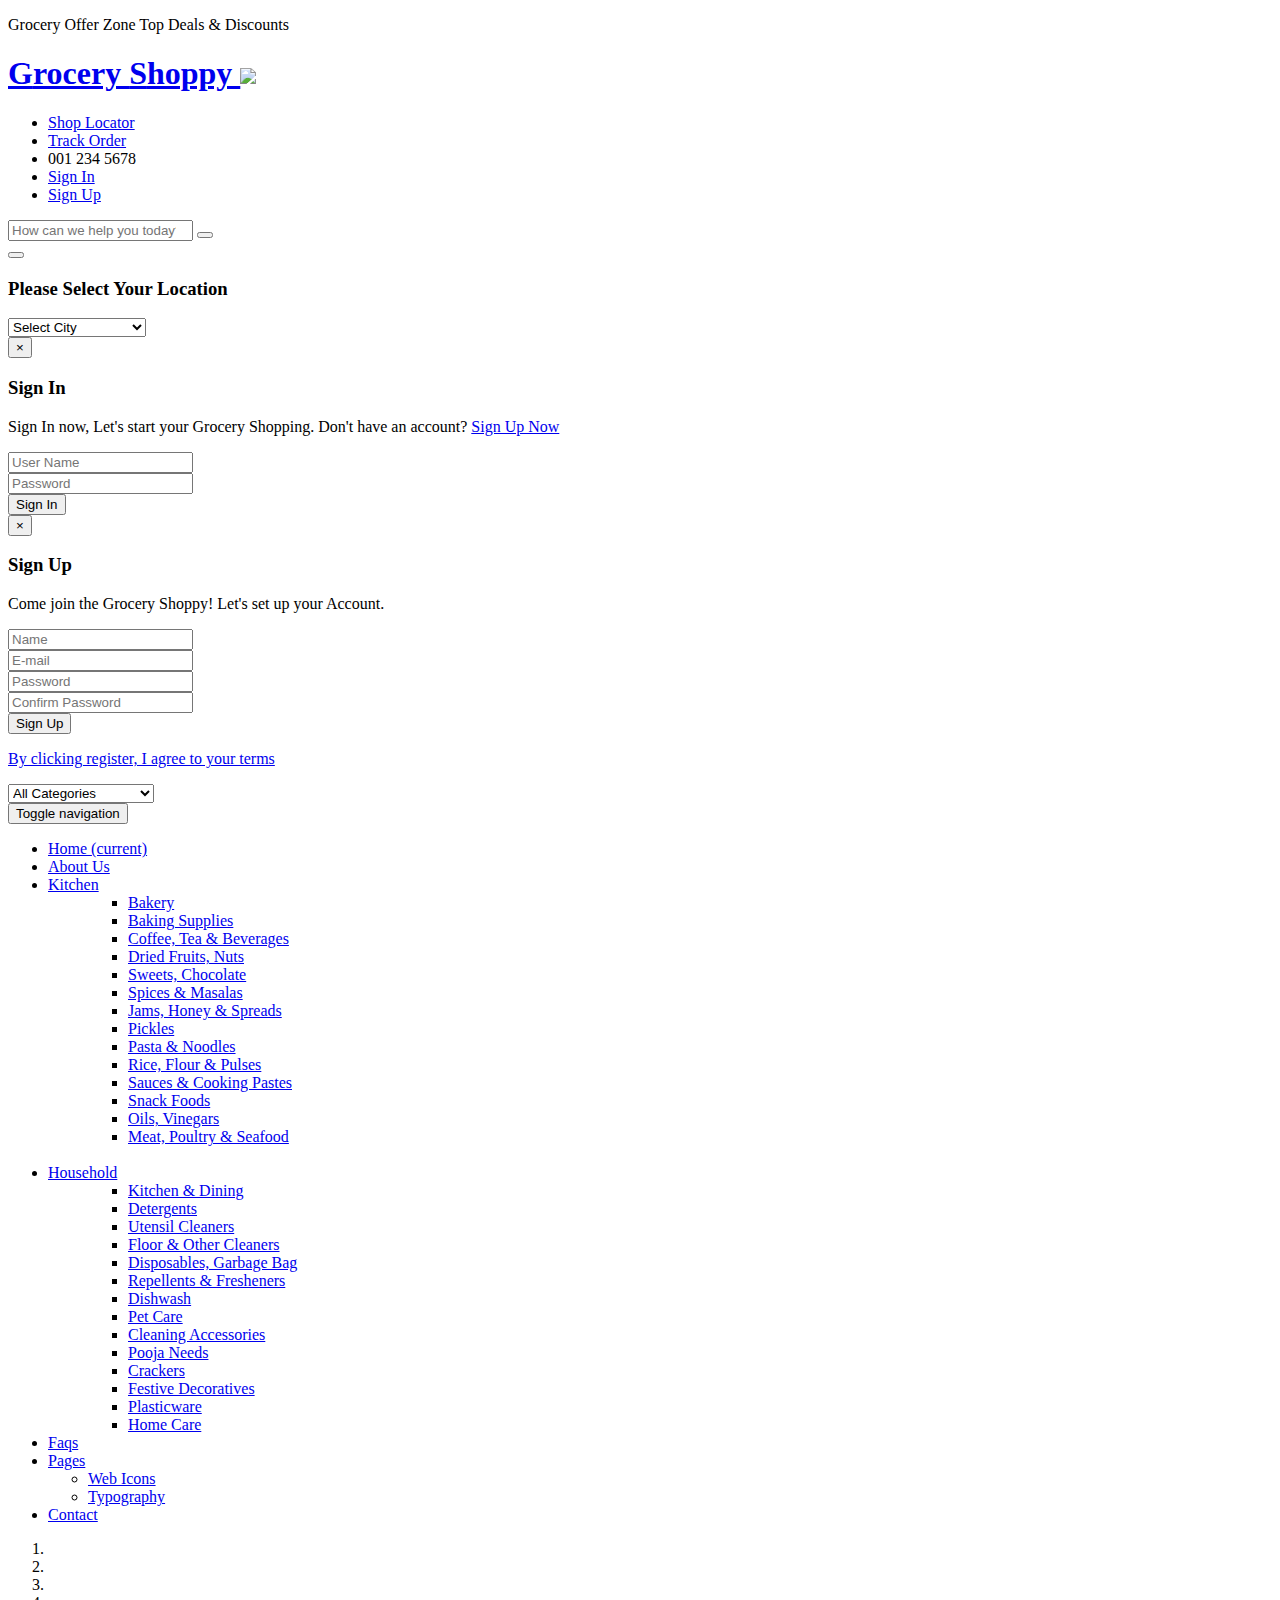
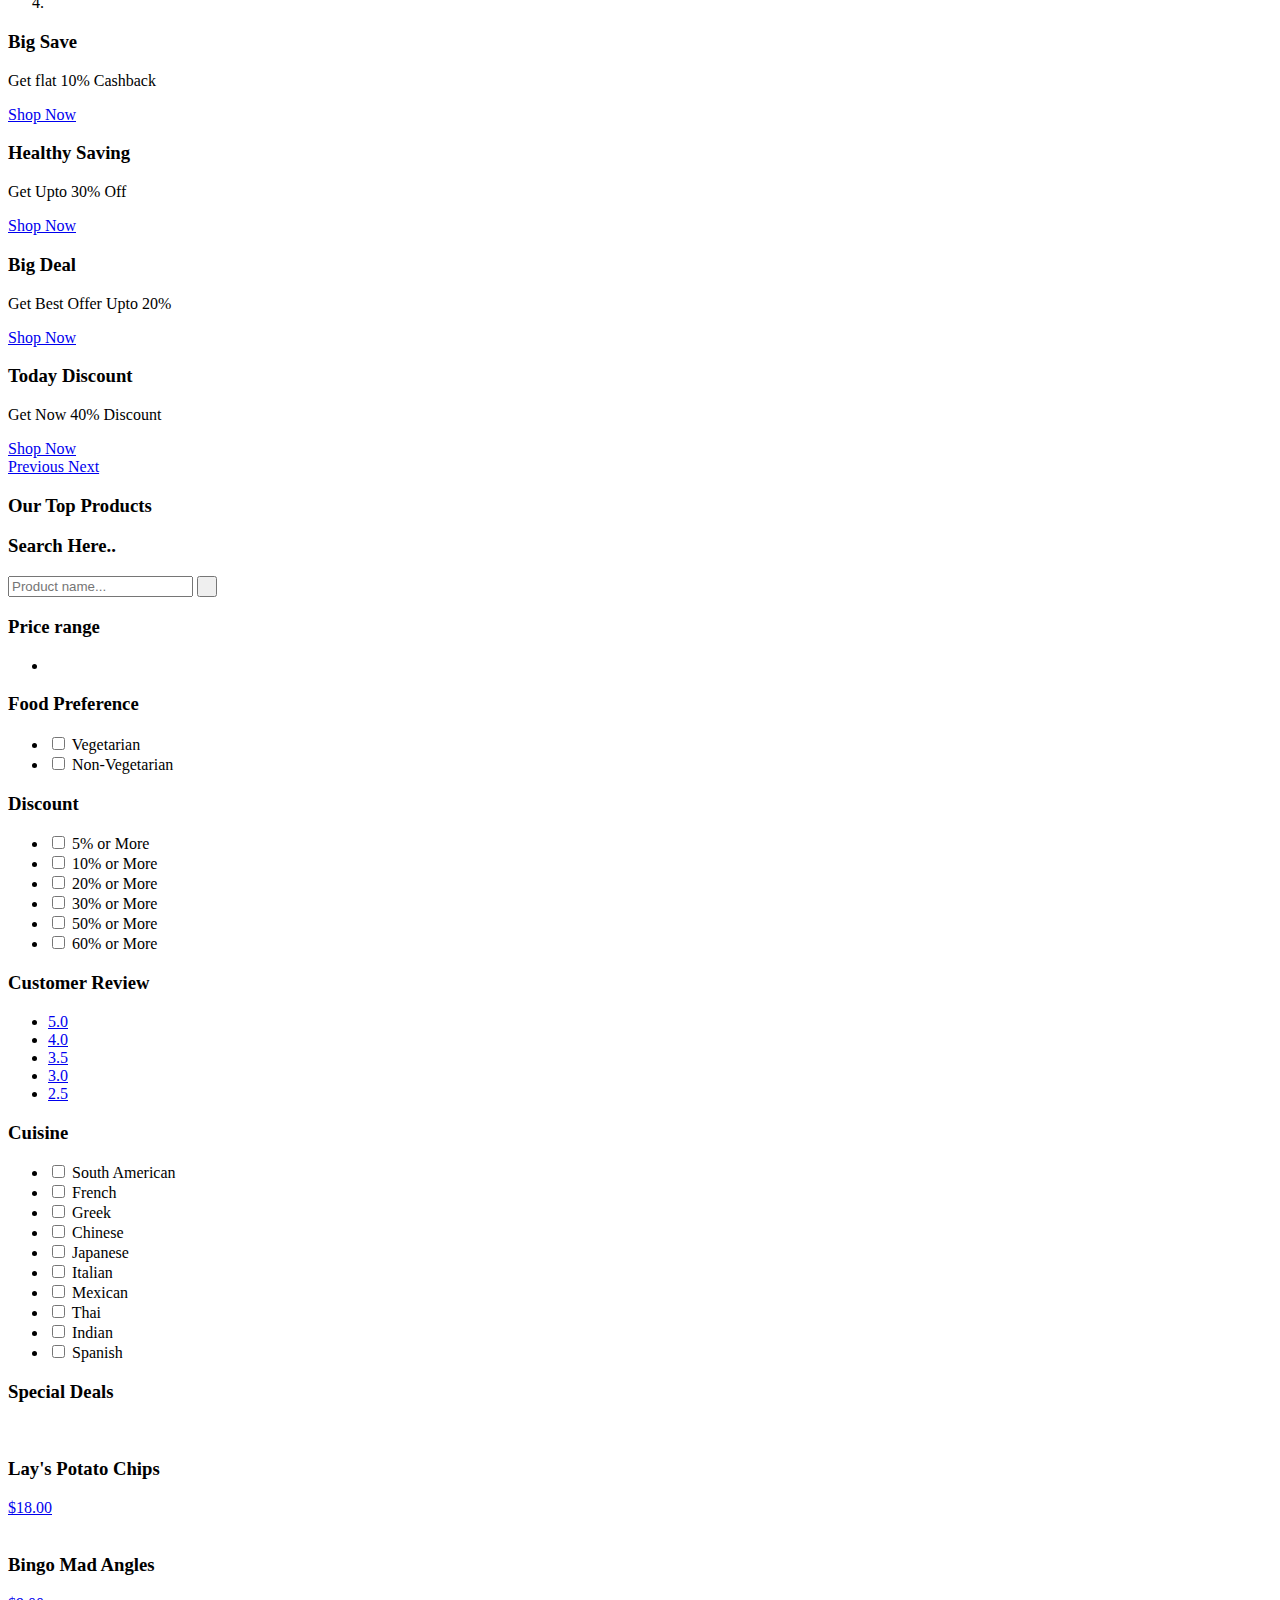
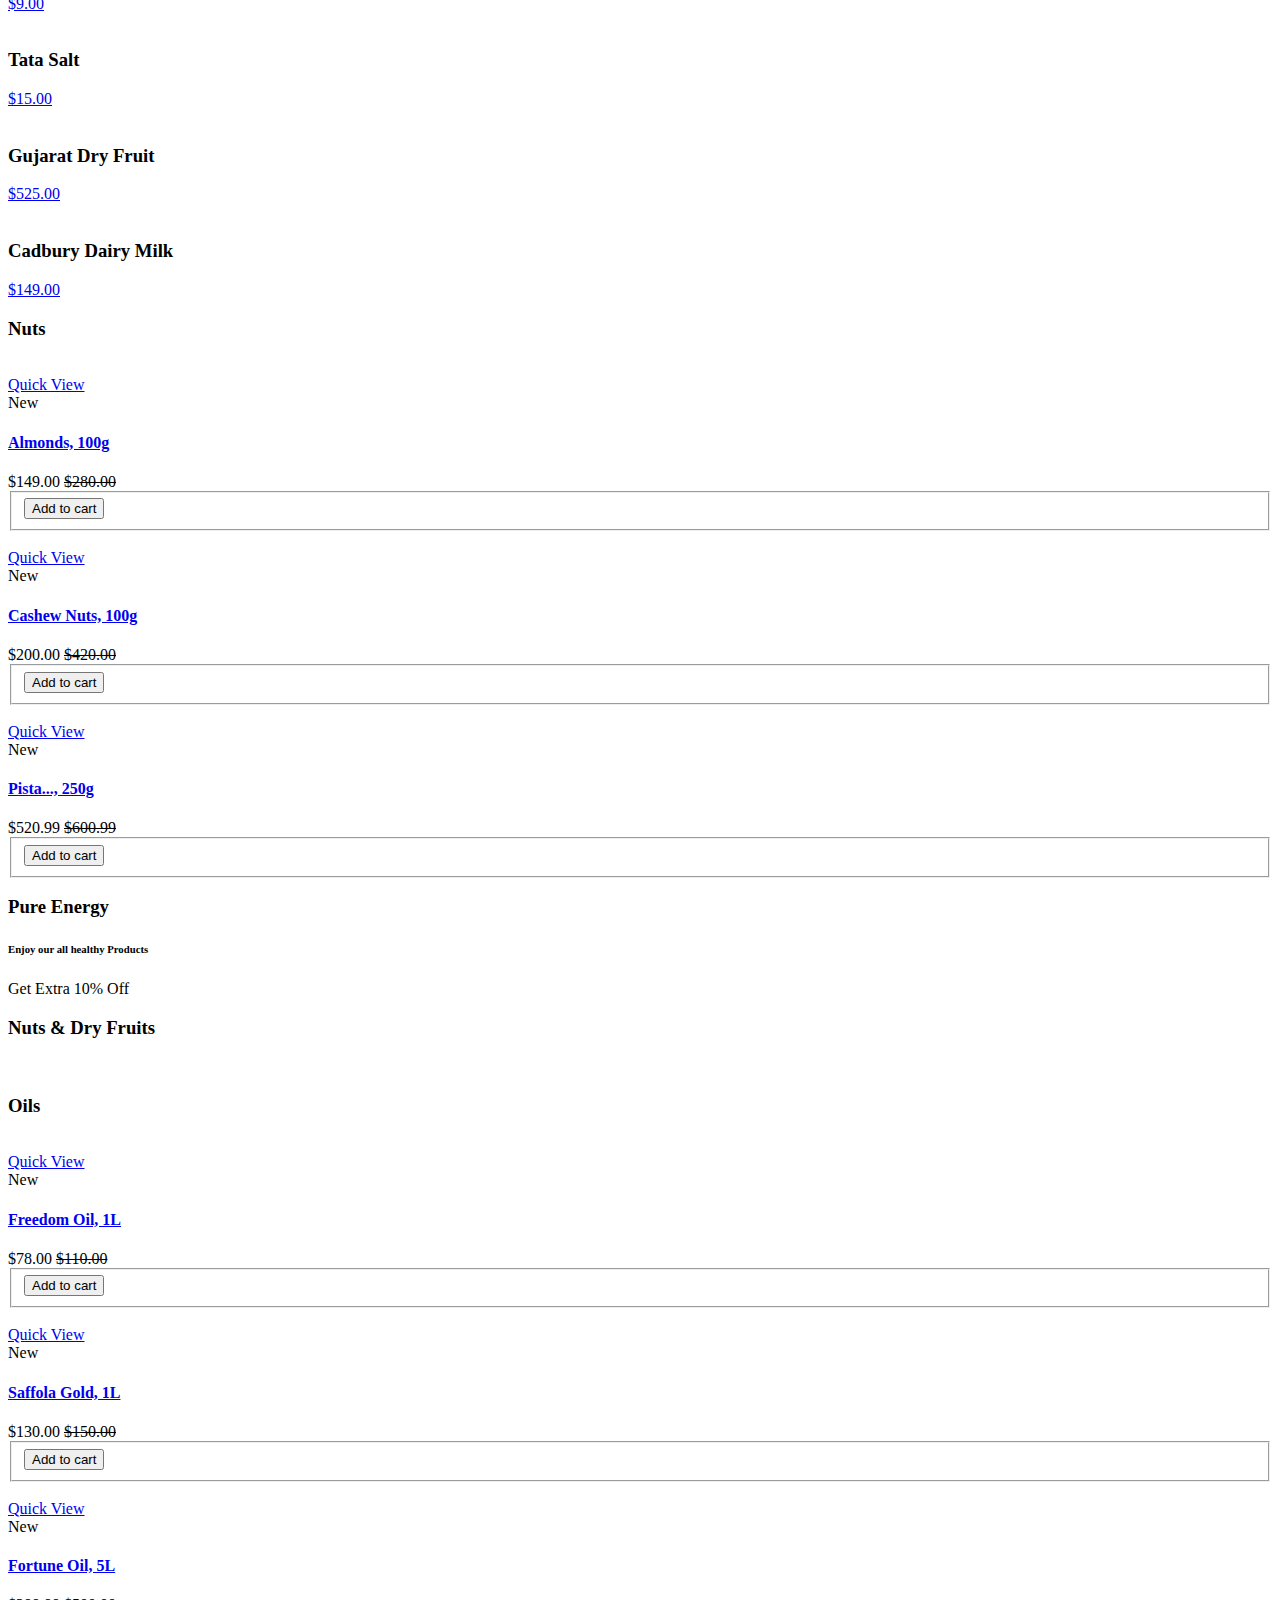
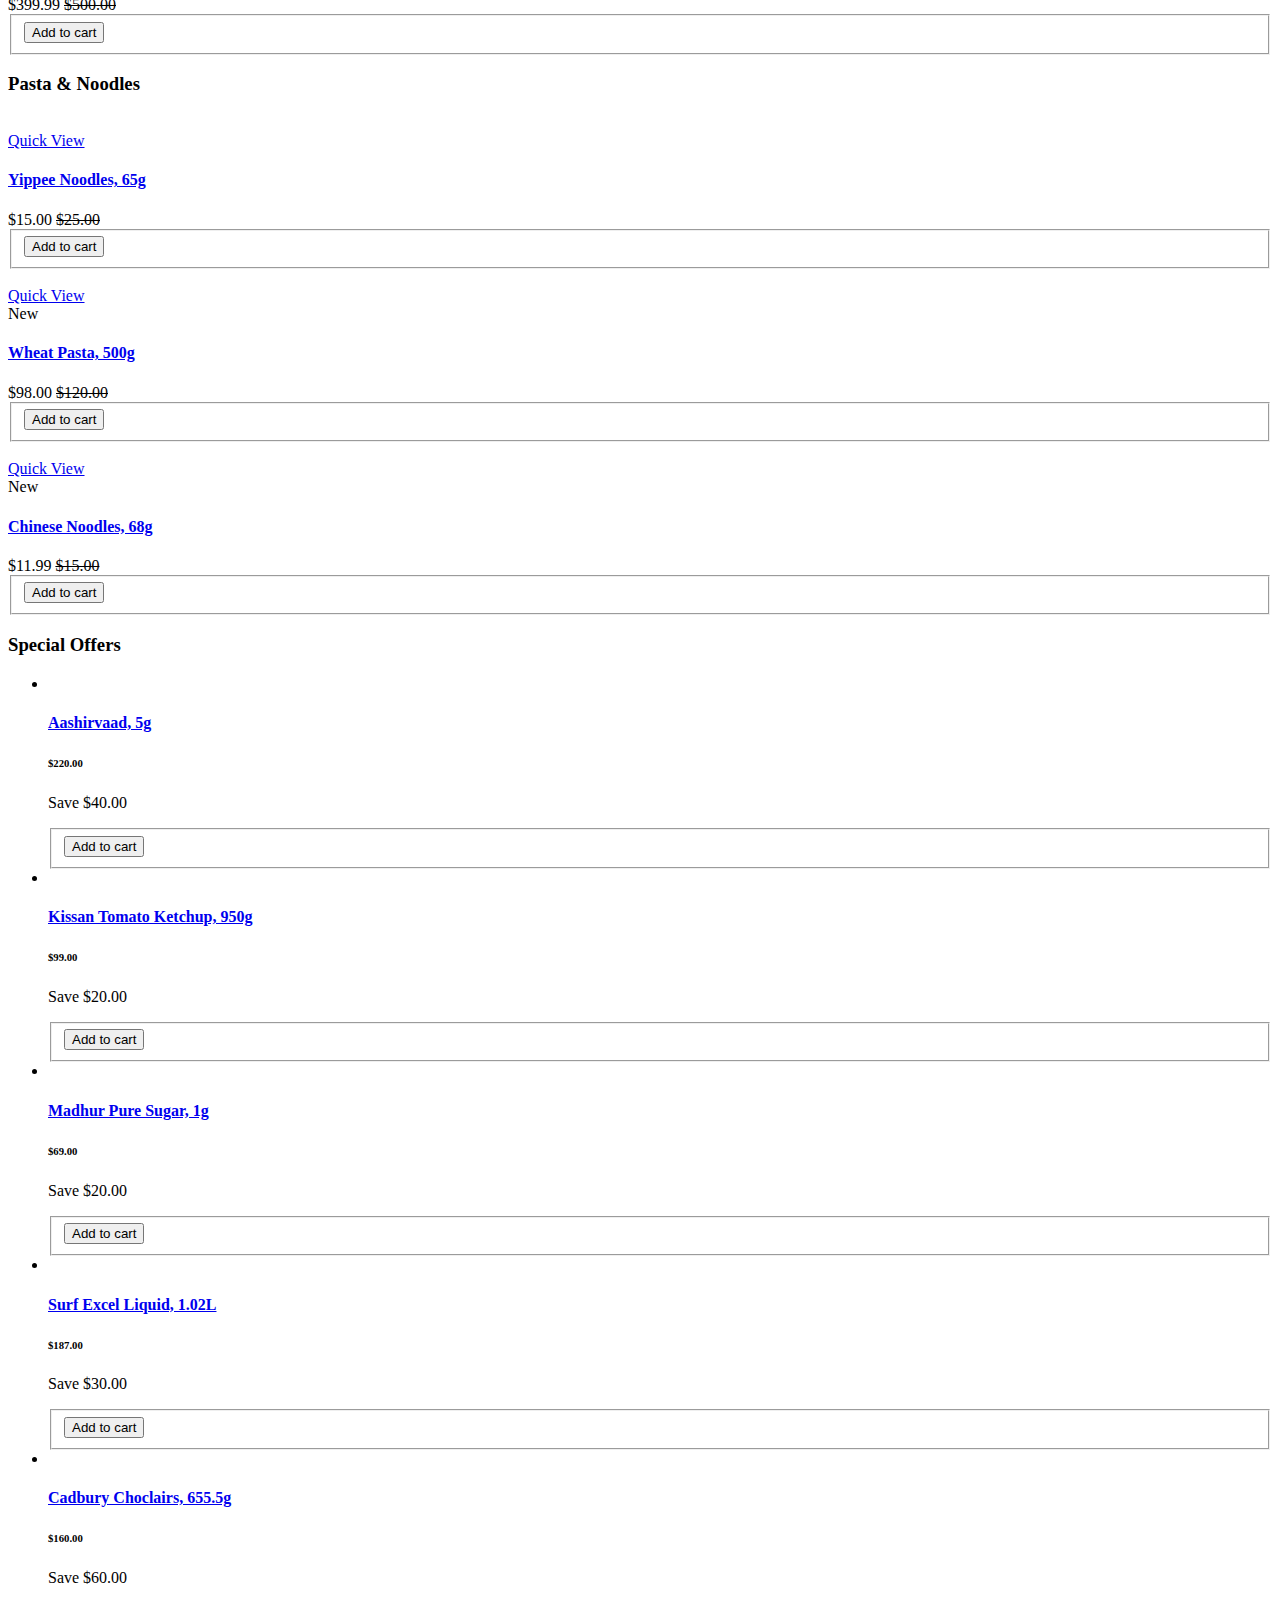
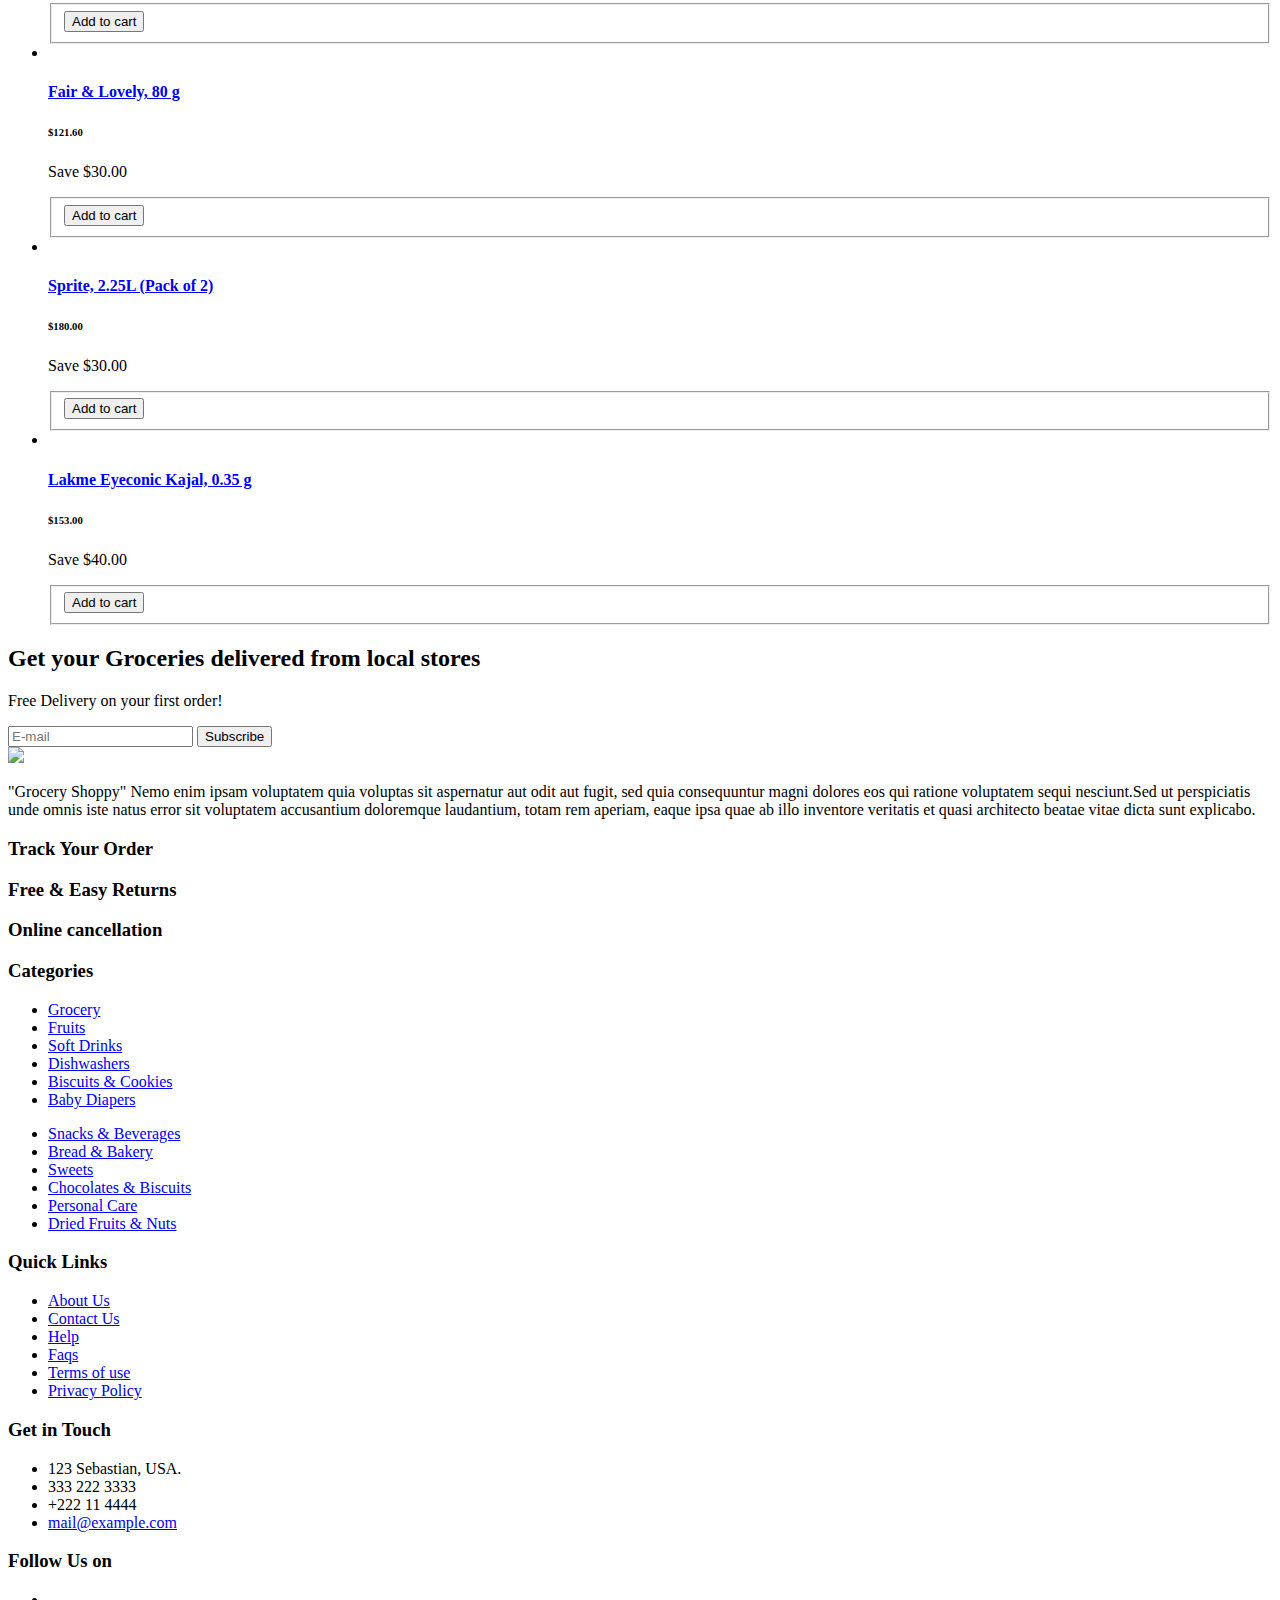
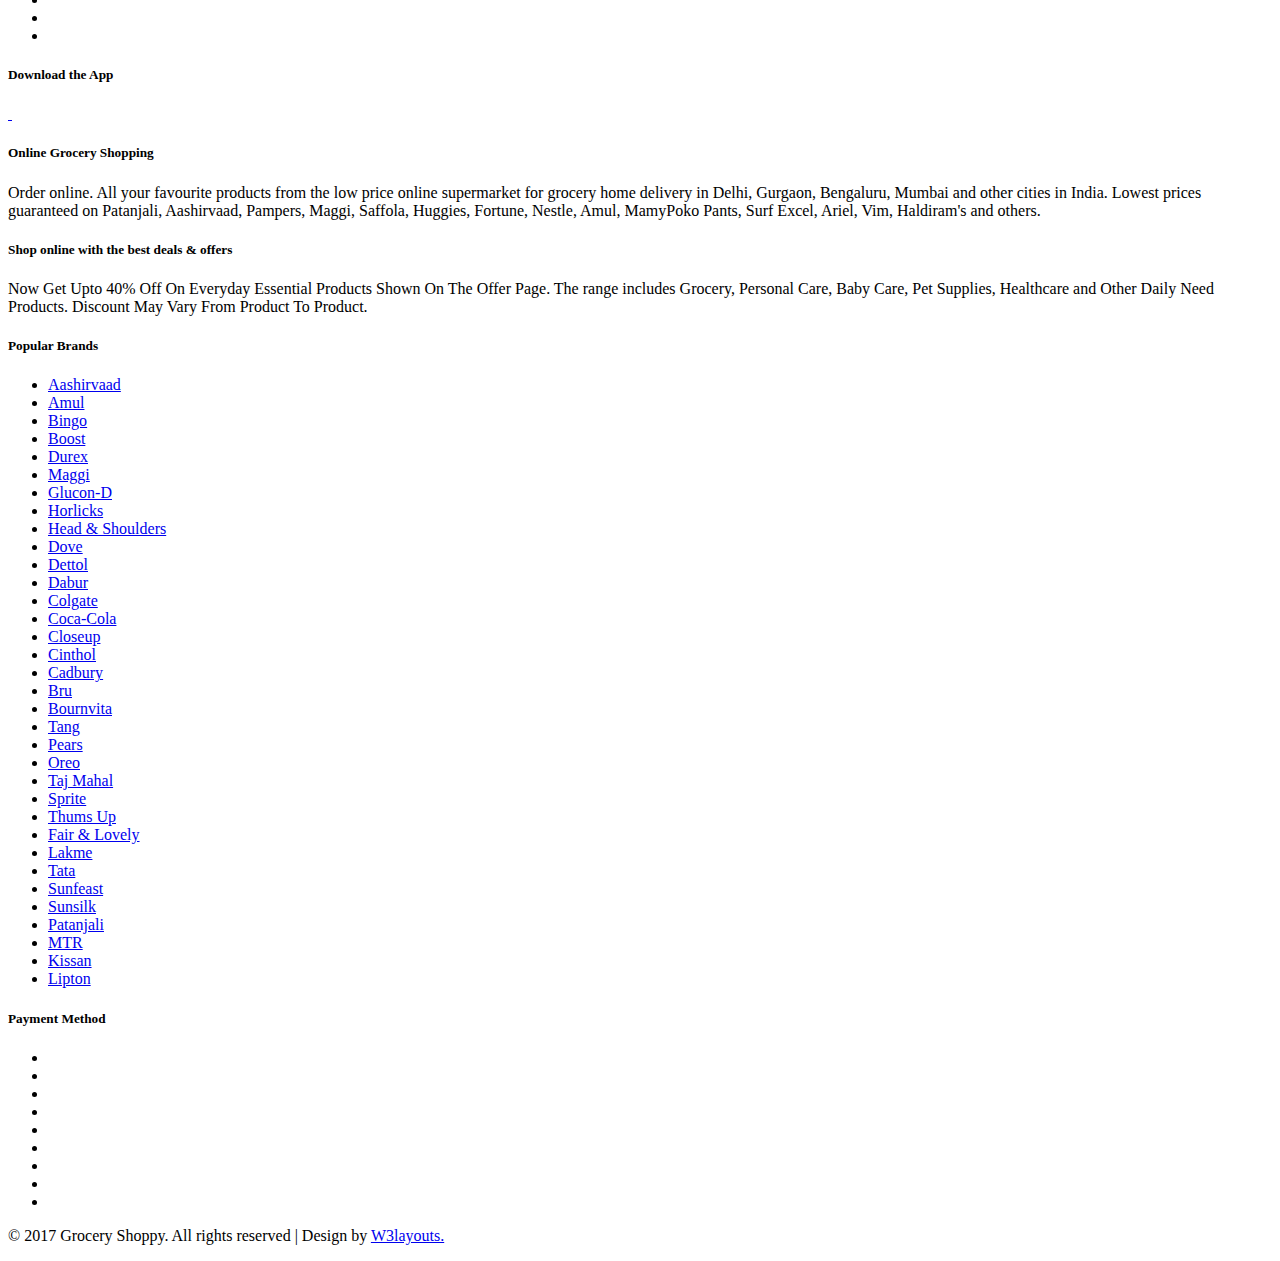
==== src/main/resources/templates/home.html @ a0363ea1 "first commit" ====
<!--
Author: W3layouts
Author URL: http://w3layouts.com
License: Creative Commons Attribution 3.0 Unported
License URL: http://creativecommons.org/licenses/by/3.0/
-->
<!DOCTYPE html>
<html lang="zxx">

<head>
	<title>Grocery Shoppy an Ecommerce Category Bootstrap Responsive Web Template | Home :: w3layouts</title>
	<!--/tags -->
	<meta name="viewport" content="width=device-width, initial-scale=1">
	<meta http-equiv="Content-Type" content="text/html; charset=utf-8" />
	<meta name="keywords" content="Grocery Shoppy Responsive web template, Bootstrap Web Templates, Flat Web Templates, Android Compatible web template, 
Smartphone Compatible web template, free webdesigns for Nokia, Samsung, LG, SonyEricsson, Motorola web design" />
	<script>
		addEventListener("load", function () {
			setTimeout(hideURLbar, 0);
		}, false);

		function hideURLbar() {
			window.scrollTo(0, 1);
		}
	</script>
	<!--//tags -->
	<link href="css/bootstrap.css" rel="stylesheet" type="text/css" media="all" />
	<link href="css/style.css" rel="stylesheet" type="text/css" media="all" />
	<link href="css/font-awesome.css" rel="stylesheet">
	<!--pop-up-box-->
	<link href="css/popuo-box.css" rel="stylesheet" type="text/css" media="all" />
	<!--//pop-up-box-->
	<!-- price range -->
	<link rel="stylesheet" type="text/css" href="css/jquery-ui1.css">
	<!-- fonts -->
	<link href="//fonts.googleapis.com/css?family=Open+Sans:300,300i,400,400i,600,600i,700,700i,800" rel="stylesheet">
</head>

<body>
	<!-- top-header -->
	<div class="header-most-top">
		<p>Grocery Offer Zone Top Deals & Discounts</p>
	</div>
	<!-- //top-header -->
	<!-- header-bot-->
	<div class="header-bot">
		<div class="header-bot_inner_wthreeinfo_header_mid">
			<!-- header-bot-->
			<div class="col-md-4 logo_agile">
				<h1>
					<a href="index.html">
						<span>G</span>rocery
						<span>S</span>hoppy
						<img src="images/logo2.png" alt=" ">
					</a>
				</h1>
			</div>
			<!-- header-bot -->
			<div class="col-md-8 header">
				<!-- header lists -->
				<ul>
					<li>
						<a class="play-icon popup-with-zoom-anim" href="#small-dialog1">
							<span class="fa fa-map-marker" aria-hidden="true"></span> Shop Locator</a>
					</li>
					<li>
						<a href="#" data-toggle="modal" data-target="#myModal1">
							<span class="fa fa-truck" aria-hidden="true"></span>Track Order</a>
					</li>
					<li>
						<span class="fa fa-phone" aria-hidden="true"></span> 001 234 5678
					</li>
					<li>
						<a href="#" data-toggle="modal" data-target="#myModal1">
							<span class="fa fa-unlock-alt" aria-hidden="true"></span> Sign In </a>
					</li>
					<li>
						<a href="#" data-toggle="modal" data-target="#myModal2">
							<span class="fa fa-pencil-square-o" aria-hidden="true"></span> Sign Up </a>
					</li>
				</ul>
				<!-- //header lists -->
				<!-- search -->
				<div class="agileits_search">
					<form action="#" method="post">
						<input name="Search" type="search" placeholder="How can we help you today?" required="">
						<button type="submit" class="btn btn-default" aria-label="Left Align">
							<span class="fa fa-search" aria-hidden="true"> </span>
						</button>
					</form>
				</div>
				<!-- //search -->
				<!-- cart details -->
				<div class="top_nav_right">
					<div class="wthreecartaits wthreecartaits2 cart cart box_1">
						<form action="#" method="post" class="last">
							<input type="hidden" name="cmd" value="_cart">
							<input type="hidden" name="display" value="1">
							<button class="w3view-cart" type="submit" name="submit" value="">
								<i class="fa fa-cart-arrow-down" aria-hidden="true"></i>
							</button>
						</form>
					</div>
				</div>
				<!-- //cart details -->
				<div class="clearfix"></div>
			</div>
			<div class="clearfix"></div>
		</div>
	</div>
	<!-- shop locator (popup) -->
	<!-- Button trigger modal(shop-locator) -->
	<div id="small-dialog1" class="mfp-hide">
		<div class="select-city">
			<h3>Please Select Your Location</h3>
			<select class="list_of_cities">
				<optgroup label="Popular Cities">
					<option selected style="display:none;color:#eee;">Select City</option>
					<option>Birmingham</option>
					<option>Anchorage</option>
					<option>Phoenix</option>
					<option>Little Rock</option>
					<option>Los Angeles</option>
					<option>Denver</option>
					<option>Bridgeport</option>
					<option>Wilmington</option>
					<option>Jacksonville</option>
					<option>Atlanta</option>
					<option>Honolulu</option>
					<option>Boise</option>
					<option>Chicago</option>
					<option>Indianapolis</option>
				</optgroup>
				<optgroup label="Alabama">
					<option>Birmingham</option>
					<option>Montgomery</option>
					<option>Mobile</option>
					<option>Huntsville</option>
					<option>Tuscaloosa</option>
				</optgroup>
				<optgroup label="Alaska">
					<option>Anchorage</option>
					<option>Fairbanks</option>
					<option>Juneau</option>
					<option>Sitka</option>
					<option>Ketchikan</option>
				</optgroup>
				<optgroup label="Arizona">
					<option>Phoenix</option>
					<option>Tucson</option>
					<option>Mesa</option>
					<option>Chandler</option>
					<option>Glendale</option>
				</optgroup>
				<optgroup label="Arkansas">
					<option>Little Rock</option>
					<option>Fort Smith</option>
					<option>Fayetteville</option>
					<option>Springdale</option>
					<option>Jonesboro</option>
				</optgroup>
				<optgroup label="California">
					<option>Los Angeles</option>
					<option>San Diego</option>
					<option>San Jose</option>
					<option>San Francisco</option>
					<option>Fresno</option>
				</optgroup>
				<optgroup label="Colorado">
					<option>Denver</option>
					<option>Colorado</option>
					<option>Aurora</option>
					<option>Fort Collins</option>
					<option>Lakewood</option>
				</optgroup>
				<optgroup label="Connecticut">
					<option>Bridgeport</option>
					<option>New Haven</option>
					<option>Hartford</option>
					<option>Stamford</option>
					<option>Waterbury</option>
				</optgroup>
				<optgroup label="Delaware">
					<option>Wilmington</option>
					<option>Dover</option>
					<option>Newark</option>
					<option>Bear</option>
					<option>Middletown</option>
				</optgroup>
				<optgroup label="Florida">
					<option>Jacksonville</option>
					<option>Miami</option>
					<option>Tampa</option>
					<option>St. Petersburg</option>
					<option>Orlando</option>
				</optgroup>
				<optgroup label="Georgia">
					<option>Atlanta</option>
					<option>Augusta</option>
					<option>Columbus</option>
					<option>Savannah</option>
					<option>Athens</option>
				</optgroup>
				<optgroup label="Hawaii">
					<option>Honolulu</option>
					<option>Pearl City</option>
					<option>Hilo</option>
					<option>Kailua</option>
					<option>Waipahu</option>
				</optgroup>
				<optgroup label="Idaho">
					<option>Boise</option>
					<option>Nampa</option>
					<option>Meridian</option>
					<option>Idaho Falls</option>
					<option>Pocatello</option>
				</optgroup>
				<optgroup label="Illinois">
					<option>Chicago</option>
					<option>Aurora</option>
					<option>Rockford</option>
					<option>Joliet</option>
					<option>Naperville</option>
				</optgroup>
				<optgroup label="Indiana">
					<option>Indianapolis</option>
					<option>Fort Wayne</option>
					<option>Evansville</option>
					<option>South Bend</option>
					<option>Hammond</option>														       
				</optgroup>
				<optgroup label="Iowa">
					<option>Des Moines</option>
					<option>Cedar Rapids</option>
					<option>Davenport</option>
					<option>Sioux City</option>
					<option>Waterloo</option>       													
				</optgroup>
				<optgroup label="Kansas">
					<option>Wichita</option>
					<option>Overland Park</option>
					<option>Kansas City</option>
					<option>Topeka</option>
					<option>Olathe  </option>            													
				</optgroup>
				<optgroup label="Kentucky">
					<option>Louisville</option>
					<option>Lexington</option>
					<option>Bowling Green</option>
					<option>Owensboro</option>
					<option>Covington</option>        														
				</optgroup>
				<optgroup label="Louisiana">
					<option>New Orleans</option>
					<option>Baton Rouge</option>
					<option>Shreveport</option>
					<option>Metairie</option>
					<option>Lafayette</option>          														
				</optgroup>
				<optgroup label="Maine">
					<option>Portland</option>
					<option>Lewiston</option>
					<option>Bangor</option>
					<option>South Portland</option>
					<option>Auburn</option>         														
				</optgroup>
				<optgroup label="Maryland">
					<option>Baltimore</option>
					<option>Frederick</option>
					<option>Rockville</option>
					<option>Gaithersburg</option>
					<option>Bowie</option>         														
				</optgroup>
				<optgroup label="Massachusetts">
					<option>Boston</option>
					<option>Worcester</option>
					<option>Springfield</option>
					<option>Lowell</option>
					<option>Cambridge</option>  
				</optgroup>
				<optgroup label="Michigan">
					<option>Detroit</option>
					<option>Grand Rapids</option>
					<option>Warren</option>
					<option>Sterling Heights</option>
					<option>Lansing</option> 
				</optgroup>
				<optgroup label="Minnesota">
					<option>Minneapolis</option>
					<option>St. Paul</option>
					<option>Rochester</option>
					<option>Duluth</option>
					<option>Bloomington</option>      														
				</optgroup>
				<optgroup label="Mississippi">
					<option>Jackson</option>
					<option>Gulfport</option>
					<option>Southaven</option>
					<option>Hattiesburg</option>
					<option>Biloxi</option>         														
				</optgroup>
				<optgroup label="Missouri">
					<option>Kansas City</option>
					<option>St. Louis</option>
					<option>Springfield</option>
					<option>Independence</option>
					<option>Columbia</option>            														
				</optgroup>
				<optgroup label="Montana">
					<option>Billings</option>
					<option>Missoula</option>
					<option>Great Falls</option>
					<option>Bozeman</option>
					<option>Butte-Silver Bow</option>         														
				</optgroup>
				<optgroup label="Nebraska">
					<option>Omaha</option>
					<option>Lincoln</option>
					<option>Bellevue</option>
					<option>Grand Island</option>
					<option>Kearney</option>        													
				</optgroup>
				<optgroup label="Nevada">
					<option>Las Vegas</option>
					<option>Henderson</option>
					<option>North Las Vegas</option>
					<option>Reno</option>
					<option>Sunrise Manor</option>            													
				</optgroup>
				<optgroup label="New Hampshire">
					<option>Manchesters</option>
					<option>Nashua</option>
					<option>Concord</option>
					<option>Dover</option>
					<option>Rochester</option>              													
				</optgroup>
				<optgroup label="New Jersey">
					<option>Newark</option>
					<option>Jersey City</option>
					<option>Paterson</option>
					<option>Elizabeth</option>
					<option>Edison</option> 
				</optgroup>
				<optgroup label="New Mexico">
					<option>Albuquerque</option>
					<option>Las Cruces</option>
					<option>Rio Rancho</option>
					<option>Santa Fe</option>
					<option>Roswell</option>       
				</optgroup>
				<optgroup label="New York">
					<option>New York</option>
					<option>Buffalo</option>
					<option>Rochester</option>
					<option>Yonkers</option>
					<option>Syracuse</option>        														
				</optgroup>
				<optgroup label="North Carolina">
					<option>Charlotte</option>
					<option>Raleigh</option>
					<option>Greensboro</option>
					<option>Winston-Salem</option>
					<option>Durham</option>          														
				</optgroup>
				<optgroup label="North Dakota">
					<option>Fargo</option>
					<option>Bismarck</option>
					<option>Grand Forks</option>
					<option>Minot</option>
					<option>West Fargo</option>
				</optgroup>
				<optgroup label="Ohio">
					<option>Columbus</option>
					<option>Cleveland</option>
					<option>Cincinnati</option>
					<option>Toledo</option>
					<option>Akron</option>      
				</optgroup>
				<optgroup label="Oklahoma">
					<option>Oklahoma City</option>
					<option>Tulsa</option>
					<option>Norman</option>
					<option>Broken Arrow</option>
					<option>Lawton</option>        														
				</optgroup>
				<optgroup label="Oregon">
					<option>Portland</option>
					<option>Eugene</option>
					<option>Salem</option>
					<option>Gresham</option>
					<option>Hillsboro</option>          														
				</optgroup>
				<optgroup label="Pennsylvania">
					<option>Philadelphia</option>
					<option>Pittsburgh</option>
					<option>Allentown</option>
					<option>Erie</option>
					<option>Reading</option>         														
				</optgroup>
				<optgroup label="Rhode Island">
					<option>Providence</option>
					<option>Warwick</option>
					<option>Cranston</option>
					<option>Pawtucket</option>
					<option>East Providence</option>   
				</optgroup>
				<optgroup label="South Carolina">
					<option>Columbia</option>
					<option>Charleston</option>
					<option>North Charleston</option>
					<option>Mount Pleasant</option>
					<option>Rock Hill</option> 
				</optgroup>
				<optgroup label="South Dakota">
					<option>Sioux Falls</option>
					<option>Rapid City</option>
					<option>Aberdeen</option>
					<option>Brookings</option>
					<option>Watertown</option> 
				</optgroup>
				<optgroup label="Tennessee">
					<option>Memphis</option>
					<option>Nashville</option>
					<option>Knoxville</option>
					<option>Chattanooga</option>
					<option>Clarksville</option>       
				</optgroup>
				<optgroup label="Texas">
					<option>Houston</option>
					<option>San Antonio</option>
					<option>Dallas</option>
					<option>Austin</option>
					<option>Fort Worth</option>   
				</optgroup>
				<optgroup label="Utah">
					<option>Salt Lake City</option>
					<option>West Valley City</option>
					<option>Provo</option>
					<option>West Jordan</option>
					<option>Orem</option>   
				</optgroup>	
				<optgroup label="Vermont">
					<option>Burlington</option>
					<option>Essex</option>
					<option>South Burlington</option>
					<option>Colchester</option>
					<option>Rutland</option>   
				</optgroup>
				<optgroup label="Virginia">
					<option>Virginia Beach</option>
					<option>Norfolk</option>
					<option>Chesapeake</option>
					<option>Arlington</option>
					<option>Richmond</option> 
				</optgroup>	
				<optgroup label="Washington">
					<option>Seattle</option>
					<option>Spokane</option>
					<option>Tacoma</option>
					<option>Vancouver</option>
					<option>Bellevue</option> 
				</optgroup>	
				<optgroup label="West Virginia">
					<option>Charleston</option>
					<option>Huntington</option>
					<option>Parkersburg</option>
					<option>Morgantown</option>
					<option>Wheeling</option> 
				</optgroup>	
				<optgroup label="Wisconsin">
					<option>Milwaukee</option>
					<option>Madison</option>
					<option>Green Bay</option>
					<option>Kenosha</option>
					<option>Racine</option>
				</optgroup>
				<optgroup label="Wyoming">
					<option>Cheyenne</option>
					<option>Casper</option>
					<option>Laramie</option>
					<option>Gillette</option>
					<option>Rock Springs</option>
				</optgroup>
			</select>
			<div class="clearfix"></div>
		</div>
	</div>
	<!-- //shop locator (popup) -->
	<!-- signin Model -->
	<!-- Modal1 -->
	<div class="modal fade" id="myModal1" tabindex="-1" role="dialog">
		<div class="modal-dialog">
			<!-- Modal content-->
			<div class="modal-content">
				<div class="modal-header">
					<button type="button" class="close" data-dismiss="modal">&times;</button>
				</div>
				<div class="modal-body modal-body-sub_agile">
					<div class="main-mailposi">
						<span class="fa fa-envelope-o" aria-hidden="true"></span>
					</div>
					<div class="modal_body_left modal_body_left1">
						<h3 class="agileinfo_sign">Sign In </h3>
						<p>
							Sign In now, Let's start your Grocery Shopping. Don't have an account?
							<a href="#" data-toggle="modal" data-target="#myModal2">
								Sign Up Now</a>
						</p>
						<form action="#" method="post">
							<div class="styled-input agile-styled-input-top">
								<input type="text" placeholder="User Name" name="Name" required="">
							</div>
							<div class="styled-input">
								<input type="password" placeholder="Password" name="password" required="">
							</div>
							<input type="submit" value="Sign In">
						</form>
						<div class="clearfix"></div>
					</div>
					<div class="clearfix"></div>
				</div>
			</div>
			<!-- //Modal content-->
		</div>
	</div>
	<!-- //Modal1 -->
	<!-- //signin Model -->
	<!-- signup Model -->
	<!-- Modal2 -->
	<div class="modal fade" id="myModal2" tabindex="-1" role="dialog">
		<div class="modal-dialog">
			<!-- Modal content-->
			<div class="modal-content">
				<div class="modal-header">
					<button type="button" class="close" data-dismiss="modal">&times;</button>
				</div>
				<div class="modal-body modal-body-sub_agile">
					<div class="main-mailposi">
						<span class="fa fa-envelope-o" aria-hidden="true"></span>
					</div>
					<div class="modal_body_left modal_body_left1">
						<h3 class="agileinfo_sign">Sign Up</h3>
						<p>
							Come join the Grocery Shoppy! Let's set up your Account.
						</p>
						<form action="#" method="post">
							<div class="styled-input agile-styled-input-top">
								<input type="text" placeholder="Name" name="Name" required="">
							</div>
							<div class="styled-input">
								<input type="email" placeholder="E-mail" name="Email" required="">
							</div>
							<div class="styled-input">
								<input type="password" placeholder="Password" name="password" id="password1" required="">
							</div>
							<div class="styled-input">
								<input type="password" placeholder="Confirm Password" name="Confirm Password" id="password2" required="">
							</div>
							<input type="submit" value="Sign Up">
						</form>
						<p>
							<a href="#">By clicking register, I agree to your terms</a>
						</p>
					</div>
				</div>
			</div>
			<!-- //Modal content-->
		</div>
	</div>
	<!-- //Modal2 -->
	<!-- //signup Model -->
	<!-- //header-bot -->
	<!-- navigation -->
	<div class="ban-top">
		<div class="container">
			<div class="agileits-navi_search">
				<form action="#" method="post">
					<select id="agileinfo-nav_search" name="agileinfo_search" required="">
						<option value="">All Categories</option>
						<option value="Kitchen">Kitchen</option>
						<option value="Household">Household</option>
						<option value="Snacks &amp; Beverages">Snacks & Beverages</option>
						<option value="Personal Care">Personal Care</option>
						<option value="Gift Hampers">Gift Hampers</option>
						<option value="Fruits &amp; Vegetables">Fruits & Vegetables</option>
						<option value="Baby Care">Baby Care</option>
						<option value="Soft Drinks &amp; Juices">Soft Drinks & Juices</option>
						<option value="Frozen Food">Frozen Food</option>
						<option value="Bread &amp; Bakery">Bread & Bakery</option>
						<option value="Sweets">Sweets</option>
					</select>
				</form>
			</div>
			<div class="top_nav_left">
				<nav class="navbar navbar-default">
					<div class="container-fluid">
						<!-- Brand and toggle get grouped for better mobile display -->
						<div class="navbar-header">
							<button type="button" class="navbar-toggle collapsed" data-toggle="collapse" data-target="#bs-example-navbar-collapse-1"
							    aria-expanded="false">
								<span class="sr-only">Toggle navigation</span>
								<span class="icon-bar"></span>
								<span class="icon-bar"></span>
								<span class="icon-bar"></span>
							</button>
						</div>
						<!-- Collect the nav links, forms, and other content for toggling -->
						<div class="collapse navbar-collapse menu--shylock" id="bs-example-navbar-collapse-1">
							<ul class="nav navbar-nav menu__list">
								<li class="active">
									<a class="nav-stylehead" href="index.html">Home
										<span class="sr-only">(current)</span>
									</a>
								</li>
								<li class="">
									<a class="nav-stylehead" href="about.html">About Us</a>
								</li>
								<li class="dropdown">
									<a href="#" class="dropdown-toggle nav-stylehead" data-toggle="dropdown" role="button" aria-haspopup="true" aria-expanded="false">Kitchen
										<span class="caret"></span>
									</a>
									<ul class="dropdown-menu multi-column columns-3">
										<div class="agile_inner_drop_nav_info">
											<div class="col-sm-4 multi-gd-img">
												<ul class="multi-column-dropdown">
													<li>
														<a href="product.html">Bakery</a>
													</li>
													<li>
														<a href="product.html">Baking Supplies</a>
													</li>
													<li>
														<a href="product.html">Coffee, Tea & Beverages</a>
													</li>
													<li>
														<a href="product.html">Dried Fruits, Nuts</a>
													</li>
													<li>
														<a href="product.html">Sweets, Chocolate</a>
													</li>
													<li>
														<a href="product.html">Spices & Masalas</a>
													</li>
													<li>
														<a href="product.html">Jams, Honey & Spreads</a>
													</li>
												</ul>
											</div>
											<div class="col-sm-4 multi-gd-img">
												<ul class="multi-column-dropdown">
													<li>
														<a href="product.html">Pickles</a>
													</li>
													<li>
														<a href="product.html">Pasta & Noodles</a>
													</li>
													<li>
														<a href="product.html">Rice, Flour & Pulses</a>
													</li>
													<li>
														<a href="product.html">Sauces & Cooking Pastes</a>
													</li>
													<li>
														<a href="product.html">Snack Foods</a>
													</li>
													<li>
														<a href="product.html">Oils, Vinegars</a>
													</li>
													<li>
														<a href="product.html">Meat, Poultry & Seafood</a>
													</li>
												</ul>
											</div>
											<div class="col-sm-4 multi-gd-img">
												<img src="images/nav.png" alt="">
											</div>
											<div class="clearfix"></div>
										</div>
									</ul>
								</li>
								<li class="dropdown">
									<a href="#" class="dropdown-toggle nav-stylehead" data-toggle="dropdown" role="button" aria-haspopup="true" aria-expanded="false">Household
										<span class="caret"></span>
									</a>
									<ul class="dropdown-menu multi-column columns-3">
										<div class="agile_inner_drop_nav_info">
											<div class="col-sm-6 multi-gd-img">
												<ul class="multi-column-dropdown">
													<li>
														<a href="product2.html">Kitchen & Dining</a>
													</li>
													<li>
														<a href="product2.html">Detergents</a>
													</li>
													<li>
														<a href="product2.html">Utensil Cleaners</a>
													</li>
													<li>
														<a href="product2.html">Floor & Other Cleaners</a>
													</li>
													<li>
														<a href="product2.html">Disposables, Garbage Bag</a>
													</li>
													<li>
														<a href="product2.html">Repellents & Fresheners</a>
													</li>
													<li>
														<a href="product2.html"> Dishwash</a>
													</li>
												</ul>
											</div>
											<div class="col-sm-6 multi-gd-img">
												<ul class="multi-column-dropdown">
													<li>
														<a href="product2.html">Pet Care</a>
													</li>
													<li>
														<a href="product2.html">Cleaning Accessories</a>
													</li>
													<li>
														<a href="product2.html">Pooja Needs</a>
													</li>
													<li>
														<a href="product2.html">Crackers</a>
													</li>
													<li>
														<a href="product2.html">Festive Decoratives</a>
													</li>
													<li>
														<a href="product2.html">Plasticware</a>
													</li>
													<li>
														<a href="product2.html">Home Care</a>
													</li>
												</ul>
											</div>
											<div class="clearfix"></div>
										</div>
									</ul>
								</li>
								<li class="">
									<a class="nav-stylehead" href="faqs.html">Faqs</a>
								</li>
								<li class="dropdown">
									<a class="nav-stylehead dropdown-toggle" href="#" data-toggle="dropdown">Pages
										<b class="caret"></b>
									</a>
									<ul class="dropdown-menu agile_short_dropdown">
										<li>
											<a href="icons.html">Web Icons</a>
										</li>
										<li>
											<a href="typography.html">Typography</a>
										</li>
									</ul>
								</li>
								<li class="">
									<a class="nav-stylehead" href="contact.html">Contact</a>
								</li>
							</ul>
						</div>
					</div>
				</nav>
			</div>
		</div>
	</div>
	<!-- //navigation -->
	<!-- banner -->
	<div id="myCarousel" class="carousel slide" data-ride="carousel">
		<!-- Indicators-->
		<ol class="carousel-indicators">
			<li data-target="#myCarousel" data-slide-to="0" class="active"></li>
			<li data-target="#myCarousel" data-slide-to="1" class=""></li>
			<li data-target="#myCarousel" data-slide-to="2" class=""></li>
			<li data-target="#myCarousel" data-slide-to="3" class=""></li>
		</ol>
		<div class="carousel-inner" role="listbox">
			<div class="item active">
				<div class="container">
					<div class="carousel-caption">
						<h3>Big
							<span>Save</span>
						</h3>
						<p>Get flat
							<span>10%</span> Cashback</p>
						<a class="button2" href="product.html">Shop Now </a>
					</div>
				</div>
			</div>
			<div class="item item2">
				<div class="container">
					<div class="carousel-caption">
						<h3>Healthy
							<span>Saving</span>
						</h3>
						<p>Get Upto
							<span>30%</span> Off</p>
						<a class="button2" href="product.html">Shop Now </a>
					</div>
				</div>
			</div>
			<div class="item item3">
				<div class="container">
					<div class="carousel-caption">
						<h3>Big
							<span>Deal</span>
						</h3>
						<p>Get Best Offer Upto
							<span>20%</span>
						</p>
						<a class="button2" href="product.html">Shop Now </a>
					</div>
				</div>
			</div>
			<div class="item item4">
				<div class="container">
					<div class="carousel-caption">
						<h3>Today
							<span>Discount</span>
						</h3>
						<p>Get Now
							<span>40%</span> Discount</p>
						<a class="button2" href="product.html">Shop Now </a>
					</div>
				</div>
			</div>
		</div>
		<a class="left carousel-control" href="#myCarousel" role="button" data-slide="prev">
			<span class="glyphicon glyphicon-chevron-left" aria-hidden="true"></span>
			<span class="sr-only">Previous</span>
		</a>
		<a class="right carousel-control" href="#myCarousel" role="button" data-slide="next">
			<span class="glyphicon glyphicon-chevron-right" aria-hidden="true"></span>
			<span class="sr-only">Next</span>
		</a>
	</div>
	<!-- //banner -->

	<!-- top Products -->
	<div class="ads-grid">
		<div class="container">
			<!-- tittle heading -->
			<h3 class="tittle-w3l">Our Top Products
				<span class="heading-style">
					<i></i>
					<i></i>
					<i></i>
				</span>
			</h3>
			<!-- //tittle heading -->
			<!-- product left -->
			<div class="side-bar col-md-3">
				<div class="search-hotel">
					<h3 class="agileits-sear-head">Search Here..</h3>
					<form action="#" method="post">
						<input type="search" placeholder="Product name..." name="search" required="">
						<input type="submit" value=" ">
					</form>
				</div>
				<!-- price range -->
				<div class="range">
					<h3 class="agileits-sear-head">Price range</h3>
					<ul class="dropdown-menu6">
						<li>

							<div id="slider-range"></div>
							<input type="text" id="amount" style="border: 0; color: #ffffff; font-weight: normal;" />
						</li>
					</ul>
				</div>
				<!-- //price range -->
				<!-- food preference -->
				<div class="left-side">
					<h3 class="agileits-sear-head">Food Preference</h3>
					<ul>
						<li>
							<input type="checkbox" class="checked">
							<span class="span">Vegetarian</span>
						</li>
						<li>
							<input type="checkbox" class="checked">
							<span class="span">Non-Vegetarian</span>
						</li>
					</ul>
				</div>
				<!-- //food preference -->
				<!-- discounts -->
				<div class="left-side">
					<h3 class="agileits-sear-head">Discount</h3>
					<ul>
						<li>
							<input type="checkbox" class="checked">
							<span class="span">5% or More</span>
						</li>
						<li>
							<input type="checkbox" class="checked">
							<span class="span">10% or More</span>
						</li>
						<li>
							<input type="checkbox" class="checked">
							<span class="span">20% or More</span>
						</li>
						<li>
							<input type="checkbox" class="checked">
							<span class="span">30% or More</span>
						</li>
						<li>
							<input type="checkbox" class="checked">
							<span class="span">50% or More</span>
						</li>
						<li>
							<input type="checkbox" class="checked">
							<span class="span">60% or More</span>
						</li>
					</ul>
				</div>
				<!-- //discounts -->
				<!-- reviews -->
				<div class="customer-rev left-side">
					<h3 class="agileits-sear-head">Customer Review</h3>
					<ul>
						<li>
							<a href="#">
								<i class="fa fa-star" aria-hidden="true"></i>
								<i class="fa fa-star" aria-hidden="true"></i>
								<i class="fa fa-star" aria-hidden="true"></i>
								<i class="fa fa-star" aria-hidden="true"></i>
								<i class="fa fa-star" aria-hidden="true"></i>
								<span>5.0</span>
							</a>
						</li>
						<li>
							<a href="#">
								<i class="fa fa-star" aria-hidden="true"></i>
								<i class="fa fa-star" aria-hidden="true"></i>
								<i class="fa fa-star" aria-hidden="true"></i>
								<i class="fa fa-star" aria-hidden="true"></i>
								<i class="fa fa-star-o" aria-hidden="true"></i>
								<span>4.0</span>
							</a>
						</li>
						<li>
							<a href="#">
								<i class="fa fa-star" aria-hidden="true"></i>
								<i class="fa fa-star" aria-hidden="true"></i>
								<i class="fa fa-star" aria-hidden="true"></i>
								<i class="fa fa-star-half-o" aria-hidden="true"></i>
								<i class="fa fa-star-o" aria-hidden="true"></i>
								<span>3.5</span>
							</a>
						</li>
						<li>
							<a href="#">
								<i class="fa fa-star" aria-hidden="true"></i>
								<i class="fa fa-star" aria-hidden="true"></i>
								<i class="fa fa-star" aria-hidden="true"></i>
								<i class="fa fa-star-o" aria-hidden="true"></i>
								<i class="fa fa-star-o" aria-hidden="true"></i>
								<span>3.0</span>
							</a>
						</li>
						<li>
							<a href="#">
								<i class="fa fa-star" aria-hidden="true"></i>
								<i class="fa fa-star" aria-hidden="true"></i>
								<i class="fa fa-star-half-o" aria-hidden="true"></i>
								<i class="fa fa-star-o" aria-hidden="true"></i>
								<i class="fa fa-star-o" aria-hidden="true"></i>
								<span>2.5</span>
							</a>
						</li>
					</ul>
				</div>
				<!-- //reviews -->
				<!-- cuisine -->
				<div class="left-side">
					<h3 class="agileits-sear-head">Cuisine</h3>
					<ul>
						<li>
							<input type="checkbox" class="checked">
							<span class="span">South American</span>
						</li>
						<li>
							<input type="checkbox" class="checked">
							<span class="span">French</span>
						</li>
						<li>
							<input type="checkbox" class="checked">
							<span class="span">Greek</span>
						</li>
						<li>
							<input type="checkbox" class="checked">
							<span class="span">Chinese</span>
						</li>
						<li>
							<input type="checkbox" class="checked">
							<span class="span">Japanese</span>
						</li>
						<li>
							<input type="checkbox" class="checked">
							<span class="span">Italian</span>
						</li>
						<li>
							<input type="checkbox" class="checked">
							<span class="span">Mexican</span>
						</li>
						<li>
							<input type="checkbox" class="checked">
							<span class="span">Thai</span>
						</li>
						<li>
							<input type="checkbox" class="checked">
							<span class="span">Indian</span>
						</li>
						<li>
							<input type="checkbox" class="checked">
							<span class="span"> Spanish </span>
						</li>
					</ul>
				</div>
				<!-- //cuisine -->
				<!-- deals -->
				<div class="deal-leftmk left-side">
					<h3 class="agileits-sear-head">Special Deals</h3>
					<div class="special-sec1">
						<div class="col-xs-4 img-deals">
							<img src="images/d2.jpg" alt="">
						</div>
						<div class="col-xs-8 img-deal1">
							<h3>Lay's Potato Chips</h3>
							<a href="single.html">$18.00</a>
						</div>
						<div class="clearfix"></div>
					</div>
					<div class="special-sec1">
						<div class="col-xs-4 img-deals">
							<img src="images/d1.jpg" alt="">
						</div>
						<div class="col-xs-8 img-deal1">
							<h3>Bingo Mad Angles</h3>
							<a href="single.html">$9.00</a>
						</div>
						<div class="clearfix"></div>
					</div>
					<div class="special-sec1">
						<div class="col-xs-4 img-deals">
							<img src="images/d4.jpg" alt="">
						</div>
						<div class="col-xs-8 img-deal1">
							<h3>Tata Salt</h3>
							<a href="single.html">$15.00</a>
						</div>
						<div class="clearfix"></div>
					</div>
					<div class="special-sec1">
						<div class="col-xs-4 img-deals">
							<img src="images/d5.jpg" alt="">
						</div>
						<div class="col-xs-8 img-deal1">
							<h3>Gujarat Dry Fruit</h3>
							<a href="single.html">$525.00</a>
						</div>
						<div class="clearfix"></div>
					</div>
					<div class="special-sec1">
						<div class="col-xs-4 img-deals">
							<img src="images/d3.jpg" alt="">
						</div>
						<div class="col-xs-8 img-deal1">
							<h3>Cadbury Dairy Milk</h3>
							<a href="single.html">$149.00</a>
						</div>
						<div class="clearfix"></div>
					</div>
				</div>
				<!-- //deals -->
			</div>
			<!-- //product left -->
			<!-- product right -->
			<div class="agileinfo-ads-display col-md-9">
				<div class="wrapper">
					<!-- first section (nuts) -->
					<div class="product-sec1">
						<h3 class="heading-tittle">Nuts</h3>
						<div class="col-md-4 product-men">
							<div class="men-pro-item simpleCart_shelfItem">
								<div class="men-thumb-item">
									<img src="images/m1.jpg" alt="">
									<div class="men-cart-pro">
										<div class="inner-men-cart-pro">
											<a href="single.html" class="link-product-add-cart">Quick View</a>
										</div>
									</div>
									<span class="product-new-top">New</span>
								</div>
								<div class="item-info-product ">
									<h4>
										<a href="single.html">Almonds, 100g</a>
									</h4>
									<div class="info-product-price">
										<span class="item_price">$149.00</span>
										<del>$280.00</del>
									</div>
									<div class="snipcart-details top_brand_home_details item_add single-item hvr-outline-out">
										<form action="#" method="post">
											<fieldset>
												<input type="hidden" name="cmd" value="_cart" />
												<input type="hidden" name="add" value="1" />
												<input type="hidden" name="business" value=" " />
												<input type="hidden" name="item_name" value="Almonds, 100g" />
												<input type="hidden" name="amount" value="149.00" />
												<input type="hidden" name="discount_amount" value="1.00" />
												<input type="hidden" name="currency_code" value="USD" />
												<input type="hidden" name="return" value=" " />
												<input type="hidden" name="cancel_return" value=" " />
												<input type="submit" name="submit" value="Add to cart" class="button" />
											</fieldset>
										</form>
									</div>

								</div>
							</div>
						</div>
						<div class="col-md-4 product-men">
							<div class="men-pro-item simpleCart_shelfItem">
								<div class="men-thumb-item">
									<img src="images/m2.jpg" alt="">
									<div class="men-cart-pro">
										<div class="inner-men-cart-pro">
											<a href="single.html" class="link-product-add-cart">Quick View</a>
										</div>
									</div>
									<span class="product-new-top">New</span>

								</div>
								<div class="item-info-product ">
									<h4>
										<a href="single.html">Cashew Nuts, 100g</a>
									</h4>
									<div class="info-product-price">
										<span class="item_price">$200.00</span>
										<del>$420.00</del>
									</div>
									<div class="snipcart-details top_brand_home_details item_add single-item hvr-outline-out">
										<form action="#" method="post">
											<fieldset>
												<input type="hidden" name="cmd" value="_cart" />
												<input type="hidden" name="add" value="1" />
												<input type="hidden" name="business" value=" " />
												<input type="hidden" name="item_name" value="Cashew Nuts, 100g" />
												<input type="hidden" name="amount" value="200.00" />
												<input type="hidden" name="discount_amount" value="1.00" />
												<input type="hidden" name="currency_code" value="USD" />
												<input type="hidden" name="return" value=" " />
												<input type="hidden" name="cancel_return" value=" " />
												<input type="submit" name="submit" value="Add to cart" class="button" />
											</fieldset>
										</form>
									</div>

								</div>
							</div>
						</div>
						<div class="col-md-4 product-men">
							<div class="men-pro-item simpleCart_shelfItem">
								<div class="men-thumb-item">
									<img src="images/m3.jpg" alt="">
									<div class="men-cart-pro">
										<div class="inner-men-cart-pro">
											<a href="single.html" class="link-product-add-cart">Quick View</a>
										</div>
									</div>
									<span class="product-new-top">New</span>

								</div>
								<div class="item-info-product ">
									<h4>
										<a href="single.html">Pista..., 250g</a>
									</h4>
									<div class="info-product-price">
										<span class="item_price">$520.99</span>
										<del>$600.99</del>
									</div>
									<div class="snipcart-details top_brand_home_details item_add single-item hvr-outline-out">
										<form action="#" method="post">
											<fieldset>
												<input type="hidden" name="cmd" value="_cart" />
												<input type="hidden" name="add" value="1" />
												<input type="hidden" name="business" value=" " />
												<input type="hidden" name="item_name" value="Pista, 250g" />
												<input type="hidden" name="amount" value="520.99" />
												<input type="hidden" name="discount_amount" value="1.00" />
												<input type="hidden" name="currency_code" value="USD" />
												<input type="hidden" name="return" value=" " />
												<input type="hidden" name="cancel_return" value=" " />
												<input type="submit" name="submit" value="Add to cart" class="button" />
											</fieldset>
										</form>
									</div>

								</div>
							</div>
						</div>
						<div class="clearfix"></div>
					</div>
					<!-- //first section (nuts) -->
					<!-- second section (nuts special) -->
					<div class="product-sec1 product-sec2">
						<div class="col-xs-7 effect-bg">
							<h3 class="">Pure Energy</h3>
							<h6>Enjoy our all healthy Products</h6>
							<p>Get Extra 10% Off</p>
						</div>
						<h3 class="w3l-nut-middle">Nuts & Dry Fruits</h3>
						<div class="col-xs-5 bg-right-nut">
							<img src="images/nut1.png" alt="">
						</div>
						<div class="clearfix"></div>
					</div>
					<!-- //second section (nuts special) -->
					<!-- third section (oils) -->
					<div class="product-sec1">
						<h3 class="heading-tittle">Oils</h3>
						<div class="col-md-4 product-men">
							<div class="men-pro-item simpleCart_shelfItem">
								<div class="men-thumb-item">
									<img src="images/mk4.jpg" alt="">
									<div class="men-cart-pro">
										<div class="inner-men-cart-pro">
											<a href="single.html" class="link-product-add-cart">Quick View</a>
										</div>
									</div>
									<span class="product-new-top">New</span>
								</div>
								<div class="item-info-product ">
									<h4>
										<a href="single.html">Freedom Oil, 1L</a>
									</h4>
									<div class="info-product-price">
										<span class="item_price">$78.00</span>
										<del>$110.00</del>
									</div>
									<div class="snipcart-details top_brand_home_details item_add single-item hvr-outline-out">
										<form action="#" method="post">
											<fieldset>
												<input type="hidden" name="cmd" value="_cart" />
												<input type="hidden" name="add" value="1" />
												<input type="hidden" name="business" value=" " />
												<input type="hidden" name="item_name" value="Freedom Sunflower Oil, 1L" />
												<input type="hidden" name="amount" value="78.00" />
												<input type="hidden" name="discount_amount" value="1.00" />
												<input type="hidden" name="currency_code" value="USD" />
												<input type="hidden" name="return" value=" " />
												<input type="hidden" name="cancel_return" value=" " />
												<input type="submit" name="submit" value="Add to cart" class="button" />
											</fieldset>
										</form>
									</div>

								</div>
							</div>
						</div>
						<div class="col-md-4 product-men">
							<div class="men-pro-item simpleCart_shelfItem">
								<div class="men-thumb-item">
									<img src="images/mk5.jpg" alt="">
									<div class="men-cart-pro">
										<div class="inner-men-cart-pro">
											<a href="single.html" class="link-product-add-cart">Quick View</a>
										</div>
									</div>
									<span class="product-new-top">New</span>

								</div>
								<div class="item-info-product ">
									<h4>
										<a href="single.html">Saffola Gold, 1L</a>
									</h4>
									<div class="info-product-price">
										<span class="item_price">$130.00</span>
										<del>$150.00</del>
									</div>
									<div class="snipcart-details top_brand_home_details item_add single-item hvr-outline-out">
										<form action="#" method="post">
											<fieldset>
												<input type="hidden" name="cmd" value="_cart" />
												<input type="hidden" name="add" value="1" />
												<input type="hidden" name="business" value=" " />
												<input type="hidden" name="item_name" value="Saffola Gold, 1L" />
												<input type="hidden" name="amount" value="130.00" />
												<input type="hidden" name="discount_amount" value="1.00" />
												<input type="hidden" name="currency_code" value="USD" />
												<input type="hidden" name="return" value=" " />
												<input type="hidden" name="cancel_return" value=" " />
												<input type="submit" name="submit" value="Add to cart" class="button" />
											</fieldset>
										</form>
									</div>

								</div>
							</div>
						</div>
						<div class="col-md-4 product-men">
							<div class="men-pro-item simpleCart_shelfItem">
								<div class="men-thumb-item">
									<img src="images/mk6.jpg" alt="">
									<div class="men-cart-pro">
										<div class="inner-men-cart-pro">
											<a href="single.html" class="link-product-add-cart">Quick View</a>
										</div>
									</div>
									<span class="product-new-top">New</span>

								</div>
								<div class="item-info-product ">
									<h4>
										<a href="single.html">Fortune Oil, 5L</a>
									</h4>
									<div class="info-product-price">
										<span class="item_price">$399.99</span>
										<del>$500.00</del>
									</div>
									<div class="snipcart-details top_brand_home_details item_add single-item hvr-outline-out">
										<form action="#" method="post">
											<fieldset>
												<input type="hidden" name="cmd" value="_cart" />
												<input type="hidden" name="add" value="1" />
												<input type="hidden" name="business" value=" " />
												<input type="hidden" name="item_name" value="Fortune Oil, 5L" />
												<input type="hidden" name="amount" value="399.99" />
												<input type="hidden" name="discount_amount" value="1.00" />
												<input type="hidden" name="currency_code" value="USD" />
												<input type="hidden" name="return" value=" " />
												<input type="hidden" name="cancel_return" value=" " />
												<input type="submit" name="submit" value="Add to cart" class="button" />
											</fieldset>
										</form>
									</div>

								</div>
							</div>
						</div>
						<div class="clearfix"></div>
					</div>
					<!-- //third section (oils) -->
					<!-- fourth section (noodles) -->
					<div class="product-sec1">
						<h3 class="heading-tittle">Pasta & Noodles</h3>
						<div class="col-md-4 product-men">
							<div class="men-pro-item simpleCart_shelfItem">
								<div class="men-thumb-item">
									<img src="images/mk7.jpg" alt="">
									<div class="men-cart-pro">
										<div class="inner-men-cart-pro">
											<a href="single.html" class="link-product-add-cart">Quick View</a>
										</div>
									</div>
								</div>
								<div class="item-info-product ">
									<h4>
										<a href="single.html">Yippee Noodles, 65g</a>
									</h4>
									<div class="info-product-price">
										<span class="item_price">$15.00</span>
										<del>$25.00</del>
									</div>
									<div class="snipcart-details top_brand_home_details item_add single-item hvr-outline-out">
										<form action="#" method="post">
											<fieldset>
												<input type="hidden" name="cmd" value="_cart" />
												<input type="hidden" name="add" value="1" />
												<input type="hidden" name="business" value=" " />
												<input type="hidden" name="item_name" value="YiPPee Noodles, 65g" />
												<input type="hidden" name="amount" value="15.00" />
												<input type="hidden" name="discount_amount" value="1.00" />
												<input type="hidden" name="currency_code" value="USD" />
												<input type="hidden" name="return" value=" " />
												<input type="hidden" name="cancel_return" value=" " />
												<input type="submit" name="submit" value="Add to cart" class="button" />
											</fieldset>
										</form>
									</div>

								</div>
							</div>
						</div>
						<div class="col-md-4 product-men">
							<div class="men-pro-item simpleCart_shelfItem">
								<div class="men-thumb-item">
									<img src="images/mk8.jpg" alt="">
									<div class="men-cart-pro">
										<div class="inner-men-cart-pro">
											<a href="single.html" class="link-product-add-cart">Quick View</a>
										</div>
									</div>
									<span class="product-new-top">New</span>

								</div>
								<div class="item-info-product ">
									<h4>
										<a href="single.html">Wheat Pasta, 500g</a>
									</h4>
									<div class="info-product-price">
										<span class="item_price">$98.00</span>
										<del>$120.00</del>
									</div>
									<div class="snipcart-details top_brand_home_details item_add single-item hvr-outline-out">
										<form action="#" method="post">
											<fieldset>
												<input type="hidden" name="cmd" value="_cart" />
												<input type="hidden" name="add" value="1" />
												<input type="hidden" name="business" value=" " />
												<input type="hidden" name="item_name" value="Wheat Pasta, 500g" />
												<input type="hidden" name="amount" value="98.00" />
												<input type="hidden" name="discount_amount" value="1.00" />
												<input type="hidden" name="currency_code" value="USD" />
												<input type="hidden" name="return" value=" " />
												<input type="hidden" name="cancel_return" value=" " />
												<input type="submit" name="submit" value="Add to cart" class="button" />
											</fieldset>
										</form>
									</div>

								</div>
							</div>
						</div>
						<div class="col-md-4 product-men">
							<div class="men-pro-item simpleCart_shelfItem">
								<div class="men-thumb-item">
									<img src="images/mk9.jpg" alt="">
									<div class="men-cart-pro">
										<div class="inner-men-cart-pro">
											<a href="single.html" class="link-product-add-cart">Quick View</a>
										</div>
									</div>
									<span class="product-new-top">New</span>

								</div>
								<div class="item-info-product ">
									<h4>
										<a href="single.html">Chinese Noodles, 68g</a>
									</h4>
									<div class="info-product-price">
										<span class="item_price">$11.99</span>
										<del>$15.00</del>
									</div>
									<div class="snipcart-details top_brand_home_details item_add single-item hvr-outline-out">
										<form action="#" method="post">
											<fieldset>
												<input type="hidden" name="cmd" value="_cart" />
												<input type="hidden" name="add" value="1" />
												<input type="hidden" name="business" value=" " />
												<input type="hidden" name="item_name" value="Chinese Noodles, 68g" />
												<input type="hidden" name="amount" value="11.99" />
												<input type="hidden" name="discount_amount" value="1.00" />
												<input type="hidden" name="currency_code" value="USD" />
												<input type="hidden" name="return" value=" " />
												<input type="hidden" name="cancel_return" value=" " />
												<input type="submit" name="submit" value="Add to cart" class="button" />
											</fieldset>
										</form>
									</div>

								</div>
							</div>
						</div>
						<div class="clearfix"></div>
					</div>
					<!-- //fourth section (noodles) -->
				</div>
			</div>
			<!-- //product right -->
		</div>
	</div>
	<!-- //top products -->
	<!-- special offers -->
	<div class="featured-section" id="projects">
		<div class="container">
			<!-- tittle heading -->
			<h3 class="tittle-w3l">Special Offers
				<span class="heading-style">
					<i></i>
					<i></i>
					<i></i>
				</span>
			</h3>
			<!-- //tittle heading -->
			<div class="content-bottom-in">
				<ul id="flexiselDemo1">
					<li>
						<div class="w3l-specilamk">
							<div class="speioffer-agile">
								<a href="single.html">
									<img src="images/s1.jpg" alt="">
								</a>
							</div>
							<div class="product-name-w3l">
								<h4>
									<a href="single.html">Aashirvaad, 5g</a>
								</h4>
								<div class="w3l-pricehkj">
									<h6>$220.00</h6>
									<p>Save $40.00</p>
								</div>
								<div class="snipcart-details top_brand_home_details item_add single-item hvr-outline-out">
									<form action="#" method="post">
										<fieldset>
											<input type="hidden" name="cmd" value="_cart" />
											<input type="hidden" name="add" value="1" />
											<input type="hidden" name="business" value=" " />
											<input type="hidden" name="item_name" value="Aashirvaad, 5g" />
											<input type="hidden" name="amount" value="220.00" />
											<input type="hidden" name="discount_amount" value="1.00" />
											<input type="hidden" name="currency_code" value="USD" />
											<input type="hidden" name="return" value=" " />
											<input type="hidden" name="cancel_return" value=" " />
											<input type="submit" name="submit" value="Add to cart" class="button" />
										</fieldset>
									</form>
								</div>
							</div>
						</div>
					</li>
					<li>
						<div class="w3l-specilamk">
							<div class="speioffer-agile">
								<a href="single.html">
									<img src="images/s4.jpg" alt="">
								</a>
							</div>
							<div class="product-name-w3l">
								<h4>
									<a href="single.html">Kissan Tomato Ketchup, 950g</a>
								</h4>
								<div class="w3l-pricehkj">
									<h6>$99.00</h6>
									<p>Save $20.00</p>
								</div>
								<div class="snipcart-details top_brand_home_details item_add single-item hvr-outline-out">
									<form action="#" method="post">
										<fieldset>
											<input type="hidden" name="cmd" value="_cart" />
											<input type="hidden" name="add" value="1" />
											<input type="hidden" name="business" value=" " />
											<input type="hidden" name="item_name" value="Kissan Tomato Ketchup, 950g" />
											<input type="hidden" name="amount" value="99.00" />
											<input type="hidden" name="discount_amount" value="1.00" />
											<input type="hidden" name="currency_code" value="USD" />
											<input type="hidden" name="return" value=" " />
											<input type="hidden" name="cancel_return" value=" " />
											<input type="submit" name="submit" value="Add to cart" class="button" />
										</fieldset>
									</form>
								</div>
							</div>
						</div>
					</li>
					<li>
						<div class="w3l-specilamk">
							<div class="speioffer-agile">
								<a href="single.html">
									<img src="images/s2.jpg" alt="">
								</a>
							</div>
							<div class="product-name-w3l">
								<h4>
									<a href="single.html">Madhur Pure Sugar, 1g</a>
								</h4>
								<div class="w3l-pricehkj">
									<h6>$69.00</h6>
									<p>Save $20.00</p>
								</div>
								<div class="snipcart-details top_brand_home_details item_add single-item hvr-outline-out">
									<form action="#" method="post">
										<fieldset>
											<input type="hidden" name="cmd" value="_cart" />
											<input type="hidden" name="add" value="1" />
											<input type="hidden" name="business" value=" " />
											<input type="hidden" name="item_name" value="Madhur Pure Sugar, 1g" />
											<input type="hidden" name="amount" value="69.00" />
											<input type="hidden" name="discount_amount" value="1.00" />
											<input type="hidden" name="currency_code" value="USD" />
											<input type="hidden" name="return" value=" " />
											<input type="hidden" name="cancel_return" value=" " />
											<input type="submit" name="submit" value="Add to cart" class="button" />
										</fieldset>
									</form>
								</div>
							</div>
						</div>
					</li>
					<li>
						<div class="w3l-specilamk">
							<div class="speioffer-agile">
								<a href="single2.html">
									<img src="images/s3.jpg" alt="">
								</a>
							</div>
							<div class="product-name-w3l">
								<h4>
									<a href="single2.html">Surf Excel Liquid, 1.02L</a>
								</h4>
								<div class="w3l-pricehkj">
									<h6>$187.00</h6>
									<p>Save $30.00</p>
								</div>
								<div class="snipcart-details top_brand_home_details item_add single-item hvr-outline-out">
									<form action="#" method="post">
										<fieldset>
											<input type="hidden" name="cmd" value="_cart" />
											<input type="hidden" name="add" value="1" />
											<input type="hidden" name="business" value=" " />
											<input type="hidden" name="item_name" value="Surf Excel Liquid, 1.02L" />
											<input type="hidden" name="amount" value="187.00" />
											<input type="hidden" name="discount_amount" value="1.00" />
											<input type="hidden" name="currency_code" value="USD" />
											<input type="hidden" name="return" value=" " />
											<input type="hidden" name="cancel_return" value=" " />
											<input type="submit" name="submit" value="Add to cart" class="button" />
										</fieldset>
									</form>
								</div>
							</div>
						</div>
					</li>
					<li>
						<div class="w3l-specilamk">
							<div class="speioffer-agile">
								<a href="single.html">
									<img src="images/s8.jpg" alt="">
								</a>
							</div>
							<div class="product-name-w3l">
								<h4>
									<a href="single.html">Cadbury Choclairs, 655.5g</a>
								</h4>
								<div class="w3l-pricehkj">
									<h6>$160.00</h6>
									<p>Save $60.00</p>
								</div>
								<div class="snipcart-details top_brand_home_details item_add single-item hvr-outline-out">
									<form action="#" method="post">
										<fieldset>
											<input type="hidden" name="cmd" value="_cart" />
											<input type="hidden" name="add" value="1" />
											<input type="hidden" name="business" value=" " />
											<input type="hidden" name="item_name" value="Cadbury Choclairs, 655.5g" />
											<input type="hidden" name="amount" value="160.00" />
											<input type="hidden" name="discount_amount" value="1.00" />
											<input type="hidden" name="currency_code" value="USD" />
											<input type="hidden" name="return" value=" " />
											<input type="hidden" name="cancel_return" value=" " />
											<input type="submit" name="submit" value="Add to cart" class="button" />
										</fieldset>
									</form>
								</div>
							</div>
						</div>
					</li>
					<li>
						<div class="w3l-specilamk">
							<div class="speioffer-agile">
								<a href="single2.html">
									<img src="images/s6.jpg" alt="">
								</a>
							</div>
							<div class="product-name-w3l">
								<h4>
									<a href="single2.html">Fair & Lovely, 80 g</a>
								</h4>
								<div class="w3l-pricehkj">
									<h6>$121.60</h6>
									<p>Save $30.00</p>
								</div>
								<div class="snipcart-details top_brand_home_details item_add single-item hvr-outline-out">
									<form action="#" method="post">
										<fieldset>
											<input type="hidden" name="cmd" value="_cart" />
											<input type="hidden" name="add" value="1" />
											<input type="hidden" name="business" value=" " />
											<input type="hidden" name="item_name" value="Fair & Lovely, 80 g" />
											<input type="hidden" name="amount" value="121.60" />
											<input type="hidden" name="discount_amount" value="1.00" />
											<input type="hidden" name="currency_code" value="USD" />
											<input type="hidden" name="return" value=" " />
											<input type="hidden" name="cancel_return" value=" " />
											<input type="submit" name="submit" value="Add to cart" class="button" />
										</fieldset>
									</form>
								</div>
							</div>
						</div>
					</li>
					<li>
						<div class="w3l-specilamk">
							<div class="speioffer-agile">
								<a href="single.html">
									<img src="images/s5.jpg" alt="">
								</a>
							</div>
							<div class="product-name-w3l">
								<h4>
									<a href="single.html">Sprite, 2.25L (Pack of 2)</a>
								</h4>
								<div class="w3l-pricehkj">
									<h6>$180.00</h6>
									<p>Save $30.00</p>
								</div>
								<div class="snipcart-details top_brand_home_details item_add single-item hvr-outline-out">
									<form action="#" method="post">
										<fieldset>
											<input type="hidden" name="cmd" value="_cart" />
											<input type="hidden" name="add" value="1" />
											<input type="hidden" name="business" value=" " />
											<input type="hidden" name="item_name" value="Sprite, 2.25L (Pack of 2)" />
											<input type="hidden" name="amount" value="180.00" />
											<input type="hidden" name="discount_amount" value="1.00" />
											<input type="hidden" name="currency_code" value="USD" />
											<input type="hidden" name="return" value=" " />
											<input type="hidden" name="cancel_return" value=" " />
											<input type="submit" name="submit" value="Add to cart" class="button" />
										</fieldset>
									</form>
								</div>
							</div>
						</div>
					</li>
					<li>
						<div class="w3l-specilamk">
							<div class="speioffer-agile">
								<a href="single2.html">
									<img src="images/s9.jpg" alt="">
								</a>
							</div>
							<div class="product-name-w3l">
								<h4>
									<a href="single2.html">Lakme Eyeconic Kajal, 0.35 g</a>
								</h4>
								<div class="w3l-pricehkj">
									<h6>$153.00</h6>
									<p>Save $40.00</p>
								</div>
								<div class="snipcart-details top_brand_home_details item_add single-item hvr-outline-out">
									<form action="#" method="post">
										<fieldset>
											<input type="hidden" name="cmd" value="_cart" />
											<input type="hidden" name="add" value="1" />
											<input type="hidden" name="business" value=" " />
											<input type="hidden" name="item_name" value="Lakme Eyeconic Kajal, 0.35 g" />
											<input type="hidden" name="amount" value="153.00" />
											<input type="hidden" name="discount_amount" value="1.00" />
											<input type="hidden" name="currency_code" value="USD" />
											<input type="hidden" name="return" value=" " />
											<input type="hidden" name="cancel_return" value=" " />
											<input type="submit" name="submit" value="Add to cart" class="button" />
										</fieldset>
									</form>
								</div>
							</div>
						</div>
					</li>
				</ul>
			</div>
		</div>
	</div>
	<!-- //special offers -->
	<!-- newsletter -->
	<div class="footer-top">
		<div class="container-fluid">
			<div class="col-xs-8 agile-leftmk">
				<h2>Get your Groceries delivered from local stores</h2>
				<p>Free Delivery on your first order!</p>
				<form action="#" method="post">
					<input type="email" placeholder="E-mail" name="email" required="">
					<input type="submit" value="Subscribe">
				</form>
				<div class="newsform-w3l">
					<span class="fa fa-envelope-o" aria-hidden="true"></span>
				</div>
			</div>
			<div class="col-xs-4 w3l-rightmk">
				<img src="images/tab3.png" alt=" ">
			</div>
			<div class="clearfix"></div>
		</div>
	</div>
	<!-- //newsletter -->
	<!-- footer -->
	<footer>
		<div class="container">
			<!-- footer first section -->
			<p class="footer-main">
				<span>"Grocery Shoppy"</span> Nemo enim ipsam voluptatem quia voluptas sit aspernatur aut odit aut fugit, sed quia consequuntur
				magni dolores eos qui ratione voluptatem sequi nesciunt.Sed ut perspiciatis unde omnis iste natus error sit voluptatem
				accusantium doloremque laudantium, totam rem aperiam, eaque ipsa quae ab illo inventore veritatis et quasi architecto
				beatae vitae dicta sunt explicabo.</p>
			<!-- //footer first section -->
			<!-- footer second section -->
			<div class="w3l-grids-footer">
				<div class="col-xs-4 offer-footer">
					<div class="col-xs-4 icon-fot">
						<span class="fa fa-map-marker" aria-hidden="true"></span>
					</div>
					<div class="col-xs-8 text-form-footer">
						<h3>Track Your Order</h3>
					</div>
					<div class="clearfix"></div>
				</div>
				<div class="col-xs-4 offer-footer">
					<div class="col-xs-4 icon-fot">
						<span class="fa fa-refresh" aria-hidden="true"></span>
					</div>
					<div class="col-xs-8 text-form-footer">
						<h3>Free & Easy Returns</h3>
					</div>
					<div class="clearfix"></div>
				</div>
				<div class="col-xs-4 offer-footer">
					<div class="col-xs-4 icon-fot">
						<span class="fa fa-times" aria-hidden="true"></span>
					</div>
					<div class="col-xs-8 text-form-footer">
						<h3>Online cancellation </h3>
					</div>
					<div class="clearfix"></div>
				</div>
				<div class="clearfix"></div>
			</div>
			<!-- //footer second section -->
			<!-- footer third section -->
			<div class="footer-info w3-agileits-info">
				<!-- footer categories -->
				<div class="col-sm-5 address-right">
					<div class="col-xs-6 footer-grids">
						<h3>Categories</h3>
						<ul>
							<li>
								<a href="product.html">Grocery</a>
							</li>
							<li>
								<a href="product.html">Fruits</a>
							</li>
							<li>
								<a href="product.html">Soft Drinks</a>
							</li>
							<li>
								<a href="product2.html">Dishwashers</a>
							</li>
							<li>
								<a href="product.html">Biscuits & Cookies</a>
							</li>
							<li>
								<a href="product2.html">Baby Diapers</a>
							</li>
						</ul>
					</div>
					<div class="col-xs-6 footer-grids agile-secomk">
						<ul>
							<li>
								<a href="product.html">Snacks & Beverages</a>
							</li>
							<li>
								<a href="product.html">Bread & Bakery</a>
							</li>
							<li>
								<a href="product.html">Sweets</a>
							</li>
							<li>
								<a href="product.html">Chocolates & Biscuits</a>
							</li>
							<li>
								<a href="product2.html">Personal Care</a>
							</li>
							<li>
								<a href="product.html">Dried Fruits & Nuts</a>
							</li>
						</ul>
					</div>
					<div class="clearfix"></div>
				</div>
				<!-- //footer categories -->
				<!-- quick links -->
				<div class="col-sm-5 address-right">
					<div class="col-xs-6 footer-grids">
						<h3>Quick Links</h3>
						<ul>
							<li>
								<a href="about.html">About Us</a>
							</li>
							<li>
								<a href="contact.html">Contact Us</a>
							</li>
							<li>
								<a href="help.html">Help</a>
							</li>
							<li>
								<a href="faqs.html">Faqs</a>
							</li>
							<li>
								<a href="terms.html">Terms of use</a>
							</li>
							<li>
								<a href="privacy.html">Privacy Policy</a>
							</li>
						</ul>
					</div>
					<div class="col-xs-6 footer-grids">
						<h3>Get in Touch</h3>
						<ul>
							<li>
								<i class="fa fa-map-marker"></i> 123 Sebastian, USA.</li>
							<li>
								<i class="fa fa-mobile"></i> 333 222 3333 </li>
							<li>
								<i class="fa fa-phone"></i> +222 11 4444 </li>
							<li>
								<i class="fa fa-envelope-o"></i>
								<a href="mailto:example@mail.com"> mail@example.com</a>
							</li>
						</ul>
					</div>
				</div>
				<!-- //quick links -->
				<!-- social icons -->
				<div class="col-sm-2 footer-grids  w3l-socialmk">
					<h3>Follow Us on</h3>
					<div class="social">
						<ul>
							<li>
								<a class="icon fb" href="#">
									<i class="fa fa-facebook"></i>
								</a>
							</li>
							<li>
								<a class="icon tw" href="#">
									<i class="fa fa-twitter"></i>
								</a>
							</li>
							<li>
								<a class="icon gp" href="#">
									<i class="fa fa-google-plus"></i>
								</a>
							</li>
						</ul>
					</div>
					<div class="agileits_app-devices">
						<h5>Download the App</h5>
						<a href="#">
							<img src="images/1.png" alt="">
						</a>
						<a href="#">
							<img src="images/2.png" alt="">
						</a>
						<div class="clearfix"> </div>
					</div>
				</div>
				<!-- //social icons -->
				<div class="clearfix"></div>
			</div>
			<!-- //footer third section -->
			<!-- footer fourth section (text) -->
			<div class="agile-sometext">
				<div class="sub-some">
					<h5>Online Grocery Shopping</h5>
					<p>Order online. All your favourite products from the low price online supermarket for grocery home delivery in Delhi,
						Gurgaon, Bengaluru, Mumbai and other cities in India. Lowest prices guaranteed on Patanjali, Aashirvaad, Pampers, Maggi,
						Saffola, Huggies, Fortune, Nestle, Amul, MamyPoko Pants, Surf Excel, Ariel, Vim, Haldiram's and others.</p>
				</div>
				<div class="sub-some">
					<h5>Shop online with the best deals & offers</h5>
					<p>Now Get Upto 40% Off On Everyday Essential Products Shown On The Offer Page. The range includes Grocery, Personal Care,
						Baby Care, Pet Supplies, Healthcare and Other Daily Need Products. Discount May Vary From Product To Product.</p>
				</div>
				<!-- brands -->
				<div class="sub-some">
					<h5>Popular Brands</h5>
					<ul>
						<li>
							<a href="product.html">Aashirvaad</a>
						</li>
						<li>
							<a href="product.html">Amul</a>
						</li>
						<li>
							<a href="product.html">Bingo</a>
						</li>
						<li>
							<a href="product.html">Boost</a>
						</li>
						<li>
							<a href="product.html">Durex</a>
						</li>
						<li>
							<a href="product.html"> Maggi</a>
						</li>
						<li>
							<a href="product.html">Glucon-D</a>
						</li>
						<li>
							<a href="product.html">Horlicks</a>
						</li>
						<li>
							<a href="product2.html">Head & Shoulders</a>
						</li>
						<li>
							<a href="product2.html">Dove</a>
						</li>
						<li>
							<a href="product2.html">Dettol</a>
						</li>
						<li>
							<a href="product2.html">Dabur</a>
						</li>
						<li>
							<a href="product2.html">Colgate</a>
						</li>
						<li>
							<a href="product.html">Coca-Cola</a>
						</li>
						<li>
							<a href="product2.html">Closeup</a>
						</li>
						<li>
							<a href="product2.html"> Cinthol</a>
						</li>
						<li>
							<a href="product.html">Cadbury</a>
						</li>
						<li>
							<a href="product.html">Bru</a>
						</li>
						<li>
							<a href="product.html">Bournvita</a>
						</li>
						<li>
							<a href="product.html">Tang</a>
						</li>
						<li>
							<a href="product.html">Pears</a>
						</li>
						<li>
							<a href="product.html">Oreo</a>
						</li>
						<li>
							<a href="product.html"> Taj Mahal</a>
						</li>
						<li>
							<a href="product.html">Sprite</a>
						</li>
						<li>
							<a href="product.html">Thums Up</a>
						</li>
						<li>
							<a href="product2.html">Fair & Lovely</a>
						</li>
						<li>
							<a href="product2.html">Lakme</a>
						</li>
						<li>
							<a href="product.html">Tata</a>
						</li>
						<li>
							<a href="product2.html">Sunfeast</a>
						</li>
						<li>
							<a href="product2.html">Sunsilk</a>
						</li>
						<li>
							<a href="product.html">Patanjali</a>
						</li>
						<li>
							<a href="product.html">MTR</a>
						</li>
						<li>
							<a href="product.html">Kissan</a>
						</li>
						<li>
							<a href="product2.html"> Lipton</a>
						</li>
					</ul>
				</div>
				<!-- //brands -->
				<!-- payment -->
				<div class="sub-some child-momu">
					<h5>Payment Method</h5>
					<ul>
						<li>
							<img src="images/pay2.png" alt="">
						</li>
						<li>
							<img src="images/pay5.png" alt="">
						</li>
						<li>
							<img src="images/pay1.png" alt="">
						</li>
						<li>
							<img src="images/pay4.png" alt="">
						</li>
						<li>
							<img src="images/pay6.png" alt="">
						</li>
						<li>
							<img src="images/pay3.png" alt="">
						</li>
						<li>
							<img src="images/pay7.png" alt="">
						</li>
						<li>
							<img src="images/pay8.png" alt="">
						</li>
						<li>
							<img src="images/pay9.png" alt="">
						</li>
					</ul>
				</div>
				<!-- //payment -->
			</div>
			<!-- //footer fourth section (text) -->
		</div>
	</footer>
	<!-- //footer -->
	<!-- copyright -->
	<div class="copy-right">
		<div class="container">
			<p>© 2017 Grocery Shoppy. All rights reserved | Design by
				<a href="http://w3layouts.com"> W3layouts.</a>
			</p>
		</div>
	</div>
	<!-- //copyright -->

	<!-- js-files -->
	<!-- jquery -->
	<script src="js/jquery-2.1.4.min.js"></script>
	<!-- //jquery -->

	<!-- popup modal (for signin & signup)-->
	<script src="js/jquery.magnific-popup.js"></script>
	<script>
		$(document).ready(function () {
			$('.popup-with-zoom-anim').magnificPopup({
				type: 'inline',
				fixedContentPos: false,
				fixedBgPos: true,
				overflowY: 'auto',
				closeBtnInside: true,
				preloader: false,
				midClick: true,
				removalDelay: 300,
				mainClass: 'my-mfp-zoom-in'
			});

		});
	</script>
	<!-- Large modal -->
	<!-- <script>
		$('#').modal('show');
	</script> -->
	<!-- //popup modal (for signin & signup)-->

	<!-- cart-js -->
	<script src="js/minicart.js"></script>
	<script>
		paypalm.minicartk.render(); //use only unique class names other than paypalm.minicartk.Also Replace same class name in css and minicart.min.js

		paypalm.minicartk.cart.on('checkout', function (evt) {
			var items = this.items(),
				len = items.length,
				total = 0,
				i;

			// Count the number of each item in the cart
			for (i = 0; i < len; i++) {
				total += items[i].get('quantity');
			}

			if (total < 3) {
				alert('The minimum order quantity is 3. Please add more to your shopping cart before checking out');
				evt.preventDefault();
			}
		});
	</script>
	<!-- //cart-js -->

	<!-- price range (top products) -->
	<script src="js/jquery-ui.js"></script>
	<script>
		//<![CDATA[ 
		$(window).load(function () {
			$("#slider-range").slider({
				range: true,
				min: 0,
				max: 9000,
				values: [50, 6000],
				slide: function (event, ui) {
					$("#amount").val("$" + ui.values[0] + " - $" + ui.values[1]);
				}
			});
			$("#amount").val("$" + $("#slider-range").slider("values", 0) + " - $" + $("#slider-range").slider("values", 1));

		}); //]]>
	</script>
	<!-- //price range (top products) -->

	<!-- flexisel (for special offers) -->
	<script src="js/jquery.flexisel.js"></script>
	<script>
		$(window).load(function () {
			$("#flexiselDemo1").flexisel({
				visibleItems: 3,
				animationSpeed: 1000,
				autoPlay: true,
				autoPlaySpeed: 3000,
				pauseOnHover: true,
				enableResponsiveBreakpoints: true,
				responsiveBreakpoints: {
					portrait: {
						changePoint: 480,
						visibleItems: 1
					},
					landscape: {
						changePoint: 640,
						visibleItems: 2
					},
					tablet: {
						changePoint: 768,
						visibleItems: 2
					}
				}
			});

		});
	</script>
	<!-- //flexisel (for special offers) -->

	<!-- password-script -->
	<script>
		window.onload = function () {
			document.getElementById("password1").onchange = validatePassword;
			document.getElementById("password2").onchange = validatePassword;
		}

		function validatePassword() {
			var pass2 = document.getElementById("password2").value;
			var pass1 = document.getElementById("password1").value;
			if (pass1 != pass2)
				document.getElementById("password2").setCustomValidity("Passwords Don't Match");
			else
				document.getElementById("password2").setCustomValidity('');
			//empty string means no validation error
		}
	</script>
	<!-- //password-script -->

	<!-- smoothscroll -->
	<script src="js/SmoothScroll.min.js"></script>
	<!-- //smoothscroll -->

	<!-- start-smooth-scrolling -->
	<script src="js/move-top.js"></script>
	<script src="js/easing.js"></script>
	<script>
		jQuery(document).ready(function ($) {
			$(".scroll").click(function (event) {
				event.preventDefault();

				$('html,body').animate({
					scrollTop: $(this.hash).offset().top
				}, 1000);
			});
		});
	</script>
	<!-- //end-smooth-scrolling -->

	<!-- smooth-scrolling-of-move-up -->
	<script>
		$(document).ready(function () {
			/*
			var defaults = {
				containerID: 'toTop', // fading element id
				containerHoverID: 'toTopHover', // fading element hover id
				scrollSpeed: 1200,
				easingType: 'linear' 
			};
			*/
			$().UItoTop({
				easingType: 'easeOutQuart'
			});

		});
	</script>
	<!-- //smooth-scrolling-of-move-up -->

	<!-- for bootstrap working -->
	<script src="js/bootstrap.js"></script>
	<!-- //for bootstrap working -->
	<!-- //js-files -->


</body>

</html>
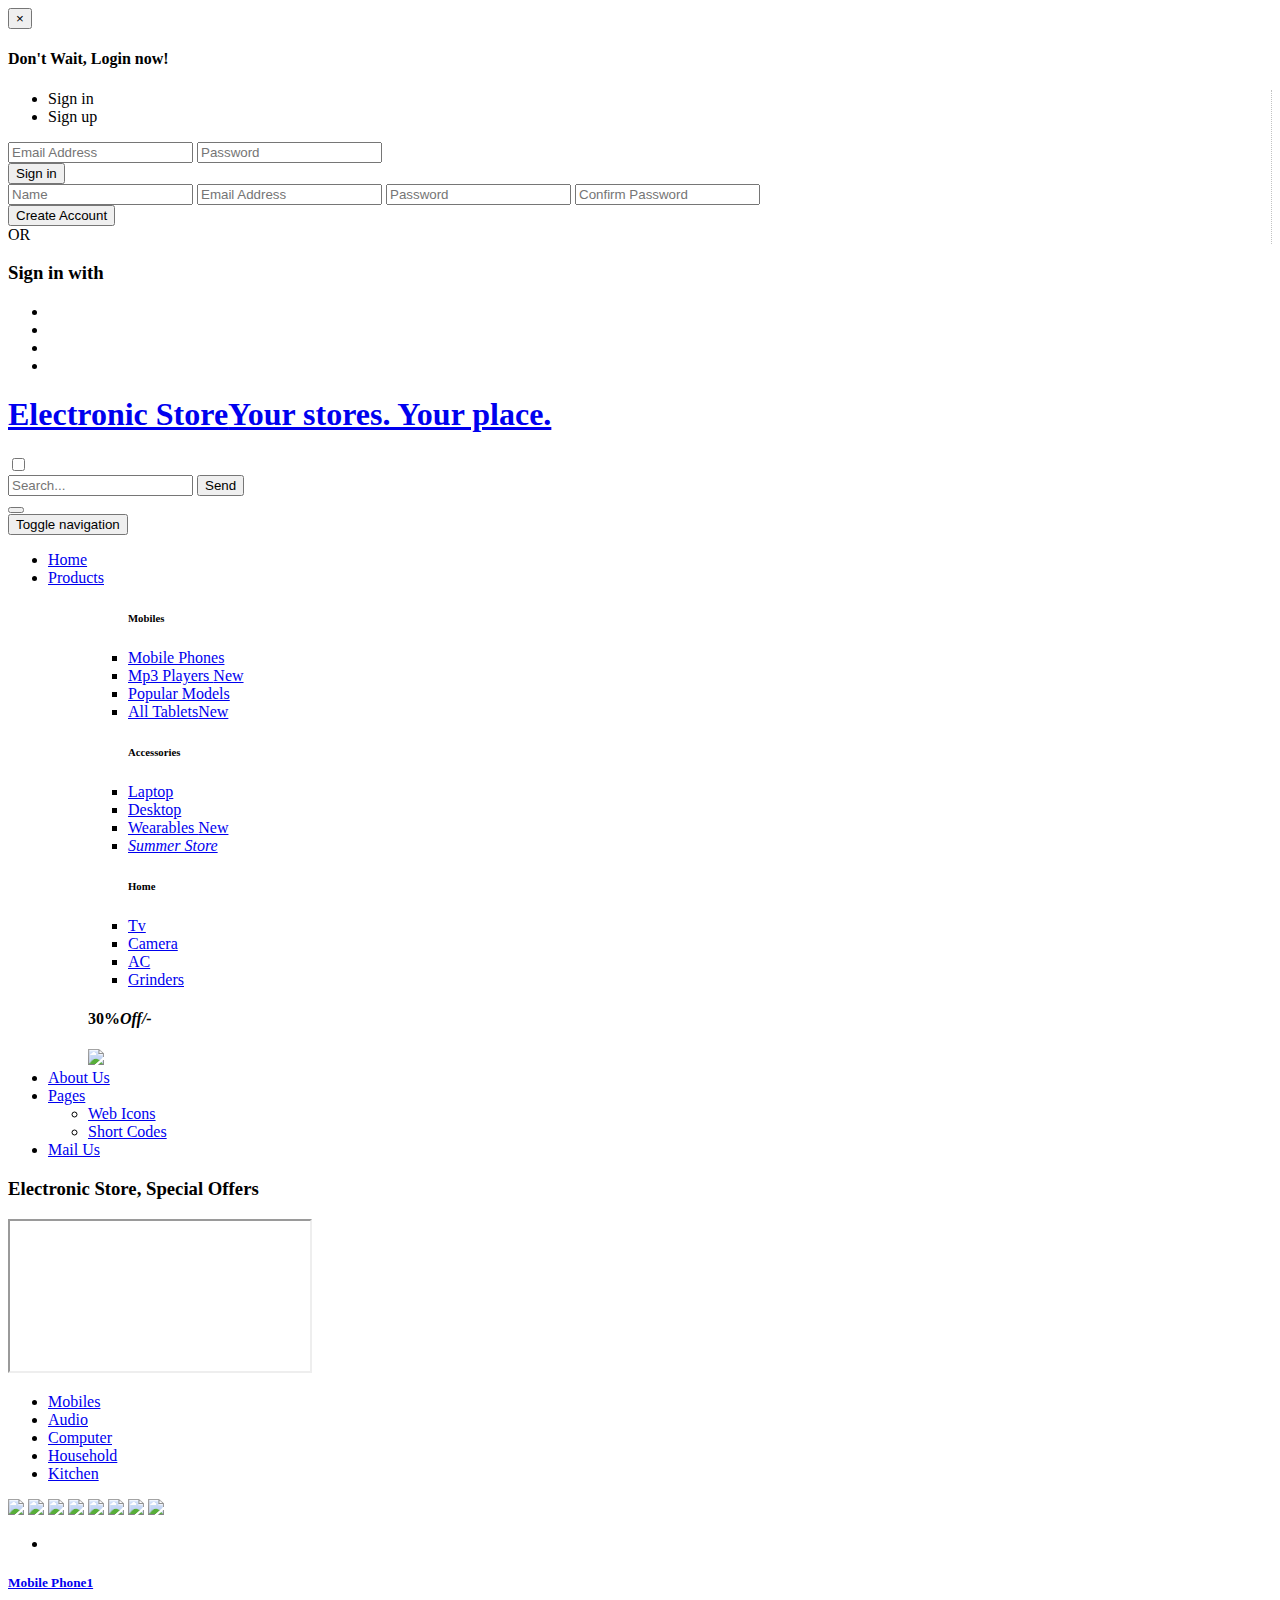
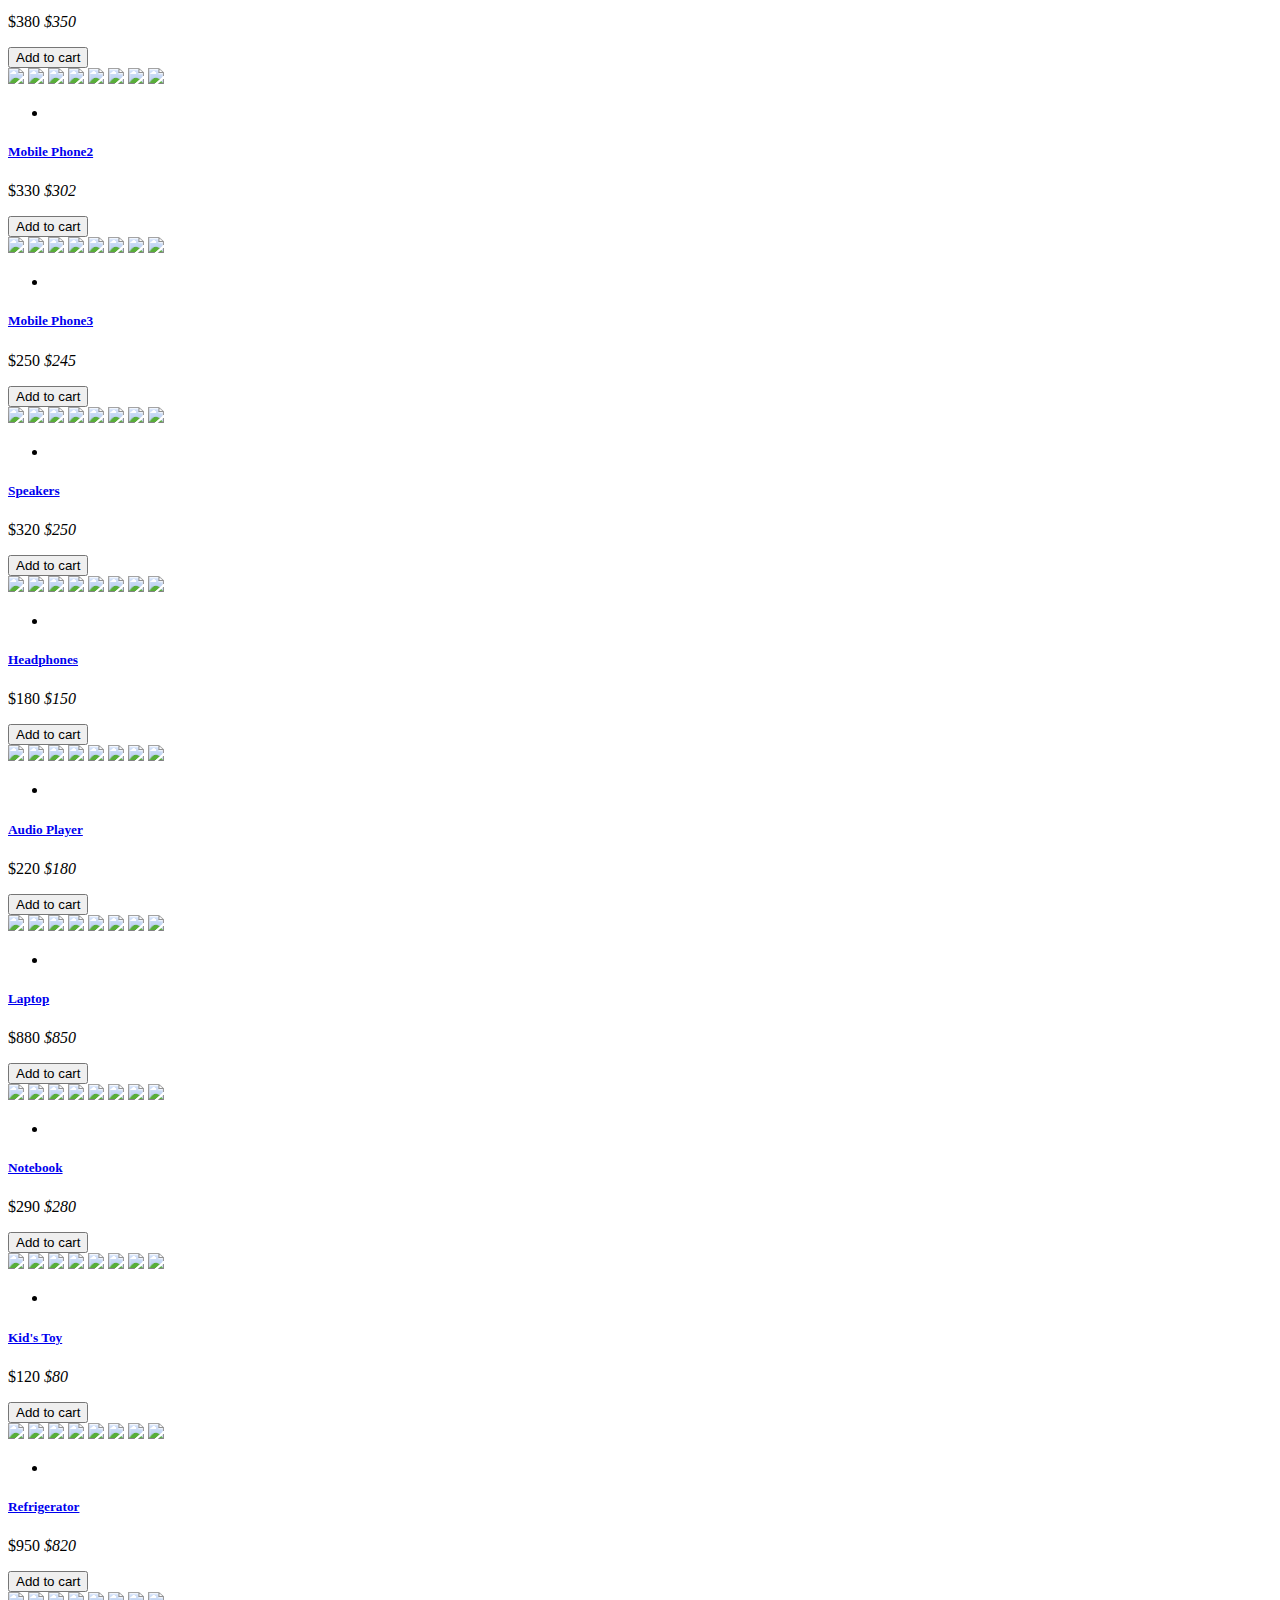
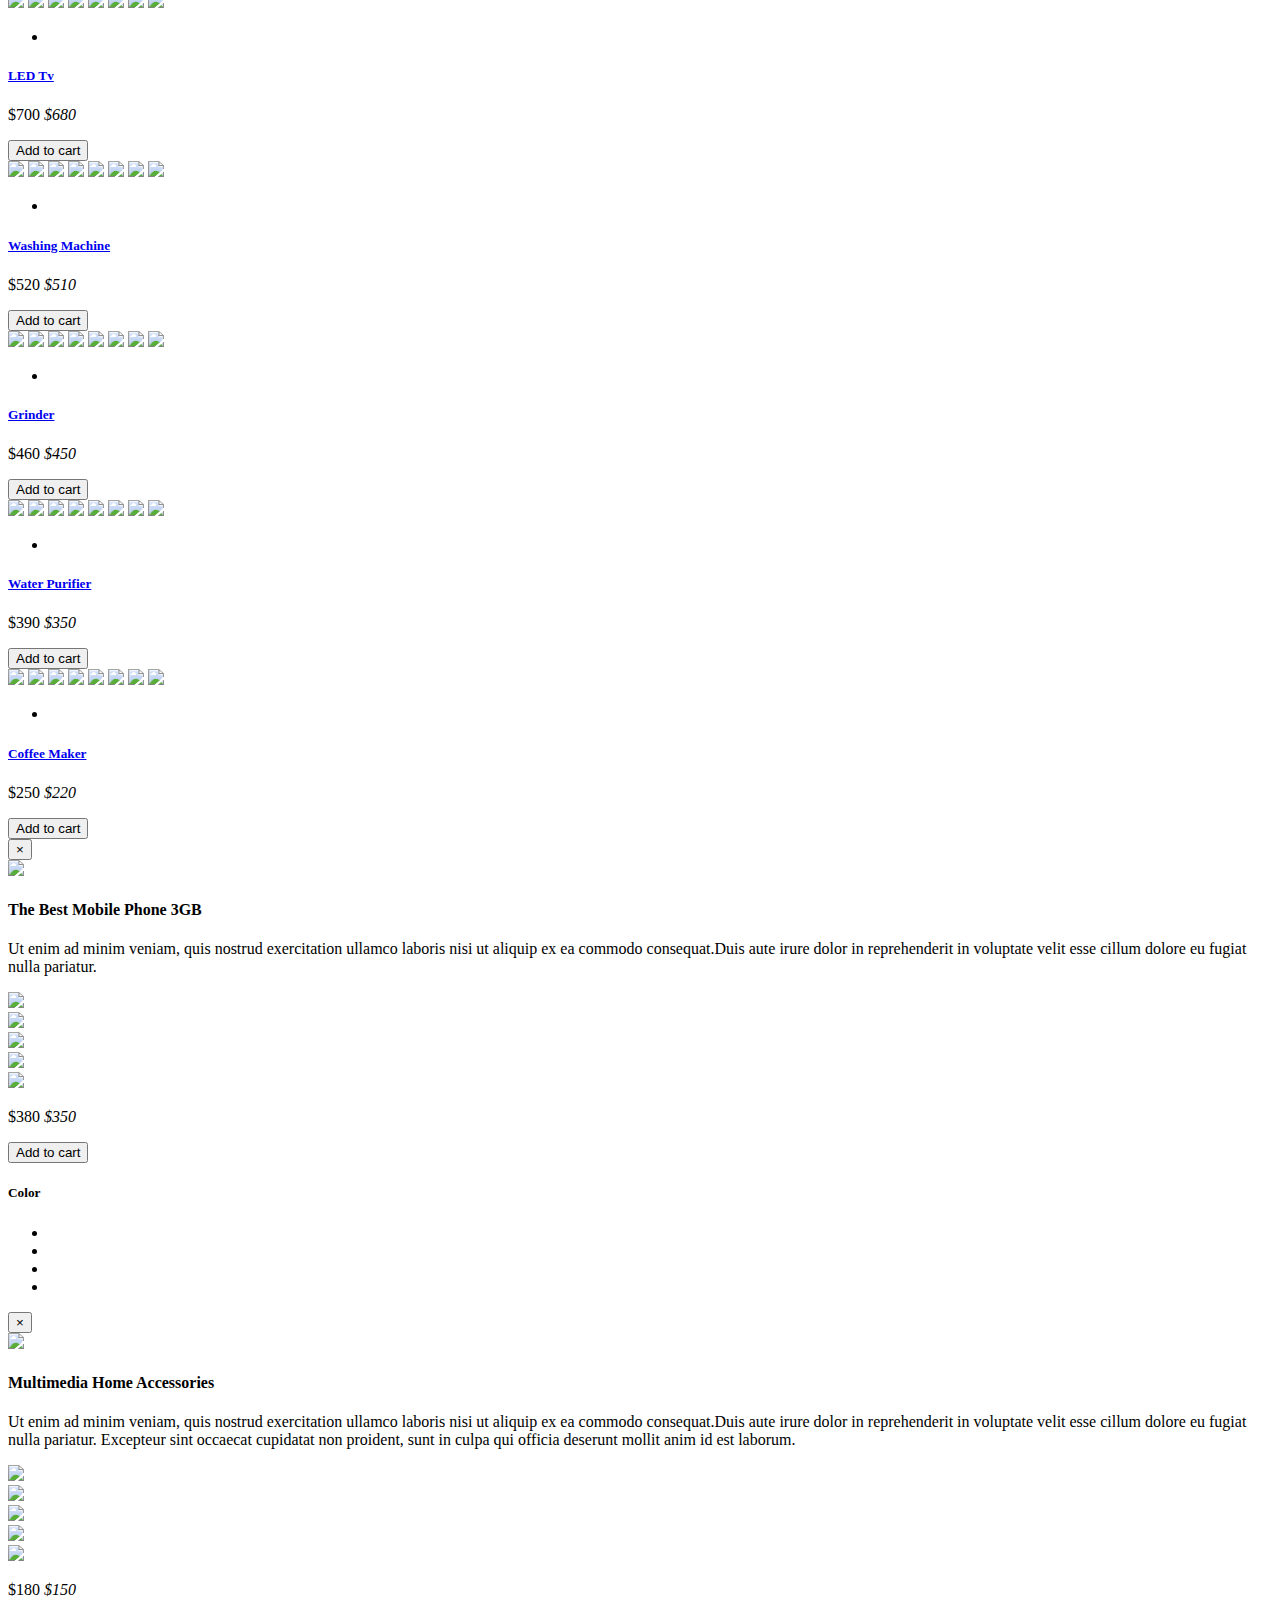
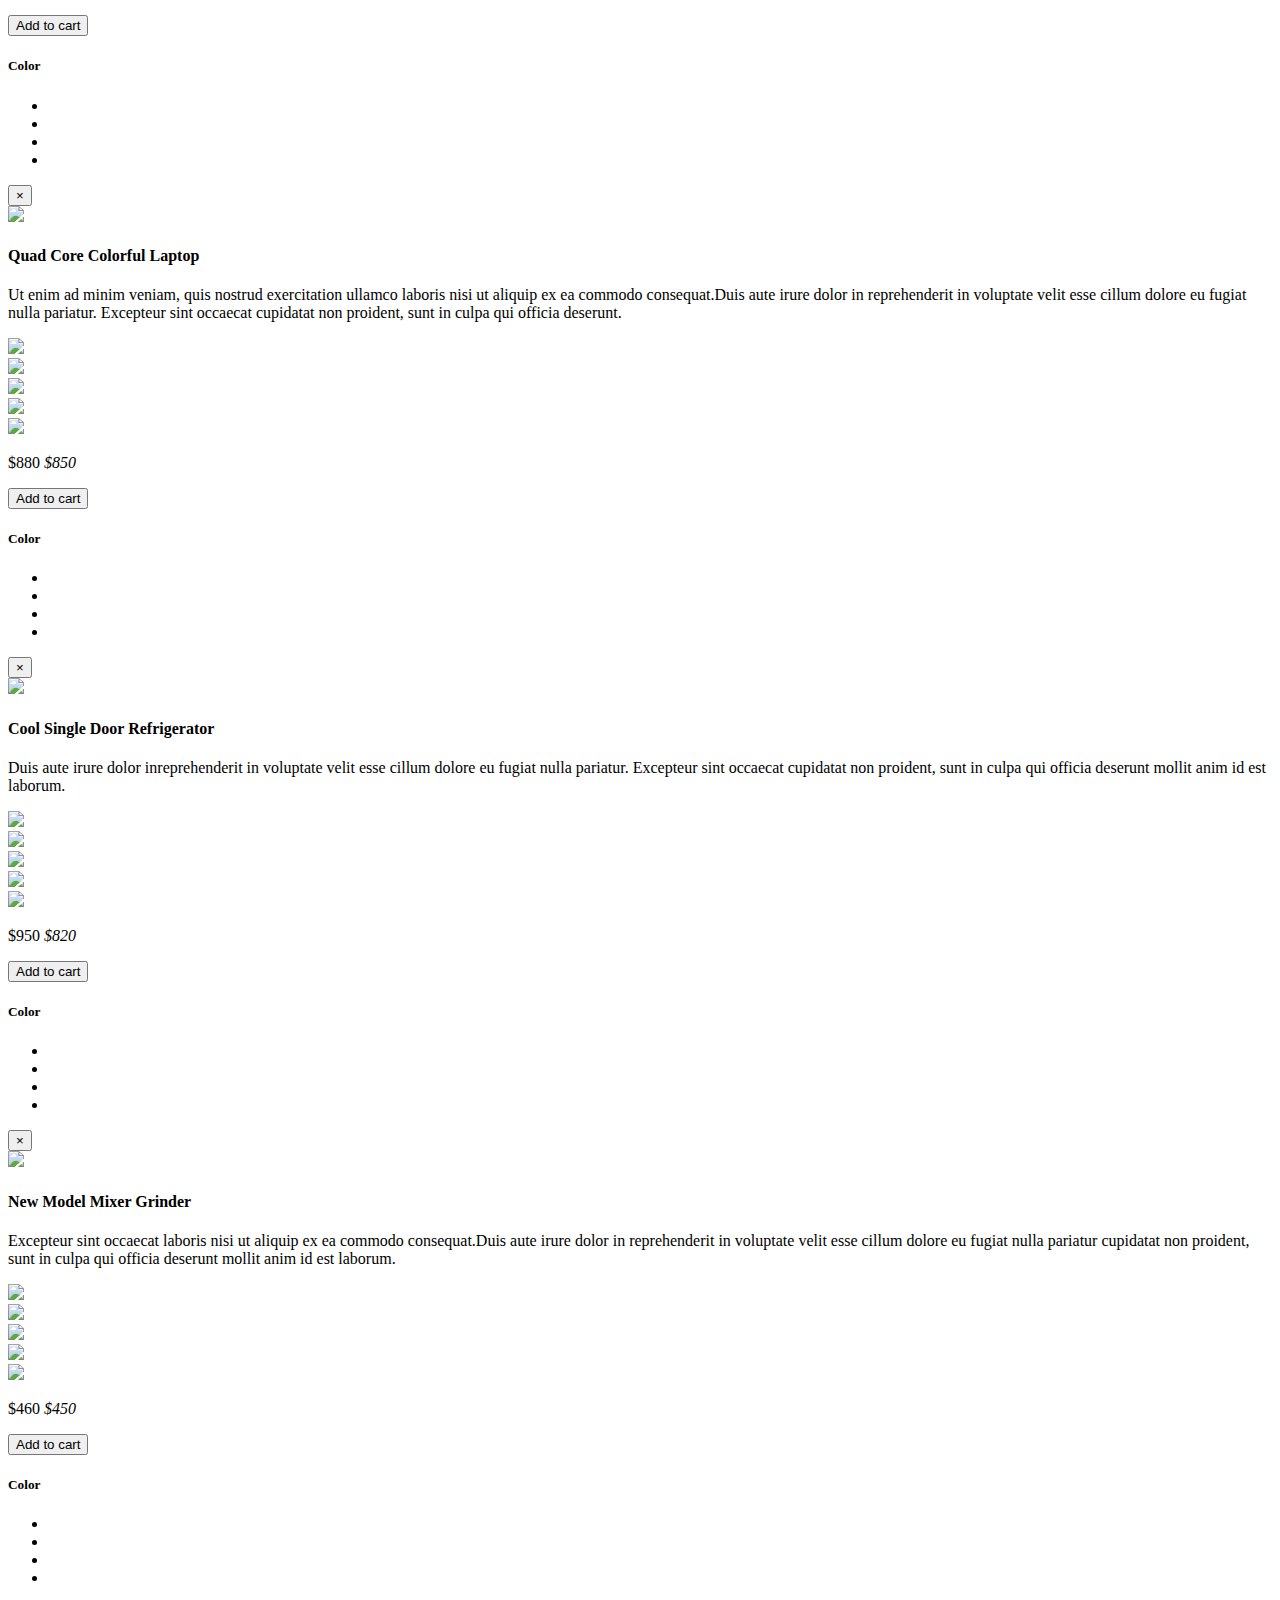
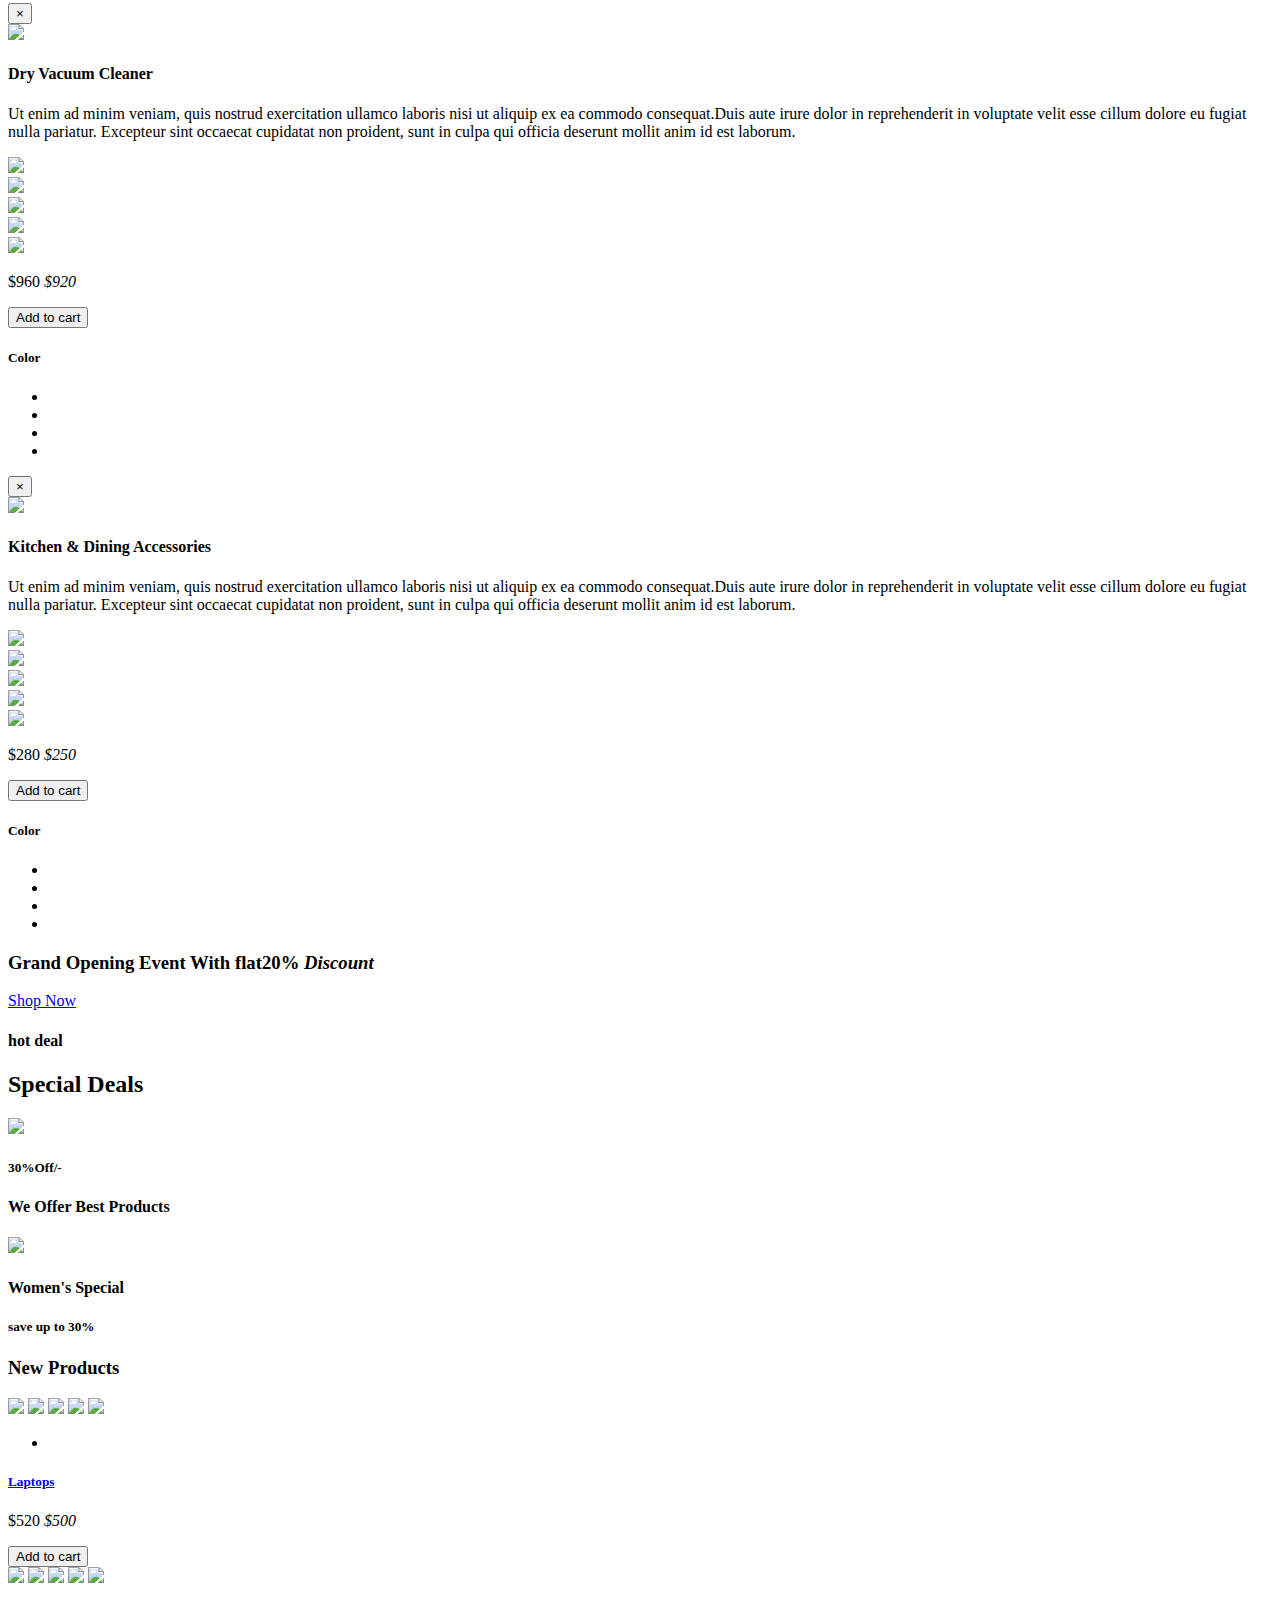
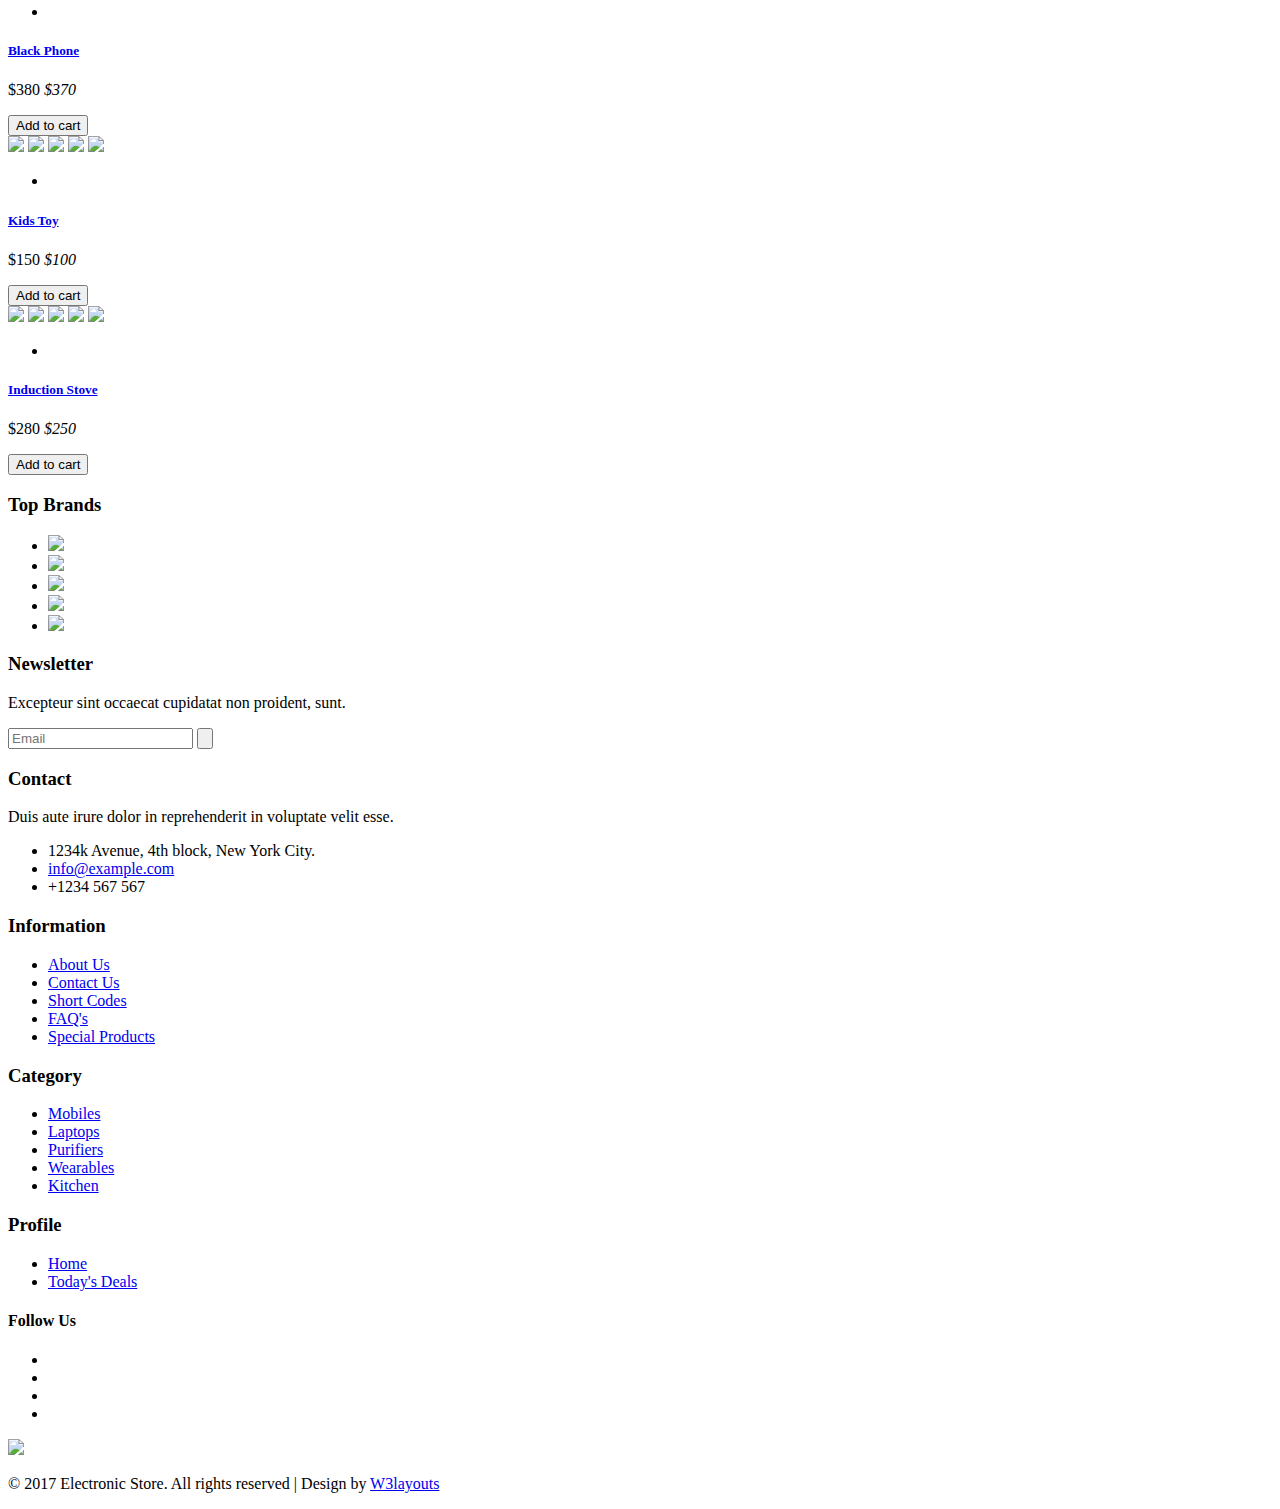
==== commit e5e38e4e: "a" ====
--- a/src/main/resources/templates/home.html
+++ b/src/main/resources/templates/home.html
@@ -5,2298 +5,1558 @@
 License URL: http://creativecommons.org/licenses/by/3.0/
 -->
 <!DOCTYPE html>
-<html lang="zxx">
-
+<html xmlns:th="http://www.thymeleaf.org">
 <head>
-	<title>Grocery Shoppy an Ecommerce Category Bootstrap Responsive Web Template | Home :: w3layouts</title>
-	<!--/tags -->
-	<meta name="viewport" content="width=device-width, initial-scale=1">
-	<meta http-equiv="Content-Type" content="text/html; charset=utf-8" />
-	<meta name="keywords" content="Grocery Shoppy Responsive web template, Bootstrap Web Templates, Flat Web Templates, Android Compatible web template, 
-Smartphone Compatible web template, free webdesigns for Nokia, Samsung, LG, SonyEricsson, Motorola web design" />
+<title>Electronic Store a Ecommerce Online Shopping Category Bootstrap Responsive Website Template | Home :: w3layouts</title>
+<!-- for-mobile-apps -->
+<meta name="viewport" content="width=device-width, initial-scale=1">
+<meta http-equiv="Content-Type" content="text/html; charset=utf-8" />
+<meta name="keywords" content="Electronic Store Responsive web template, Bootstrap Web Templates, Flat Web Templates, Android Compatible web template, 
+	SmartPhone Compatible web template, free web designs for Nokia, Samsung, LG, SonyEricsson, Motorola web design" />
+<script type="application/x-javascript"> addEventListener("load", function() { setTimeout(hideURLbar, 0); }, false);
+	function hideURLbar(){ window.scrollTo(0,1); } </script>
+<!-- //for-mobile-apps -->
+<!-- Custom Theme files -->
+<link href="css/bootstrap.css" rel="stylesheet" type="text/css" media="all" />
+<link href="css/style.css" rel="stylesheet" type="text/css" media="all" />
+<link href="css/fasthover.css" rel="stylesheet" type="text/css" media="all" />
+<link href="css/popuo-box.css" rel="stylesheet" type="text/css" media="all" />
+<!-- //Custom Theme files -->
+<!-- font-awesome icons -->
+<link href="css/font-awesome.css" rel="stylesheet"> 
+<!-- //font-awesome icons -->
+<!-- js -->
+<script src="js/jquery.min.js"></script>
+<link rel="stylesheet" href="css/jquery.countdown.css" /> <!-- countdown --> 
+<!-- //js -->  
+<!-- web fonts --> 
+<link href='//fonts.googleapis.com/css?family=Glegoo:400,700' rel='stylesheet' type='text/css'>
+<link href='//fonts.googleapis.com/css?family=Open+Sans:400,300,300italic,400italic,600,600italic,700,700italic,800,800italic' rel='stylesheet' type='text/css'>
+<!-- //web fonts -->  
+<!-- start-smooth-scrolling -->
+<script type="text/javascript">
+	jQuery(document).ready(function($) {
+		$(".scroll").click(function(event){		
+			event.preventDefault();
+			$('html,body').animate({scrollTop:$(this.hash).offset().top},1000);
+		});
+	});
+</script>
+<!-- //end-smooth-scrolling --> 
+</head> 
+<body>
+	<!-- for bootstrap working -->
+	<script type="text/javascript" src="js/bootstrap-3.1.1.min.js"></script>
+	<!-- //for bootstrap working -->
+	<!-- header modal -->
+	<div class="modal fade" id="myModal88" tabindex="-1" role="dialog" aria-labelledby="myModal88"
+		aria-hidden="true">
+		<div class="modal-dialog modal-lg">
+			<div class="modal-content">
+				<div class="modal-header">
+					<button type="button" class="close" data-dismiss="modal" aria-hidden="true">
+						&times;</button>
+					<h4 class="modal-title" id="myModalLabel">Don't Wait, Login now!</h4>
+				</div>
+				<div class="modal-body modal-body-sub">
+					<div class="row">
+						<div class="col-md-8 modal_body_left modal_body_left1" style="border-right: 1px dotted #C2C2C2;padding-right:3em;">
+							<div class="sap_tabs">	
+								<div id="horizontalTab" style="display: block; width: 100%; margin: 0px;">
+									<ul>
+										<li class="resp-tab-item" aria-controls="tab_item-0"><span>Sign in</span></li>
+										<li class="resp-tab-item" aria-controls="tab_item-1"><span>Sign up</span></li>
+									</ul>		
+									<div class="tab-1 resp-tab-content" aria-labelledby="tab_item-0">
+										<div class="facts">
+											<div class="register">
+												<form action="#" method="post">			
+													<input name="Email" placeholder="Email Address" type="text" required="">						
+													<input name="Password" placeholder="Password" type="password" required="">										
+													<div class="sign-up">
+														<input type="submit" value="Sign in"/>
+													</div>
+												</form>
+											</div>
+										</div> 
+									</div>	 
+									<div class="tab-2 resp-tab-content" aria-labelledby="tab_item-1">
+										<div class="facts">
+											<div class="register">
+												<form action="#" method="post">			
+													<input placeholder="Name" name="Name" type="text" required="">
+													<input placeholder="Email Address" name="Email" type="email" required="">	
+													<input placeholder="Password" name="Password" type="password" required="">	
+													<input placeholder="Confirm Password" name="Password" type="password" required="">
+													<div class="sign-up">
+														<input type="submit" value="Create Account"/>
+													</div>
+												</form>
+											</div>
+										</div>
+									</div> 			        					            	      
+								</div>	
+							</div>
+							<script src="js/easyResponsiveTabs.js" type="text/javascript"></script>
+							<script type="text/javascript">
+								$(document).ready(function () {
+									$('#horizontalTab').easyResponsiveTabs({
+										type: 'default', //Types: default, vertical, accordion           
+										width: 'auto', //auto or any width like 600px
+										fit: true   // 100% fit in a container
+									});
+								});
+							</script>
+							<div id="OR" class="hidden-xs">OR</div>
+						</div>
+						<div class="col-md-4 modal_body_right modal_body_right1">
+							<div class="row text-center sign-with">
+								<div class="col-md-12">
+									<h3 class="other-nw">Sign in with</h3>
+								</div>
+								<div class="col-md-12">
+									<ul class="social">
+										<li class="social_facebook"><a href="#" class="entypo-facebook"></a></li>
+										<li class="social_dribbble"><a href="#" class="entypo-dribbble"></a></li>
+										<li class="social_twitter"><a href="#" class="entypo-twitter"></a></li>
+										<li class="social_behance"><a href="#" class="entypo-behance"></a></li>
+									</ul>
+								</div>
+							</div>
+						</div>
+					</div>
+				</div>
+			</div>
+		</div>
+	</div>
 	<script>
-		addEventListener("load", function () {
-			setTimeout(hideURLbar, 0);
-		}, false);
-
-		function hideURLbar() {
-			window.scrollTo(0, 1);
-		}
-	</script>
-	<!--//tags -->
-	<link href="css/bootstrap.css" rel="stylesheet" type="text/css" media="all" />
-	<link href="css/style.css" rel="stylesheet" type="text/css" media="all" />
-	<link href="css/font-awesome.css" rel="stylesheet">
-	<!--pop-up-box-->
-	<link href="css/popuo-box.css" rel="stylesheet" type="text/css" media="all" />
-	<!--//pop-up-box-->
-	<!-- price range -->
-	<link rel="stylesheet" type="text/css" href="css/jquery-ui1.css">
-	<!-- fonts -->
-	<link href="//fonts.googleapis.com/css?family=Open+Sans:300,300i,400,400i,600,600i,700,700i,800" rel="stylesheet">
-</head>
-
-<body>
-	<!-- top-header -->
-	<div class="header-most-top">
-		<p>Grocery Offer Zone Top Deals & Discounts</p>
-	</div>
-	<!-- //top-header -->
-	<!-- header-bot-->
-	<div class="header-bot">
-		<div class="header-bot_inner_wthreeinfo_header_mid">
-			<!-- header-bot-->
-			<div class="col-md-4 logo_agile">
-				<h1>
-					<a href="index.html">
-						<span>G</span>rocery
-						<span>S</span>hoppy
-						<img src="images/logo2.png" alt=" ">
+		$('#myModal88').modal('show');
+	</script>  
+	<!-- header modal -->
+	<!-- header -->
+	<div class="header" id="home1">
+		<div class="container">
+			<div class="w3l_login">
+				<a href="#" data-toggle="modal" data-target="#myModal88"><span class="glyphicon glyphicon-user" aria-hidden="true"></span></a>
+			</div>
+			<div class="w3l_logo">
+				<h1><a href="index.html">Electronic Store<span>Your stores. Your place.</span></a></h1>
+			</div>
+			<div class="search">
+				<input class="search_box" type="checkbox" id="search_box">
+				<label class="icon-search" for="search_box"><span class="glyphicon glyphicon-search" aria-hidden="true"></span></label>
+				<div class="search_form">
+					<form action="#" method="post">
+						<input type="text" name="Search" placeholder="Search...">
+						<input type="submit" value="Send">
+					</form>
+				</div>
+			</div>
+			<div class="cart cart box_1"> 
+				<form action="#" method="post" class="last"> 
+					<input type="hidden" name="cmd" value="_cart" />
+					<input type="hidden" name="display" value="1" />
+					<button class="w3view-cart" type="submit" name="submit" value=""><i class="fa fa-cart-arrow-down" aria-hidden="true"></i></button>
+				</form>   
+			</div>  
+		</div>
+	</div>
+	<!-- //header -->
+	<!-- navigation -->
+	<div class="navigation">
+		<div class="container">
+			<nav class="navbar navbar-default">
+				<!-- Brand and toggle get grouped for better mobile display -->
+				<div class="navbar-header nav_2">
+					<button type="button" class="navbar-toggle collapsed navbar-toggle1" data-toggle="collapse" data-target="#bs-megadropdown-tabs">
+						<span class="sr-only">Toggle navigation</span>
+						<span class="icon-bar"></span>
+						<span class="icon-bar"></span>
+						<span class="icon-bar"></span>
+					</button>
+				</div> 
+				<div class="collapse navbar-collapse" id="bs-megadropdown-tabs">
+					<ul class="nav navbar-nav">
+						<li><a href="index.html" class="act">Home</a></li>	
+						<!-- Mega Menu -->
+						<li class="dropdown">
+							<a href="#" class="dropdown-toggle" data-toggle="dropdown">Products <b class="caret"></b></a>
+							<ul class="dropdown-menu multi-column columns-3">
+								<div class="row">
+									<div class="col-sm-3">
+										<ul class="multi-column-dropdown">
+											<h6>Mobiles</h6>
+											<li><a href="products.html">Mobile Phones</a></li>
+											<li><a href="products.html">Mp3 Players <span>New</span></a></li> 
+											<li><a href="products.html">Popular Models</a></li>
+											<li><a href="products.html">All Tablets<span>New</span></a></li>
+										</ul>
+									</div>
+									<div class="col-sm-3">
+										<ul class="multi-column-dropdown">
+											<h6>Accessories</h6>
+											<li><a href="products1.html">Laptop</a></li>
+											<li><a href="products1.html">Desktop</a></li>
+											<li><a href="products1.html">Wearables <span>New</span></a></li>
+											<li><a href="products1.html"><i>Summer Store</i></a></li>
+										</ul>
+									</div>
+									<div class="col-sm-2">
+										<ul class="multi-column-dropdown">
+											<h6>Home</h6>
+											<li><a href="products2.html">Tv</a></li>
+											<li><a href="products2.html">Camera</a></li>
+											<li><a href="products2.html">AC</a></li>
+											<li><a href="products2.html">Grinders</a></li>
+										</ul>
+									</div>
+									<div class="col-sm-4">
+										<div class="w3ls_products_pos">
+											<h4>30%<i>Off/-</i></h4>
+											<img src="images/1.jpg" alt=" " class="img-responsive" />
+										</div>
+									</div>
+									<div class="clearfix"></div>
+								</div>
+							</ul>
+						</li>
+						<li><a href="about.html">About Us</a></li> 
+						<li class="w3pages"><a href="#" class="dropdown-toggle" data-toggle="dropdown" role="button" aria-haspopup="true" aria-expanded="false">Pages <span class="caret"></span></a>
+							<ul class="dropdown-menu">
+								<li><a href="icons.html">Web Icons</a></li>
+								<li><a href="codes.html">Short Codes</a></li>     
+							</ul>
+						</li>  
+						<li><a href="mail.html">Mail Us</a></li>
+					</ul>
+				</div>
+			</nav>
+		</div>
+	</div>
+	<!-- //navigation -->
+	<!-- banner -->
+	<div class="banner">
+		<div class="container">
+			<h3>Electronic Store, <span>Special Offers</span></h3>
+		</div>
+	</div>
+	<!-- //banner --> 
+	<!-- banner-bottom -->
+	<div class="banner-bottom">
+		<div class="container">
+			<div class="col-md-5 wthree_banner_bottom_left">
+				<div class="video-img">
+					<a class="play-icon popup-with-zoom-anim" href="#small-dialog">
+						<span class="glyphicon glyphicon-expand" aria-hidden="true"></span>
 					</a>
-				</h1>
-			</div>
-			<!-- header-bot -->
-			<div class="col-md-8 header">
-				<!-- header lists -->
-				<ul>
+				</div> 
+					<!-- pop-up-box -->     
+					<script src="js/jquery.magnific-popup.js" type="text/javascript"></script>
+					<!--//pop-up-box -->
+					<div id="small-dialog" class="mfp-hide">
+						<iframe src="https://www.youtube.com/embed/ZQa6GUVnbNM"></iframe>
+					</div>
+					<script>
+						$(document).ready(function() {
+						$('.popup-with-zoom-anim').magnificPopup({
+							type: 'inline',
+							fixedContentPos: false,
+							fixedBgPos: true,
+							overflowY: 'auto',
+							closeBtnInside: true,
+							preloader: false,
+							midClick: true,
+							removalDelay: 300,
+							mainClass: 'my-mfp-zoom-in'
+						});
+																						
+						});
+					</script>
+			</div>
+			<div class="col-md-7 wthree_banner_bottom_right">
+				<div class="bs-example bs-example-tabs" role="tabpanel" data-example-id="togglable-tabs">
+					<ul id="myTab" class="nav nav-tabs" role="tablist">
+						<li role="presentation" class="active"><a href="#home" id="home-tab" role="tab" data-toggle="tab" aria-controls="home">Mobiles</a></li>
+						<li role="presentation"><a href="#audio" role="tab" id="audio-tab" data-toggle="tab" aria-controls="audio">Audio</a></li>
+						<li role="presentation"><a href="#video" role="tab" id="video-tab" data-toggle="tab" aria-controls="video">Computer</a></li>
+						<li role="presentation"><a href="#tv" role="tab" id="tv-tab" data-toggle="tab" aria-controls="tv">Household</a></li>
+						<li role="presentation"><a href="#kitchen" role="tab" id="kitchen-tab" data-toggle="tab" aria-controls="kitchen">Kitchen</a></li>
+					</ul>
+					<div id="myTabContent" class="tab-content">
+						<div role="tabpanel" class="tab-pane fade active in" id="home" aria-labelledby="home-tab">
+							<div class="agile_ecommerce_tabs">
+								<div class="col-md-4 agile_ecommerce_tab_left">
+									<div class="hs-wrapper">
+										<img src="images/3.jpg" alt=" " class="img-responsive" />
+										<img src="images/4.jpg" alt=" " class="img-responsive" />
+										<img src="images/5.jpg" alt=" " class="img-responsive" />
+										<img src="images/6.jpg" alt=" " class="img-responsive" />
+										<img src="images/7.jpg" alt=" " class="img-responsive" />
+										<img src="images/3.jpg" alt=" " class="img-responsive" />
+										<img src="images/4.jpg" alt=" " class="img-responsive" />
+										<img src="images/5.jpg" alt=" " class="img-responsive" />
+										<div class="w3_hs_bottom">
+											<ul>
+												<li>
+													<a href="#" data-toggle="modal" data-target="#myModal"><span class="glyphicon glyphicon-eye-open" aria-hidden="true"></span></a>
+												</li>
+											</ul>
+										</div>
+									</div> 
+									<h5><a href="single.html">Mobile Phone1</a></h5>
+									<div class="simpleCart_shelfItem">
+										<p><span>$380</span> <i class="item_price">$350</i></p>
+										<form action="#" method="post">
+											<input type="hidden" name="cmd" value="_cart" />
+											<input type="hidden" name="add" value="1" /> 
+											<input type="hidden" name="w3ls_item" value="Mobile Phone1" /> 
+											<input type="hidden" name="amount" value="350.00" />   
+											<button type="submit" class="w3ls-cart">Add to cart</button>
+										</form>  
+									</div>
+								</div>
+								<div class="col-md-4 agile_ecommerce_tab_left">
+									<div class="hs-wrapper">
+										<img src="images/4.jpg" alt=" " class="img-responsive" />
+										<img src="images/5.jpg" alt=" " class="img-responsive" />
+										<img src="images/6.jpg" alt=" " class="img-responsive" />
+										<img src="images/7.jpg" alt=" " class="img-responsive" />
+										<img src="images/3.jpg" alt=" " class="img-responsive" />
+										<img src="images/4.jpg" alt=" " class="img-responsive" />
+										<img src="images/5.jpg" alt=" " class="img-responsive" />
+										<img src="images/6.jpg" alt=" " class="img-responsive" />
+										<div class="w3_hs_bottom">
+											<ul>
+												<li>
+													<a href="#" data-toggle="modal" data-target="#myModal"><span class="glyphicon glyphicon-eye-open" aria-hidden="true"></span></a>
+												</li>
+											</ul>
+										</div>
+									</div>
+									<h5><a href="single.html">Mobile Phone2</a></h5>
+									<div class="simpleCart_shelfItem">
+										<p><span>$330</span> <i class="item_price">$302</i></p>
+										<form action="#" method="post">
+											<input type="hidden" name="cmd" value="_cart" />
+											<input type="hidden" name="add" value="1" /> 
+											<input type="hidden" name="w3ls_item" value="Mobile Phone2" /> 
+											<input type="hidden" name="amount" value="302.00" />   
+											<button type="submit" class="w3ls-cart">Add to cart</button>
+										</form>
+									</div>
+								</div>
+								<div class="col-md-4 agile_ecommerce_tab_left">
+									<div class="hs-wrapper">
+										<img src="images/7.jpg" alt=" " class="img-responsive" />
+										<img src="images/6.jpg" alt=" " class="img-responsive" />
+										<img src="images/4.jpg" alt=" " class="img-responsive" />
+										<img src="images/3.jpg" alt=" " class="img-responsive" />
+										<img src="images/5.jpg" alt=" " class="img-responsive" />
+										<img src="images/7.jpg" alt=" " class="img-responsive" />
+										<img src="images/4.jpg" alt=" " class="img-responsive" />
+										<img src="images/6.jpg" alt=" " class="img-responsive" />
+										<div class="w3_hs_bottom">
+											<ul>
+												<li>
+													<a href="#" data-toggle="modal" data-target="#myModal"><span class="glyphicon glyphicon-eye-open" aria-hidden="true"></span></a>
+												</li>
+											</ul>
+										</div>
+									</div>
+									<h5><a href="single.html">Mobile Phone3</a></h5>
+									<div class="simpleCart_shelfItem">
+										<p><span>$250</span> <i class="item_price">$245</i></p>
+										<form action="#" method="post">
+											<input type="hidden" name="cmd" value="_cart" />
+											<input type="hidden" name="add" value="1" /> 
+											<input type="hidden" name="w3ls_item" value="Mobile Phone3" /> 
+											<input type="hidden" name="amount" value="245.00"/>   
+											<button type="submit" class="w3ls-cart">Add to cart</button>
+										</form>
+									</div>
+								</div>
+								<div class="clearfix"> </div>
+							</div>
+						</div>
+						<div role="tabpanel" class="tab-pane fade" id="audio" aria-labelledby="audio-tab">
+							<div class="agile_ecommerce_tabs">
+								<div class="col-md-4 agile_ecommerce_tab_left">
+									<div class="hs-wrapper">
+										<img src="images/8.jpg" alt=" " class="img-responsive" />
+										<img src="images/9.jpg" alt=" " class="img-responsive" />
+										<img src="images/10.jpg" alt=" " class="img-responsive" />
+										<img src="images/8.jpg" alt=" " class="img-responsive" />
+										<img src="images/9.jpg" alt=" " class="img-responsive" />
+										<img src="images/10.jpg" alt=" " class="img-responsive" />
+										<img src="images/8.jpg" alt=" " class="img-responsive" />
+										<img src="images/9.jpg" alt=" " class="img-responsive" />
+										<div class="w3_hs_bottom">
+											<ul>
+												<li>
+													<a href="#" data-toggle="modal" data-target="#myModal1"><span class="glyphicon glyphicon-eye-open" aria-hidden="true"></span></a>
+												</li>
+											</ul>
+										</div>
+									</div>
+									<h5><a href="single.html">Speakers</a></h5>
+										<p><span>$320</span> <i class="item_price">$250</i></p>
+									<div class="simpleCart_shelfItem">
+										<form action="#" method="post">
+											<input type="hidden" name="cmd" value="_cart" />
+											<input type="hidden" name="add" value="1" /> 
+											<input type="hidden" name="w3ls_item" value="Speakers" /> 
+											<input type="hidden" name="amount" value="250.00" />   
+											<button type="submit" class="w3ls-cart">Add to cart</button>
+										</form>
+									</div>
+								</div>
+								<div class="col-md-4 agile_ecommerce_tab_left">
+									<div class="hs-wrapper">
+										<img src="images/9.jpg" alt=" " class="img-responsive" />
+										<img src="images/8.jpg" alt=" " class="img-responsive" />
+										<img src="images/10.jpg" alt=" " class="img-responsive" />
+										<img src="images/8.jpg" alt=" " class="img-responsive" />
+										<img src="images/9.jpg" alt=" " class="img-responsive" />
+										<img src="images/10.jpg" alt=" " class="img-responsive" />
+										<img src="images/8.jpg" alt=" " class="img-responsive" />
+										<img src="images/9.jpg" alt=" " class="img-responsive" />
+										<div class="w3_hs_bottom">
+											<ul>
+												<li>
+													<a href="#" data-toggle="modal" data-target="#myModal1"><span class="glyphicon glyphicon-eye-open" aria-hidden="true"></span></a>
+												</li>
+											</ul>
+										</div>
+									</div>
+									<h5><a href="single.html">Headphones</a></h5>
+									<div class="simpleCart_shelfItem">
+										<p><span>$180</span> <i class="item_price">$150</i></p>
+										<form action="#" method="post">
+											<input type="hidden" name="cmd" value="_cart" />
+											<input type="hidden" name="add" value="1" /> 
+											<input type="hidden" name="w3ls_item" value="Headphones" /> 
+											<input type="hidden" name="amount" value="150.00" />   
+											<button type="submit" class="w3ls-cart">Add to cart</button>
+										</form>
+									</div>
+								</div>
+								<div class="col-md-4 agile_ecommerce_tab_left">
+									<div class="hs-wrapper">
+										<img src="images/10.jpg" alt=" " class="img-responsive" />
+										<img src="images/8.jpg" alt=" " class="img-responsive" />
+										<img src="images/9.jpg" alt=" " class="img-responsive" />
+										<img src="images/8.jpg" alt=" " class="img-responsive" />
+										<img src="images/9.jpg" alt=" " class="img-responsive" />
+										<img src="images/10.jpg" alt=" " class="img-responsive" />
+										<img src="images/8.jpg" alt=" " class="img-responsive" />
+										<img src="images/9.jpg" alt=" " class="img-responsive" />
+										<div class="w3_hs_bottom">
+											<ul>
+												<li>
+													<a href="#" data-toggle="modal" data-target="#myModal1"><span class="glyphicon glyphicon-eye-open" aria-hidden="true"></span></a>
+												</li>
+											</ul>
+										</div>
+									</div>
+									<h5><a href="single.html">Audio Player</a></h5>
+									<div class="simpleCart_shelfItem">
+										<p><span>$220</span> <i class="item_price">$180</i></p>
+										<form action="#" method="post">
+											<input type="hidden" name="cmd" value="_cart" />
+											<input type="hidden" name="add" value="1" /> 
+											<input type="hidden" name="w3ls_item" value="Audio Player" /> 
+											<input type="hidden" name="amount" value="180.00"/>   
+											<button type="submit" class="w3ls-cart">Add to cart</button>
+										</form>
+									</div>
+								</div>
+								<div class="clearfix"> </div>
+							</div>
+						</div>
+						<div role="tabpanel" class="tab-pane fade" id="video" aria-labelledby="video-tab">
+							<div class="agile_ecommerce_tabs">
+								<div class="col-md-4 agile_ecommerce_tab_left">
+									<div class="hs-wrapper">
+										<img src="images/11.jpg" alt=" " class="img-responsive" />
+										<img src="images/12.jpg" alt=" " class="img-responsive" />
+										<img src="images/13.jpg" alt=" " class="img-responsive" />
+										<img src="images/11.jpg" alt=" " class="img-responsive" />
+										<img src="images/12.jpg" alt=" " class="img-responsive" />
+										<img src="images/13.jpg" alt=" " class="img-responsive" />
+										<img src="images/11.jpg" alt=" " class="img-responsive" />
+										<img src="images/12.jpg" alt=" " class="img-responsive" />
+										<div class="w3_hs_bottom">
+											<ul>
+												<li>
+													<a href="#" data-toggle="modal" data-target="#myModal2"><span class="glyphicon glyphicon-eye-open" aria-hidden="true"></span></a>
+												</li>
+											</ul>
+										</div>
+									</div>
+									<h5><a href="single.html">Laptop</a></h5>
+									<div class="simpleCart_shelfItem">
+										<p><span>$880</span> <i class="item_price">$850</i></p>
+										<form action="#" method="post">
+											<input type="hidden" name="cmd" value="_cart" />
+											<input type="hidden" name="add" value="1" /> 
+											<input type="hidden" name="w3ls_item" value="Laptop" /> 
+											<input type="hidden" name="amount" value="850.00" />   
+											<button type="submit" class="w3ls-cart">Add to cart</button>
+										</form>
+									</div>
+								</div>
+								<div class="col-md-4 agile_ecommerce_tab_left">
+									<div class="hs-wrapper">
+										<img src="images/12.jpg" alt=" " class="img-responsive" />
+										<img src="images/11.jpg" alt=" " class="img-responsive" />
+										<img src="images/13.jpg" alt=" " class="img-responsive" />
+										<img src="images/11.jpg" alt=" " class="img-responsive" />
+										<img src="images/12.jpg" alt=" " class="img-responsive" />
+										<img src="images/13.jpg" alt=" " class="img-responsive" />
+										<img src="images/11.jpg" alt=" " class="img-responsive" />
+										<img src="images/12.jpg" alt=" " class="img-responsive" />
+										<div class="w3_hs_bottom">
+											<ul>
+												<li>
+													<a href="#" data-toggle="modal" data-target="#myModal2"><span class="glyphicon glyphicon-eye-open" aria-hidden="true"></span></a>
+												</li>
+											</ul>
+										</div>
+									</div>
+									<h5><a href="single.html">Notebook</a></h5>
+									<div class="simpleCart_shelfItem">
+										<p><span>$290</span> <i class="item_price">$280</i></p>
+										<form action="#" method="post">
+											<input type="hidden" name="cmd" value="_cart" />
+											<input type="hidden" name="add" value="1" /> 
+											<input type="hidden" name="w3ls_item" value="Notebook" /> 
+											<input type="hidden" name="amount" value="280.00" />   
+											<button type="submit" class="w3ls-cart">Add to cart</button>
+										</form>
+									</div>
+								</div>
+								<div class="col-md-4 agile_ecommerce_tab_left">
+									<div class="hs-wrapper">
+										<img src="images/13.jpg" alt=" " class="img-responsive" />
+										<img src="images/11.jpg" alt=" " class="img-responsive" />
+										<img src="images/12.jpg" alt=" " class="img-responsive" />
+										<img src="images/11.jpg" alt=" " class="img-responsive" />
+										<img src="images/12.jpg" alt=" " class="img-responsive" />
+										<img src="images/13.jpg" alt=" " class="img-responsive" />
+										<img src="images/11.jpg" alt=" " class="img-responsive" />
+										<img src="images/12.jpg" alt=" " class="img-responsive" />
+										<div class="w3_hs_bottom">
+											<ul>
+												<li>
+													<a href="#" data-toggle="modal" data-target="#myModal2"><span class="glyphicon glyphicon-eye-open" aria-hidden="true"></span></a>
+												</li>
+											</ul>
+										</div>
+									</div>
+									<h5><a href="single.html">Kid's Toy</a></h5>
+									<div class="simpleCart_shelfItem">
+										<p><span>$120</span> <i class="item_price">$80</i></p>
+										<form action="#" method="post">
+											<input type="hidden" name="cmd" value="_cart" />
+											<input type="hidden" name="add" value="1" /> 
+											<input type="hidden" name="w3ls_item" value="Kid's Toy" /> 
+											<input type="hidden" name="amount" value="80.00" />   
+											<button type="submit" class="w3ls-cart">Add to cart</button>
+										</form>
+									</div>
+								</div>
+								<div class="clearfix"> </div>
+							</div>
+						</div>
+						<div role="tabpanel" class="tab-pane fade" id="tv" aria-labelledby="tv-tab">
+							<div class="agile_ecommerce_tabs">
+								<div class="col-md-4 agile_ecommerce_tab_left">
+									<div class="hs-wrapper">
+										<img src="images/14.jpg" alt=" " class="img-responsive" />
+										<img src="images/15.jpg" alt=" " class="img-responsive" />
+										<img src="images/16.jpg" alt=" " class="img-responsive" />
+										<img src="images/14.jpg" alt=" " class="img-responsive" />
+										<img src="images/15.jpg" alt=" " class="img-responsive" />
+										<img src="images/16.jpg" alt=" " class="img-responsive" />
+										<img src="images/14.jpg" alt=" " class="img-responsive" />
+										<img src="images/15.jpg" alt=" " class="img-responsive" />
+										<div class="w3_hs_bottom">
+											<ul>
+												<li>
+													<a href="#" data-toggle="modal" data-target="#myModal3"><span class="glyphicon glyphicon-eye-open" aria-hidden="true"></span></a>
+												</li>
+											</ul>
+										</div>
+									</div>
+									<h5><a href="single.html">Refrigerator</a></h5>
+									<div class="simpleCart_shelfItem">
+										<p><span>$950</span> <i class="item_price">$820</i></p>
+										<form action="#" method="post">
+											<input type="hidden" name="cmd" value="_cart" />
+											<input type="hidden" name="add" value="1" /> 
+											<input type="hidden" name="w3ls_item" value="Refrigerator" /> 
+											<input type="hidden" name="amount" value="820.00" />   
+											<button type="submit" class="w3ls-cart">Add to cart</button>
+										</form>
+									</div>
+								</div>
+								<div class="col-md-4 agile_ecommerce_tab_left">
+									<div class="hs-wrapper">
+										<img src="images/15.jpg" alt=" " class="img-responsive" />
+										<img src="images/14.jpg" alt=" " class="img-responsive" />
+										<img src="images/16.jpg" alt=" " class="img-responsive" />
+										<img src="images/14.jpg" alt=" " class="img-responsive" />
+										<img src="images/15.jpg" alt=" " class="img-responsive" />
+										<img src="images/16.jpg" alt=" " class="img-responsive" />
+										<img src="images/14.jpg" alt=" " class="img-responsive" />
+										<img src="images/15.jpg" alt=" " class="img-responsive" />
+										<div class="w3_hs_bottom">
+											<ul>
+												<li>
+													<a href="#" data-toggle="modal" data-target="#myModal3"><span class="glyphicon glyphicon-eye-open" aria-hidden="true"></span></a>
+												</li>
+											</ul>
+										</div>
+									</div>
+									<h5><a href="single.html">LED Tv</a></h5>
+									<div class="simpleCart_shelfItem">
+										<p><span>$700</span> <i class="item_price">$680</i></p>
+										<form action="#" method="post">
+											<input type="hidden" name="cmd" value="_cart" />
+											<input type="hidden" name="add" value="1" /> 
+											<input type="hidden" name="w3ls_item" value="LED Tv"/> 
+											<input type="hidden" name="amount" value="680.00"/>   
+											<button type="submit" class="w3ls-cart">Add to cart</button>
+										</form>
+									</div>
+								</div>
+								<div class="col-md-4 agile_ecommerce_tab_left">
+									<div class="hs-wrapper">
+										<img src="images/16.jpg" alt=" " class="img-responsive" />
+										<img src="images/14.jpg" alt=" " class="img-responsive" />
+										<img src="images/15.jpg" alt=" " class="img-responsive" />
+										<img src="images/14.jpg" alt=" " class="img-responsive" />
+										<img src="images/15.jpg" alt=" " class="img-responsive" />
+										<img src="images/16.jpg" alt=" " class="img-responsive" />
+										<img src="images/14.jpg" alt=" " class="img-responsive" />
+										<img src="images/15.jpg" alt=" " class="img-responsive" />
+										<div class="w3_hs_bottom">
+											<ul>
+												<li>
+													<a href="#" data-toggle="modal" data-target="#myModal3"><span class="glyphicon glyphicon-eye-open" aria-hidden="true"></span></a>
+												</li>
+											</ul>
+										</div>
+									</div>
+									<h5><a href="single.html">Washing Machine</a></h5>
+									<div class="simpleCart_shelfItem">
+										<p><span>$520</span> <i class="item_price">$510</i></p>
+										<form action="#" method="post">
+											<input type="hidden" name="cmd" value="_cart" />
+											<input type="hidden" name="add" value="1" /> 
+											<input type="hidden" name="w3ls_item" value="Washing Machine" /> 
+											<input type="hidden" name="amount" value="510.00" />   
+											<button type="submit" class="w3ls-cart">Add to cart</button>
+										</form>
+									</div>
+								</div>
+								<div class="clearfix"> </div>
+							</div>
+						</div>
+						<div role="tabpanel" class="tab-pane fade" id="kitchen" aria-labelledby="kitchen-tab">
+							<div class="agile_ecommerce_tabs">
+								<div class="col-md-4 agile_ecommerce_tab_left">
+									<div class="hs-wrapper">
+										<img src="images/17.jpg" alt=" " class="img-responsive" />
+										<img src="images/18.jpg" alt=" " class="img-responsive" />
+										<img src="images/19.jpg" alt=" " class="img-responsive" />
+										<img src="images/17.jpg" alt=" " class="img-responsive" />
+										<img src="images/18.jpg" alt=" " class="img-responsive" />
+										<img src="images/19.jpg" alt=" " class="img-responsive" />
+										<img src="images/17.jpg" alt=" " class="img-responsive" />
+										<img src="images/18.jpg" alt=" " class="img-responsive" />
+										<div class="w3_hs_bottom">
+											<ul>
+												<li>
+													<a href="#" data-toggle="modal" data-target="#myModal4"><span class="glyphicon glyphicon-eye-open" aria-hidden="true"></span></a>
+												</li>
+											</ul>
+										</div>
+									</div>
+									<h5><a href="single.html">Grinder</a></h5>
+									<div class="simpleCart_shelfItem">
+										<p><span>$460</span> <i class="item_price">$450</i></p>
+										<form action="#" method="post">
+											<input type="hidden" name="cmd" value="_cart" />
+											<input type="hidden" name="add" value="1" /> 
+											<input type="hidden" name="w3ls_item" value="Grinder" /> 
+											<input type="hidden" name="amount" value="450.00" />   
+											<button type="submit" class="w3ls-cart">Add to cart</button>
+										</form>
+									</div>
+								</div>
+								<div class="col-md-4 agile_ecommerce_tab_left">
+									<div class="hs-wrapper">
+										<img src="images/18.jpg" alt=" " class="img-responsive" />
+										<img src="images/17.jpg" alt=" " class="img-responsive" />
+										<img src="images/19.jpg" alt=" " class="img-responsive" />
+										<img src="images/17.jpg" alt=" " class="img-responsive" />
+										<img src="images/18.jpg" alt=" " class="img-responsive" />
+										<img src="images/19.jpg" alt=" " class="img-responsive" />
+										<img src="images/17.jpg" alt=" " class="img-responsive" />
+										<img src="images/18.jpg" alt=" " class="img-responsive" />
+										<div class="w3_hs_bottom">
+											<ul>
+												<li>
+													<a href="#" data-toggle="modal" data-target="#myModal4"><span class="glyphicon glyphicon-eye-open" aria-hidden="true"></span></a>
+												</li>
+											</ul>
+										</div>
+									</div>
+									<h5><a href="single.html">Water Purifier</a></h5>
+									<div class="simpleCart_shelfItem">
+										<p><span>$390</span> <i class="item_price">$350</i></p>
+										<form action="#" method="post">
+											<input type="hidden" name="cmd" value="_cart" />
+											<input type="hidden" name="add" value="1" /> 
+											<input type="hidden" name="w3ls_item" value="Water Purifier" /> 
+											<input type="hidden" name="amount" value="350.00" />   
+											<button type="submit" class="w3ls-cart">Add to cart</button>
+										</form>
+									</div>
+								</div>
+								<div class="col-md-4 agile_ecommerce_tab_left">
+									<div class="hs-wrapper">
+										<img src="images/19.jpg" alt=" " class="img-responsive" />
+										<img src="images/17.jpg" alt=" " class="img-responsive" />
+										<img src="images/18.jpg" alt=" " class="img-responsive" />
+										<img src="images/17.jpg" alt=" " class="img-responsive" />
+										<img src="images/18.jpg" alt=" " class="img-responsive" />
+										<img src="images/19.jpg" alt=" " class="img-responsive" />
+										<img src="images/17.jpg" alt=" " class="img-responsive" />
+										<img src="images/18.jpg" alt=" " class="img-responsive" />
+										<div class="w3_hs_bottom">
+											<ul>
+												<li>
+													<a href="#" data-toggle="modal" data-target="#myModal4"><span class="glyphicon glyphicon-eye-open" aria-hidden="true"></span></a>
+												</li>
+											</ul>
+										</div>
+									</div>
+									<h5><a href="single.html">Coffee Maker</a></h5>
+									<div class="simpleCart_shelfItem">
+										<p><span>$250</span> <i class="item_price">$220</i></p>
+										<form action="#" method="post">
+											<input type="hidden" name="cmd" value="_cart" />
+											<input type="hidden" name="add" value="1" /> 
+											<input type="hidden" name="w3ls_item" value="Coffee Maker" /> 
+											<input type="hidden" name="amount" value="220.00" />   
+											<button type="submit" class="w3ls-cart">Add to cart</button>
+										</form>
+									</div>
+								</div>
+								<div class="clearfix"> </div>
+							</div>
+						</div>
+					</div>
+				</div> 
+			</div>
+			<div class="clearfix"> </div>
+		</div>
+	</div>
+	<!-- //banner-bottom --> 
+	<!-- modal-video -->
+	<div class="modal video-modal fade" id="myModal" tabindex="-1" role="dialog" aria-labelledby="myModal">
+		<div class="modal-dialog" role="document">
+			<div class="modal-content">
+				<div class="modal-header">
+					<button type="button" class="close" data-dismiss="modal" aria-label="Close"><span aria-hidden="true">&times;</span></button>						
+				</div>
+				<section>
+					<div class="modal-body">
+						<div class="col-md-5 modal_body_left">
+							<img src="images/3.jpg" alt=" " class="img-responsive" />
+						</div>
+						<div class="col-md-7 modal_body_right">
+							<h4>The Best Mobile Phone 3GB</h4>
+							<p>Ut enim ad minim veniam, quis nostrud exercitation ullamco laboris nisi ut aliquip ex ea 
+								commodo consequat.Duis aute irure dolor in reprehenderit in voluptate velit esse cillum dolore eu fugiat nulla pariatur. </p>
+							<div class="rating">
+								<div class="rating-left">
+									<img src="images/star-.png" alt=" " class="img-responsive" />
+								</div>
+								<div class="rating-left">
+									<img src="images/star-.png" alt=" " class="img-responsive" />
+								</div>
+								<div class="rating-left">
+									<img src="images/star-.png" alt=" " class="img-responsive" />
+								</div>
+								<div class="rating-left">
+									<img src="images/star.png" alt=" " class="img-responsive" />
+								</div>
+								<div class="rating-left">
+									<img src="images/star.png" alt=" " class="img-responsive" />
+								</div>
+								<div class="clearfix"> </div>
+							</div>
+							<div class="modal_body_right_cart simpleCart_shelfItem">
+								<p><span>$380</span> <i class="item_price">$350</i></p>
+								<form action="#" method="post">
+									<input type="hidden" name="cmd" value="_cart">
+									<input type="hidden" name="add" value="1"> 
+									<input type="hidden" name="w3ls_item" value="Mobile Phone1"> 
+									<input type="hidden" name="amount" value="350.00">   
+									<button type="submit" class="w3ls-cart">Add to cart</button>
+								</form>
+							</div>
+							<h5>Color</h5>
+							<div class="color-quality">
+								<ul>
+									<li><a href="#"><span></span></a></li>
+									<li><a href="#" class="brown"><span></span></a></li>
+									<li><a href="#" class="purple"><span></span></a></li>
+									<li><a href="#" class="gray"><span></span></a></li>
+								</ul>
+							</div>
+						</div>
+						<div class="clearfix"> </div>
+					</div>
+				</section>
+			</div>
+		</div>
+	</div>
+	<div class="modal video-modal fade" id="myModal1" tabindex="-1" role="dialog" aria-labelledby="myModal1">
+		<div class="modal-dialog" role="document">
+			<div class="modal-content">
+				<div class="modal-header">
+					<button type="button" class="close" data-dismiss="modal" aria-label="Close"><span aria-hidden="true">&times;</span></button>						
+				</div>
+				<section>
+					<div class="modal-body">
+						<div class="col-md-5 modal_body_left">
+							<img src="images/9.jpg" alt=" " class="img-responsive" />
+						</div>
+						<div class="col-md-7 modal_body_right">
+							<h4>Multimedia Home Accessories</h4>
+							<p>Ut enim ad minim veniam, quis nostrud 
+								exercitation ullamco laboris nisi ut aliquip ex ea 
+								commodo consequat.Duis aute irure dolor in 
+								reprehenderit in voluptate velit esse cillum dolore 
+								eu fugiat nulla pariatur. Excepteur sint occaecat 
+								cupidatat non proident, sunt in culpa qui officia 
+								deserunt mollit anim id est laborum.</p>
+							<div class="rating">
+								<div class="rating-left">
+									<img src="images/star-.png" alt=" " class="img-responsive" />
+								</div>
+								<div class="rating-left">
+									<img src="images/star-.png" alt=" " class="img-responsive" />
+								</div>
+								<div class="rating-left">
+									<img src="images/star-.png" alt=" " class="img-responsive" />
+								</div>
+								<div class="rating-left">
+									<img src="images/star.png" alt=" " class="img-responsive" />
+								</div>
+								<div class="rating-left">
+									<img src="images/star.png" alt=" " class="img-responsive" />
+								</div>
+								<div class="clearfix"> </div>
+							</div>
+							<div class="modal_body_right_cart simpleCart_shelfItem">
+								<p><span>$180</span> <i class="item_price">$150</i></p>
+								<form action="#" method="post">
+									<input type="hidden" name="cmd" value="_cart">
+									<input type="hidden" name="add" value="1"> 
+									<input type="hidden" name="w3ls_item" value="Headphones"> 
+									<input type="hidden" name="amount" value="150.00">   
+									<button type="submit" class="w3ls-cart">Add to cart</button>
+								</form>
+							</div>
+							<h5>Color</h5>
+							<div class="color-quality">
+								<ul>
+									<li><a href="#"><span></span></a></li>
+									<li><a href="#" class="brown"><span></span></a></li>
+									<li><a href="#" class="purple"><span></span></a></li>
+									<li><a href="#" class="gray"><span></span></a></li>
+								</ul>
+							</div>
+						</div>
+						<div class="clearfix"> </div>
+					</div>
+				</section>
+			</div>
+		</div>
+	</div>
+	<div class="modal video-modal fade" id="myModal2" tabindex="-1" role="dialog" aria-labelledby="myModal2">
+		<div class="modal-dialog" role="document">
+			<div class="modal-content">
+				<div class="modal-header">
+					<button type="button" class="close" data-dismiss="modal" aria-label="Close"><span aria-hidden="true">&times;</span></button>						
+				</div>
+				<section>
+					<div class="modal-body">
+						<div class="col-md-5 modal_body_left">
+							<img src="images/11.jpg" alt=" " class="img-responsive" />
+						</div>
+						<div class="col-md-7 modal_body_right">
+							<h4>Quad Core Colorful Laptop</h4>
+							<p>Ut enim ad minim veniam, quis nostrud exercitation ullamco laboris nisi ut aliquip ex ea commodo consequat.Duis aute irure dolor in 
+								reprehenderit in voluptate velit esse cillum dolore eu fugiat nulla pariatur. Excepteur sint occaecat cupidatat non proident, sunt in culpa qui officia  deserunt.</p>
+							<div class="rating">
+								<div class="rating-left">
+									<img src="images/star-.png" alt=" " class="img-responsive" />
+								</div>
+								<div class="rating-left">
+									<img src="images/star-.png" alt=" " class="img-responsive" />
+								</div>
+								<div class="rating-left">
+									<img src="images/star-.png" alt=" " class="img-responsive" />
+								</div>
+								<div class="rating-left">
+									<img src="images/star-.png" alt=" " class="img-responsive" />
+								</div>
+								<div class="rating-left">
+									<img src="images/star.png" alt=" " class="img-responsive" />
+								</div>
+								<div class="clearfix"> </div>
+							</div>
+							<div class="modal_body_right_cart simpleCart_shelfItem">
+								<p><span>$880</span> <i class="item_price">$850</i></p>
+								<form action="#" method="post">
+									<input type="hidden" name="cmd" value="_cart">
+									<input type="hidden" name="add" value="1"> 
+									<input type="hidden" name="w3ls_item" value="Laptop"> 
+									<input type="hidden" name="amount" value="850.00">   
+									<button type="submit" class="w3ls-cart">Add to cart</button>
+								</form>
+							</div>
+							<h5>Color</h5>
+							<div class="color-quality">
+								<ul>
+									<li><a href="#"><span></span></a></li>
+									<li><a href="#" class="brown"><span></span></a></li>
+									<li><a href="#" class="purple"><span></span></a></li>
+									<li><a href="#" class="gray"><span></span></a></li>
+								</ul>
+							</div>
+						</div>
+						<div class="clearfix"> </div>
+					</div>
+				</section>
+			</div>
+		</div>
+	</div>
+	<div class="modal video-modal fade" id="myModal3" tabindex="-1" role="dialog" aria-labelledby="myModal3">
+		<div class="modal-dialog" role="document">
+			<div class="modal-content">
+				<div class="modal-header">
+					<button type="button" class="close" data-dismiss="modal" aria-label="Close"><span aria-hidden="true">&times;</span></button>						
+				</div>
+				<section>
+					<div class="modal-body">
+						<div class="col-md-5 modal_body_left">
+							<img src="images/14.jpg" alt=" " class="img-responsive" />
+						</div>
+						<div class="col-md-7 modal_body_right">
+							<h4>Cool Single Door Refrigerator </h4>
+							<p>Duis aute irure dolor inreprehenderit in voluptate velit esse cillum dolore 
+								eu fugiat nulla pariatur. Excepteur sint occaecat cupidatat non proident, sunt in culpa qui officia deserunt mollit anim id est laborum.</p>
+							<div class="rating">
+								<div class="rating-left">
+									<img src="images/star-.png" alt=" " class="img-responsive" />
+								</div>
+								<div class="rating-left">
+									<img src="images/star-.png" alt=" " class="img-responsive" />
+								</div>
+								<div class="rating-left">
+									<img src="images/star-.png" alt=" " class="img-responsive" />
+								</div>
+								<div class="rating-left">
+									<img src="images/star.png" alt=" " class="img-responsive" />
+								</div>
+								<div class="rating-left">
+									<img src="images/star.png" alt=" " class="img-responsive" />
+								</div>
+								<div class="clearfix"> </div>
+							</div>
+							<div class="modal_body_right_cart simpleCart_shelfItem">
+								<p><span>$950</span> <i class="item_price">$820</i></p>
+								<form action="#" method="post">
+									<input type="hidden" name="cmd" value="_cart">
+									<input type="hidden" name="add" value="1"> 
+									<input type="hidden" name="w3ls_item" value="Mobile Phone1"> 
+									<input type="hidden" name="amount" value="820.00">   
+									<button type="submit" class="w3ls-cart">Add to cart</button>
+								</form>
+							</div>
+							<h5>Color</h5>
+							<div class="color-quality">
+								<ul>
+									<li><a href="#"><span></span></a></li>
+									<li><a href="#" class="brown"><span></span></a></li>
+									<li><a href="#" class="purple"><span></span></a></li>
+									<li><a href="#" class="gray"><span></span></a></li>
+								</ul>
+							</div>
+						</div>
+						<div class="clearfix"> </div>
+					</div>
+				</section>
+			</div>
+		</div>
+	</div>
+	<div class="modal video-modal fade" id="myModal4" tabindex="-1" role="dialog" aria-labelledby="myModal4">
+		<div class="modal-dialog" role="document">
+			<div class="modal-content">
+				<div class="modal-header">
+					<button type="button" class="close" data-dismiss="modal" aria-label="Close"><span aria-hidden="true">&times;</span></button>						
+				</div>
+				<section>
+					<div class="modal-body">
+						<div class="col-md-5 modal_body_left">
+							<img src="images/17.jpg" alt=" " class="img-responsive" />
+						</div>
+						<div class="col-md-7 modal_body_right">
+							<h4>New Model Mixer Grinder</h4>
+							<p>Excepteur sint occaecat laboris nisi ut aliquip ex ea 
+								commodo consequat.Duis aute irure dolor in reprehenderit in voluptate velit esse cillum dolore 
+								eu fugiat nulla pariatur cupidatat non proident, sunt in culpa qui officia deserunt mollit anim id est laborum.</p>
+							<div class="rating">
+								<div class="rating-left">
+									<img src="images/star-.png" alt=" " class="img-responsive" />
+								</div>
+								<div class="rating-left">
+									<img src="images/star-.png" alt=" " class="img-responsive" />
+								</div>
+								<div class="rating-left">
+									<img src="images/star-.png" alt=" " class="img-responsive" />
+								</div>
+								<div class="rating-left">
+									<img src="images/star.png" alt=" " class="img-responsive" />
+								</div>
+								<div class="rating-left">
+									<img src="images/star.png" alt=" " class="img-responsive" />
+								</div>
+								<div class="clearfix"> </div>
+							</div>
+							<div class="modal_body_right_cart simpleCart_shelfItem">
+								<p><span>$460</span> <i class="item_price">$450</i></p>
+								<form action="#" method="post">
+									<input type="hidden" name="cmd" value="_cart">
+									<input type="hidden" name="add" value="1"> 
+									<input type="hidden" name="w3ls_item" value="Mobile Phone1"> 
+									<input type="hidden" name="amount" value="450.00">   
+									<button type="submit" class="w3ls-cart">Add to cart</button>
+								</form>
+							</div>
+							<h5>Color</h5>
+							<div class="color-quality">
+								<ul>
+									<li><a href="#"><span></span></a></li>
+									<li><a href="#" class="brown"><span></span></a></li>
+									<li><a href="#" class="purple"><span></span></a></li>
+									<li><a href="#" class="gray"><span></span></a></li>
+								</ul>
+							</div>
+						</div>
+						<div class="clearfix"> </div>
+					</div>
+				</section>
+			</div>
+		</div>
+	</div>
+	<div class="modal video-modal fade" id="myModal5" tabindex="-1" role="dialog" aria-labelledby="myModal5">
+		<div class="modal-dialog" role="document">
+			<div class="modal-content">
+				<div class="modal-header">
+					<button type="button" class="close" data-dismiss="modal" aria-label="Close"><span aria-hidden="true">&times;</span></button>						
+				</div>
+				<section>
+					<div class="modal-body">
+						<div class="col-md-5 modal_body_left">
+							<img src="images/36.jpg" alt=" " class="img-responsive" />
+						</div>
+						<div class="col-md-7 modal_body_right">
+							<h4>Dry Vacuum Cleaner</h4>
+							<p>Ut enim ad minim veniam, quis nostrud exercitation ullamco laboris nisi ut aliquip ex ea 
+								commodo consequat.Duis aute irure dolor in reprehenderit in voluptate velit esse cillum dolore eu fugiat nulla pariatur. Excepteur sint occaecat 
+								cupidatat non proident, sunt in culpa qui officia deserunt mollit anim id est laborum.</p>
+							<div class="rating">
+								<div class="rating-left">
+									<img src="images/star-.png" alt=" " class="img-responsive" />
+								</div>
+								<div class="rating-left">
+									<img src="images/star-.png" alt=" " class="img-responsive" />
+								</div>
+								<div class="rating-left">
+									<img src="images/star-.png" alt=" " class="img-responsive" />
+								</div>
+								<div class="rating-left">
+									<img src="images/star.png" alt=" " class="img-responsive" />
+								</div>
+								<div class="rating-left">
+									<img src="images/star.png" alt=" " class="img-responsive" />
+								</div>
+								<div class="clearfix"> </div>
+							</div>
+							<div class="modal_body_right_cart simpleCart_shelfItem">
+								<p><span>$960</span> <i class="item_price">$920</i></p>
+								<form action="#" method="post">
+									<input type="hidden" name="cmd" value="_cart">
+									<input type="hidden" name="add" value="1"> 
+									<input type="hidden" name="w3ls_item" value="Vacuum Cleaner"> 
+									<input type="hidden" name="amount" value="920.00">   
+									<button type="submit" class="w3ls-cart">Add to cart</button>
+								</form>
+							</div>
+							<h5>Color</h5>
+							<div class="color-quality">
+								<ul>
+									<li><a href="#"><span></span></a></li>
+									<li><a href="#" class="brown"><span></span></a></li>
+									<li><a href="#" class="purple"><span></span></a></li>
+									<li><a href="#" class="gray"><span></span></a></li>
+								</ul>
+							</div>
+						</div>
+						<div class="clearfix"> </div>
+					</div>
+				</section>
+			</div>
+		</div>
+	</div>
+	<div class="modal video-modal fade" id="myModal6" tabindex="-1" role="dialog" aria-labelledby="myModal6">
+		<div class="modal-dialog" role="document">
+			<div class="modal-content">
+				<div class="modal-header">
+					<button type="button" class="close" data-dismiss="modal" aria-label="Close"><span aria-hidden="true">&times;</span></button>						
+				</div>
+				<section>
+					<div class="modal-body">
+						<div class="col-md-5 modal_body_left">
+							<img src="images/37.jpg" alt=" " class="img-responsive" />
+						</div>
+						<div class="col-md-7 modal_body_right">
+							<h4>Kitchen & Dining Accessories</h4>
+							<p>Ut enim ad minim veniam, quis nostrud 
+								exercitation ullamco laboris nisi ut aliquip ex ea 
+								commodo consequat.Duis aute irure dolor in 
+								reprehenderit in voluptate velit esse cillum dolore 
+								eu fugiat nulla pariatur. Excepteur sint occaecat 
+								cupidatat non proident, sunt in culpa qui officia 
+								deserunt mollit anim id est laborum.</p>
+							<div class="rating">
+								<div class="rating-left">
+									<img src="images/star-.png" alt=" " class="img-responsive" />
+								</div>
+								<div class="rating-left">
+									<img src="images/star-.png" alt=" " class="img-responsive" />
+								</div>
+								<div class="rating-left">
+									<img src="images/star-.png" alt=" " class="img-responsive" />
+								</div>
+								<div class="rating-left">
+									<img src="images/star.png" alt=" " class="img-responsive" />
+								</div>
+								<div class="rating-left">
+									<img src="images/star.png" alt=" " class="img-responsive" />
+								</div>
+								<div class="clearfix"> </div>
+							</div>
+							<div class="modal_body_right_cart simpleCart_shelfItem">
+								<p><span>$280</span> <i class="item_price">$250</i></p>
+								<form action="#" method="post">
+									<input type="hidden" name="cmd" value="_cart">
+									<input type="hidden" name="add" value="1"> 
+									<input type="hidden" name="w3ls_item" value="Induction Stove"> 
+									<input type="hidden" name="amount" value="250.00">   
+									<button type="submit" class="w3ls-cart">Add to cart</button>
+								</form>
+							</div>
+							<h5>Color</h5>
+							<div class="color-quality">
+								<ul>
+									<li><a href="#"><span></span></a></li>
+									<li><a href="#" class="brown"><span></span></a></li>
+									<li><a href="#" class="purple"><span></span></a></li>
+									<li><a href="#" class="gray"><span></span></a></li>
+								</ul>
+							</div>
+						</div>
+						<div class="clearfix"> </div>
+					</div>
+				</section>
+			</div>
+		</div>
+	</div>
+	<!-- //modal-video -->
+	<!-- banner-bottom1 -->
+	<div class="banner-bottom1">
+		<div class="agileinfo_banner_bottom1_grids">
+			<div class="col-md-7 agileinfo_banner_bottom1_grid_left">
+				<h3>Grand Opening Event With flat<span>20% <i>Discount</i></span></h3>
+				<a href="products.html">Shop Now</a>
+			</div>
+			<div class="col-md-5 agileinfo_banner_bottom1_grid_right">
+				<h4>hot deal</h4>
+				<div class="timer_wrap">
+					<div id="counter"> </div>
+				</div>
+				<script src="js/jquery.countdown.js"></script>
+				<script src="js/script.js"></script>
+			</div>
+			<div class="clearfix"> </div>
+		</div>
+	</div>
+	<!-- //banner-bottom1 --> 
+	<!-- special-deals -->
+	<div class="special-deals">
+		<div class="container">
+			<h2>Special Deals</h2>
+			<div class="w3agile_special_deals_grids">
+				<div class="col-md-7 w3agile_special_deals_grid_left">
+					<div class="w3agile_special_deals_grid_left_grid">
+						<img src="images/21.jpg" alt=" " class="img-responsive" />
+						<div class="w3agile_special_deals_grid_left_grid_pos1">
+							<h5>30%<span>Off/-</span></h5>
+						</div>
+						<div class="w3agile_special_deals_grid_left_grid_pos">
+							<h4>We Offer <span>Best Products</span></h4>
+						</div>
+					</div>
+					<div class="wmuSlider example1">
+						<div class="wmuSliderWrapper">
+							<article style="position: absolute; width: 100%; opacity: 0;"> 
+								<div class="banner-wrap">
+									<div class="w3agile_special_deals_grid_left_grid1">
+										<img src="images/t1.png" alt=" " class="img-responsive" />
+										<p>Quis autem vel eum iure reprehenderit qui in ea voluptate 
+											velit esse quam nihil molestiae consequatur, vel illum qui dolorem 
+											eum fugiat quo voluptas nulla pariatur</p>
+										<h4>Laura</h4>
+									</div>
+								</div>
+							</article>
+							<article style="position: absolute; width: 100%; opacity: 0;"> 
+								<div class="banner-wrap">
+									<div class="w3agile_special_deals_grid_left_grid1">
+										<img src="images/t2.png" alt=" " class="img-responsive" />
+										<p>Quis autem vel eum iure reprehenderit qui in ea voluptate 
+											velit esse quam nihil molestiae consequatur, vel illum qui dolorem 
+											eum fugiat quo voluptas nulla pariatur</p>
+										<h4>Michael</h4>
+									</div>
+								</div>
+							</article>
+							<article style="position: absolute; width: 100%; opacity: 0;"> 
+								<div class="banner-wrap">
+									<div class="w3agile_special_deals_grid_left_grid1">
+										<img src="images/t3.png" alt=" " class="img-responsive" />
+										<p>Quis autem vel eum iure reprehenderit qui in ea voluptate 
+											velit esse quam nihil molestiae consequatur, vel illum qui dolorem 
+											eum fugiat quo voluptas nulla pariatur</p>
+										<h4>Rosy</h4>
+									</div>
+								</div>
+							</article>
+						</div>
+					</div>
+						<script src="js/jquery.wmuSlider.js"></script> 
+						<script>
+							$('.example1').wmuSlider();         
+						</script> 
+				</div>
+				<div class="col-md-5 w3agile_special_deals_grid_right">
+					<img src="images/20.jpg" alt=" " class="img-responsive" />
+					<div class="w3agile_special_deals_grid_right_pos">
+						<h4>Women's <span>Special</span></h4>
+						<h5>save up <span>to</span> 30%</h5>
+					</div>
+				</div>
+				<div class="clearfix"> </div>
+			</div>
+		</div>
+	</div>
+	<!-- //special-deals -->
+	<!-- new-products -->
+	<div class="new-products">
+		<div class="container">
+			<h3>New Products</h3>
+			<div class="agileinfo_new_products_grids">
+				<div class="col-md-3 agileinfo_new_products_grid">
+					<div class="agile_ecommerce_tab_left agileinfo_new_products_grid1">
+						<div class="hs-wrapper hs-wrapper1">
+							<img src="images/25.jpg" alt=" " class="img-responsive" />
+							<img src="images/23.jpg" alt=" " class="img-responsive" />
+							<img src="images/24.jpg" alt=" " class="img-responsive" />
+							<img src="images/22.jpg" alt=" " class="img-responsive" />
+							<img src="images/26.jpg" alt=" " class="img-responsive" /> 
+							<div class="w3_hs_bottom w3_hs_bottom_sub">
+								<ul>
+									<li>
+										<a href="#" data-toggle="modal" data-target="#myModal2"><span class="glyphicon glyphicon-eye-open" aria-hidden="true"></span></a>
+									</li>
+								</ul>
+							</div>
+						</div>
+						<h5><a href="single.html">Laptops</a></h5>
+						<div class="simpleCart_shelfItem">
+							<p><span>$520</span> <i class="item_price">$500</i></p>
+							<form action="#" method="post">
+								<input type="hidden" name="cmd" value="_cart">
+								<input type="hidden" name="add" value="1"> 
+								<input type="hidden" name="w3ls_item" value="Red Laptop"> 
+								<input type="hidden" name="amount" value="500.00">   
+								<button type="submit" class="w3ls-cart">Add to cart</button>
+							</form>
+						</div>
+					</div>
+				</div>
+				<div class="col-md-3 agileinfo_new_products_grid">
+					<div class="agile_ecommerce_tab_left agileinfo_new_products_grid1">
+						<div class="hs-wrapper hs-wrapper1">
+							<img src="images/27.jpg" alt=" " class="img-responsive" />
+							<img src="images/28.jpg" alt=" " class="img-responsive" />
+							<img src="images/29.jpg" alt=" " class="img-responsive" />
+							<img src="images/30.jpg" alt=" " class="img-responsive" />
+							<img src="images/31.jpg" alt=" " class="img-responsive" /> 
+							<div class="w3_hs_bottom w3_hs_bottom_sub">
+								<ul>
+									<li>
+										<a href="#" data-toggle="modal" data-target="#myModal"><span class="glyphicon glyphicon-eye-open" aria-hidden="true"></span></a>
+									</li>
+								</ul>
+							</div>
+						</div>
+						<h5><a href="single.html">Black Phone</a></h5>
+						<div class="simpleCart_shelfItem">
+							<p><span>$380</span> <i class="item_price">$370</i></p>
+							<form action="#" method="post">
+								<input type="hidden" name="cmd" value="_cart">
+								<input type="hidden" name="add" value="1"> 
+								<input type="hidden" name="w3ls_item" value="Black Phone"> 
+								<input type="hidden" name="amount" value="370.00">   
+								<button type="submit" class="w3ls-cart">Add to cart</button>
+							</form>
+						</div>
+					</div>
+				</div>
+				<div class="col-md-3 agileinfo_new_products_grid">
+					<div class="agile_ecommerce_tab_left agileinfo_new_products_grid1">
+						<div class="hs-wrapper hs-wrapper1">
+							<img src="images/34.jpg" alt=" " class="img-responsive" />
+							<img src="images/33.jpg" alt=" " class="img-responsive" />
+							<img src="images/32.jpg" alt=" " class="img-responsive" />
+							<img src="images/35.jpg" alt=" " class="img-responsive" />
+							<img src="images/36.jpg" alt=" " class="img-responsive" /> 
+							<div class="w3_hs_bottom w3_hs_bottom_sub">
+								<ul>
+									<li>
+										<a href="#" data-toggle="modal" data-target="#myModal5"><span class="glyphicon glyphicon-eye-open" aria-hidden="true"></span></a>
+									</li>
+								</ul>
+							</div>
+						</div>
+						<h5><a href="single.html">Kids Toy</a></h5>
+						<div class="simpleCart_shelfItem">
+							<p><span>$150</span> <i class="item_price">$100</i></p>
+							<form action="#" method="post">
+								<input type="hidden" name="cmd" value="_cart">
+								<input type="hidden" name="add" value="1"> 
+								<input type="hidden" name="w3ls_item" value="Kids Toy"> 
+								<input type="hidden" name="amount" value="100.00">   
+								<button type="submit" class="w3ls-cart">Add to cart</button>
+							</form>
+						</div>  
+					</div>
+				</div>
+				<div class="col-md-3 agileinfo_new_products_grid">
+					<div class="agile_ecommerce_tab_left agileinfo_new_products_grid1">
+						<div class="hs-wrapper hs-wrapper1">
+							<img src="images/37.jpg" alt=" " class="img-responsive" />
+							<img src="images/38.jpg" alt=" " class="img-responsive" />
+							<img src="images/39.jpg" alt=" " class="img-responsive" />
+							<img src="images/40.jpg" alt=" " class="img-responsive" />
+							<img src="images/41.jpg" alt=" " class="img-responsive" /> 
+							<div class="w3_hs_bottom w3_hs_bottom_sub">
+								<ul>
+									<li>
+										<a href="#" data-toggle="modal" data-target="#myModal6"><span class="glyphicon glyphicon-eye-open" aria-hidden="true"></span></a>
+									</li>
+								</ul>
+							</div>
+						</div>
+						<h5><a href="single.html">Induction Stove</a></h5>
+						<div class="simpleCart_shelfItem">
+							<p><span>$280</span> <i class="item_price">$250</i></p>
+							<form action="#" method="post">
+								<input type="hidden" name="cmd" value="_cart">
+								<input type="hidden" name="add" value="1"> 
+								<input type="hidden" name="w3ls_item" value="Induction Stove"> 
+								<input type="hidden" name="amount" value="250.00">   
+								<button type="submit" class="w3ls-cart">Add to cart</button>
+							</form>
+						</div>
+					</div>
+				</div>
+				<div class="clearfix"> </div>
+			</div>
+		</div>
+	</div>
+	<!-- //new-products -->
+	<!-- top-brands -->
+	<div class="top-brands">
+		<div class="container">
+			<h3>Top Brands</h3>
+			<div class="sliderfig">
+				<ul id="flexiselDemo1">			
 					<li>
-						<a class="play-icon popup-with-zoom-anim" href="#small-dialog1">
-							<span class="fa fa-map-marker" aria-hidden="true"></span> Shop Locator</a>
+						<img src="images/tb1.jpg" alt=" " class="img-responsive" />
 					</li>
 					<li>
-						<a href="#" data-toggle="modal" data-target="#myModal1">
-							<span class="fa fa-truck" aria-hidden="true"></span>Track Order</a>
+						<img src="images/tb2.jpg" alt=" " class="img-responsive" />
 					</li>
 					<li>
-						<span class="fa fa-phone" aria-hidden="true"></span> 001 234 5678
+						<img src="images/tb3.jpg" alt=" " class="img-responsive" />
 					</li>
 					<li>
-						<a href="#" data-toggle="modal" data-target="#myModal1">
-							<span class="fa fa-unlock-alt" aria-hidden="true"></span> Sign In </a>
+						<img src="images/tb4.jpg" alt=" " class="img-responsive" />
 					</li>
 					<li>
-						<a href="#" data-toggle="modal" data-target="#myModal2">
-							<span class="fa fa-pencil-square-o" aria-hidden="true"></span> Sign Up </a>
+						<img src="images/tb5.jpg" alt=" " class="img-responsive" />
 					</li>
 				</ul>
-				<!-- //header lists -->
-				<!-- search -->
-				<div class="agileits_search">
-					<form action="#" method="post">
-						<input name="Search" type="search" placeholder="How can we help you today?" required="">
-						<button type="submit" class="btn btn-default" aria-label="Left Align">
-							<span class="fa fa-search" aria-hidden="true"> </span>
-						</button>
-					</form>
-				</div>
-				<!-- //search -->
-				<!-- cart details -->
-				<div class="top_nav_right">
-					<div class="wthreecartaits wthreecartaits2 cart cart box_1">
-						<form action="#" method="post" class="last">
-							<input type="hidden" name="cmd" value="_cart">
-							<input type="hidden" name="display" value="1">
-							<button class="w3view-cart" type="submit" name="submit" value="">
-								<i class="fa fa-cart-arrow-down" aria-hidden="true"></i>
-							</button>
-						</form>
-					</div>
-				</div>
-				<!-- //cart details -->
-				<div class="clearfix"></div>
-			</div>
-			<div class="clearfix"></div>
-		</div>
-	</div>
-	<!-- shop locator (popup) -->
-	<!-- Button trigger modal(shop-locator) -->
-	<div id="small-dialog1" class="mfp-hide">
-		<div class="select-city">
-			<h3>Please Select Your Location</h3>
-			<select class="list_of_cities">
-				<optgroup label="Popular Cities">
-					<option selected style="display:none;color:#eee;">Select City</option>
-					<option>Birmingham</option>
-					<option>Anchorage</option>
-					<option>Phoenix</option>
-					<option>Little Rock</option>
-					<option>Los Angeles</option>
-					<option>Denver</option>
-					<option>Bridgeport</option>
-					<option>Wilmington</option>
-					<option>Jacksonville</option>
-					<option>Atlanta</option>
-					<option>Honolulu</option>
-					<option>Boise</option>
-					<option>Chicago</option>
-					<option>Indianapolis</option>
-				</optgroup>
-				<optgroup label="Alabama">
-					<option>Birmingham</option>
-					<option>Montgomery</option>
-					<option>Mobile</option>
-					<option>Huntsville</option>
-					<option>Tuscaloosa</option>
-				</optgroup>
-				<optgroup label="Alaska">
-					<option>Anchorage</option>
-					<option>Fairbanks</option>
-					<option>Juneau</option>
-					<option>Sitka</option>
-					<option>Ketchikan</option>
-				</optgroup>
-				<optgroup label="Arizona">
-					<option>Phoenix</option>
-					<option>Tucson</option>
-					<option>Mesa</option>
-					<option>Chandler</option>
-					<option>Glendale</option>
-				</optgroup>
-				<optgroup label="Arkansas">
-					<option>Little Rock</option>
-					<option>Fort Smith</option>
-					<option>Fayetteville</option>
-					<option>Springdale</option>
-					<option>Jonesboro</option>
-				</optgroup>
-				<optgroup label="California">
-					<option>Los Angeles</option>
-					<option>San Diego</option>
-					<option>San Jose</option>
-					<option>San Francisco</option>
-					<option>Fresno</option>
-				</optgroup>
-				<optgroup label="Colorado">
-					<option>Denver</option>
-					<option>Colorado</option>
-					<option>Aurora</option>
-					<option>Fort Collins</option>
-					<option>Lakewood</option>
-				</optgroup>
-				<optgroup label="Connecticut">
-					<option>Bridgeport</option>
-					<option>New Haven</option>
-					<option>Hartford</option>
-					<option>Stamford</option>
-					<option>Waterbury</option>
-				</optgroup>
-				<optgroup label="Delaware">
-					<option>Wilmington</option>
-					<option>Dover</option>
-					<option>Newark</option>
-					<option>Bear</option>
-					<option>Middletown</option>
-				</optgroup>
-				<optgroup label="Florida">
-					<option>Jacksonville</option>
-					<option>Miami</option>
-					<option>Tampa</option>
-					<option>St. Petersburg</option>
-					<option>Orlando</option>
-				</optgroup>
-				<optgroup label="Georgia">
-					<option>Atlanta</option>
-					<option>Augusta</option>
-					<option>Columbus</option>
-					<option>Savannah</option>
-					<option>Athens</option>
-				</optgroup>
-				<optgroup label="Hawaii">
-					<option>Honolulu</option>
-					<option>Pearl City</option>
-					<option>Hilo</option>
-					<option>Kailua</option>
-					<option>Waipahu</option>
-				</optgroup>
-				<optgroup label="Idaho">
-					<option>Boise</option>
-					<option>Nampa</option>
-					<option>Meridian</option>
-					<option>Idaho Falls</option>
-					<option>Pocatello</option>
-				</optgroup>
-				<optgroup label="Illinois">
-					<option>Chicago</option>
-					<option>Aurora</option>
-					<option>Rockford</option>
-					<option>Joliet</option>
-					<option>Naperville</option>
-				</optgroup>
-				<optgroup label="Indiana">
-					<option>Indianapolis</option>
-					<option>Fort Wayne</option>
-					<option>Evansville</option>
-					<option>South Bend</option>
-					<option>Hammond</option>														       
-				</optgroup>
-				<optgroup label="Iowa">
-					<option>Des Moines</option>
-					<option>Cedar Rapids</option>
-					<option>Davenport</option>
-					<option>Sioux City</option>
-					<option>Waterloo</option>       													
-				</optgroup>
-				<optgroup label="Kansas">
-					<option>Wichita</option>
-					<option>Overland Park</option>
-					<option>Kansas City</option>
-					<option>Topeka</option>
-					<option>Olathe  </option>            													
-				</optgroup>
-				<optgroup label="Kentucky">
-					<option>Louisville</option>
-					<option>Lexington</option>
-					<option>Bowling Green</option>
-					<option>Owensboro</option>
-					<option>Covington</option>        														
-				</optgroup>
-				<optgroup label="Louisiana">
-					<option>New Orleans</option>
-					<option>Baton Rouge</option>
-					<option>Shreveport</option>
-					<option>Metairie</option>
-					<option>Lafayette</option>          														
-				</optgroup>
-				<optgroup label="Maine">
-					<option>Portland</option>
-					<option>Lewiston</option>
-					<option>Bangor</option>
-					<option>South Portland</option>
-					<option>Auburn</option>         														
-				</optgroup>
-				<optgroup label="Maryland">
-					<option>Baltimore</option>
-					<option>Frederick</option>
-					<option>Rockville</option>
-					<option>Gaithersburg</option>
-					<option>Bowie</option>         														
-				</optgroup>
-				<optgroup label="Massachusetts">
-					<option>Boston</option>
-					<option>Worcester</option>
-					<option>Springfield</option>
-					<option>Lowell</option>
-					<option>Cambridge</option>  
-				</optgroup>
-				<optgroup label="Michigan">
-					<option>Detroit</option>
-					<option>Grand Rapids</option>
-					<option>Warren</option>
-					<option>Sterling Heights</option>
-					<option>Lansing</option> 
-				</optgroup>
-				<optgroup label="Minnesota">
-					<option>Minneapolis</option>
-					<option>St. Paul</option>
-					<option>Rochester</option>
-					<option>Duluth</option>
-					<option>Bloomington</option>      														
-				</optgroup>
-				<optgroup label="Mississippi">
-					<option>Jackson</option>
-					<option>Gulfport</option>
-					<option>Southaven</option>
-					<option>Hattiesburg</option>
-					<option>Biloxi</option>         														
-				</optgroup>
-				<optgroup label="Missouri">
-					<option>Kansas City</option>
-					<option>St. Louis</option>
-					<option>Springfield</option>
-					<option>Independence</option>
-					<option>Columbia</option>            														
-				</optgroup>
-				<optgroup label="Montana">
-					<option>Billings</option>
-					<option>Missoula</option>
-					<option>Great Falls</option>
-					<option>Bozeman</option>
-					<option>Butte-Silver Bow</option>         														
-				</optgroup>
-				<optgroup label="Nebraska">
-					<option>Omaha</option>
-					<option>Lincoln</option>
-					<option>Bellevue</option>
-					<option>Grand Island</option>
-					<option>Kearney</option>        													
-				</optgroup>
-				<optgroup label="Nevada">
-					<option>Las Vegas</option>
-					<option>Henderson</option>
-					<option>North Las Vegas</option>
-					<option>Reno</option>
-					<option>Sunrise Manor</option>            													
-				</optgroup>
-				<optgroup label="New Hampshire">
-					<option>Manchesters</option>
-					<option>Nashua</option>
-					<option>Concord</option>
-					<option>Dover</option>
-					<option>Rochester</option>              													
-				</optgroup>
-				<optgroup label="New Jersey">
-					<option>Newark</option>
-					<option>Jersey City</option>
-					<option>Paterson</option>
-					<option>Elizabeth</option>
-					<option>Edison</option> 
-				</optgroup>
-				<optgroup label="New Mexico">
-					<option>Albuquerque</option>
-					<option>Las Cruces</option>
-					<option>Rio Rancho</option>
-					<option>Santa Fe</option>
-					<option>Roswell</option>       
-				</optgroup>
-				<optgroup label="New York">
-					<option>New York</option>
-					<option>Buffalo</option>
-					<option>Rochester</option>
-					<option>Yonkers</option>
-					<option>Syracuse</option>        														
-				</optgroup>
-				<optgroup label="North Carolina">
-					<option>Charlotte</option>
-					<option>Raleigh</option>
-					<option>Greensboro</option>
-					<option>Winston-Salem</option>
-					<option>Durham</option>          														
-				</optgroup>
-				<optgroup label="North Dakota">
-					<option>Fargo</option>
-					<option>Bismarck</option>
-					<option>Grand Forks</option>
-					<option>Minot</option>
-					<option>West Fargo</option>
-				</optgroup>
-				<optgroup label="Ohio">
-					<option>Columbus</option>
-					<option>Cleveland</option>
-					<option>Cincinnati</option>
-					<option>Toledo</option>
-					<option>Akron</option>      
-				</optgroup>
-				<optgroup label="Oklahoma">
-					<option>Oklahoma City</option>
-					<option>Tulsa</option>
-					<option>Norman</option>
-					<option>Broken Arrow</option>
-					<option>Lawton</option>        														
-				</optgroup>
-				<optgroup label="Oregon">
-					<option>Portland</option>
-					<option>Eugene</option>
-					<option>Salem</option>
-					<option>Gresham</option>
-					<option>Hillsboro</option>          														
-				</optgroup>
-				<optgroup label="Pennsylvania">
-					<option>Philadelphia</option>
-					<option>Pittsburgh</option>
-					<option>Allentown</option>
-					<option>Erie</option>
-					<option>Reading</option>         														
-				</optgroup>
-				<optgroup label="Rhode Island">
-					<option>Providence</option>
-					<option>Warwick</option>
-					<option>Cranston</option>
-					<option>Pawtucket</option>
-					<option>East Providence</option>   
-				</optgroup>
-				<optgroup label="South Carolina">
-					<option>Columbia</option>
-					<option>Charleston</option>
-					<option>North Charleston</option>
-					<option>Mount Pleasant</option>
-					<option>Rock Hill</option> 
-				</optgroup>
-				<optgroup label="South Dakota">
-					<option>Sioux Falls</option>
-					<option>Rapid City</option>
-					<option>Aberdeen</option>
-					<option>Brookings</option>
-					<option>Watertown</option> 
-				</optgroup>
-				<optgroup label="Tennessee">
-					<option>Memphis</option>
-					<option>Nashville</option>
-					<option>Knoxville</option>
-					<option>Chattanooga</option>
-					<option>Clarksville</option>       
-				</optgroup>
-				<optgroup label="Texas">
-					<option>Houston</option>
-					<option>San Antonio</option>
-					<option>Dallas</option>
-					<option>Austin</option>
-					<option>Fort Worth</option>   
-				</optgroup>
-				<optgroup label="Utah">
-					<option>Salt Lake City</option>
-					<option>West Valley City</option>
-					<option>Provo</option>
-					<option>West Jordan</option>
-					<option>Orem</option>   
-				</optgroup>	
-				<optgroup label="Vermont">
-					<option>Burlington</option>
-					<option>Essex</option>
-					<option>South Burlington</option>
-					<option>Colchester</option>
-					<option>Rutland</option>   
-				</optgroup>
-				<optgroup label="Virginia">
-					<option>Virginia Beach</option>
-					<option>Norfolk</option>
-					<option>Chesapeake</option>
-					<option>Arlington</option>
-					<option>Richmond</option> 
-				</optgroup>	
-				<optgroup label="Washington">
-					<option>Seattle</option>
-					<option>Spokane</option>
-					<option>Tacoma</option>
-					<option>Vancouver</option>
-					<option>Bellevue</option> 
-				</optgroup>	
-				<optgroup label="West Virginia">
-					<option>Charleston</option>
-					<option>Huntington</option>
-					<option>Parkersburg</option>
-					<option>Morgantown</option>
-					<option>Wheeling</option> 
-				</optgroup>	
-				<optgroup label="Wisconsin">
-					<option>Milwaukee</option>
-					<option>Madison</option>
-					<option>Green Bay</option>
-					<option>Kenosha</option>
-					<option>Racine</option>
-				</optgroup>
-				<optgroup label="Wyoming">
-					<option>Cheyenne</option>
-					<option>Casper</option>
-					<option>Laramie</option>
-					<option>Gillette</option>
-					<option>Rock Springs</option>
-				</optgroup>
-			</select>
-			<div class="clearfix"></div>
-		</div>
-	</div>
-	<!-- //shop locator (popup) -->
-	<!-- signin Model -->
-	<!-- Modal1 -->
-	<div class="modal fade" id="myModal1" tabindex="-1" role="dialog">
-		<div class="modal-dialog">
-			<!-- Modal content-->
-			<div class="modal-content">
-				<div class="modal-header">
-					<button type="button" class="close" data-dismiss="modal">&times;</button>
-				</div>
-				<div class="modal-body modal-body-sub_agile">
-					<div class="main-mailposi">
-						<span class="fa fa-envelope-o" aria-hidden="true"></span>
-					</div>
-					<div class="modal_body_left modal_body_left1">
-						<h3 class="agileinfo_sign">Sign In </h3>
-						<p>
-							Sign In now, Let's start your Grocery Shopping. Don't have an account?
-							<a href="#" data-toggle="modal" data-target="#myModal2">
-								Sign Up Now</a>
-						</p>
-						<form action="#" method="post">
-							<div class="styled-input agile-styled-input-top">
-								<input type="text" placeholder="User Name" name="Name" required="">
-							</div>
-							<div class="styled-input">
-								<input type="password" placeholder="Password" name="password" required="">
-							</div>
-							<input type="submit" value="Sign In">
-						</form>
-						<div class="clearfix"></div>
-					</div>
-					<div class="clearfix"></div>
-				</div>
-			</div>
-			<!-- //Modal content-->
-		</div>
-	</div>
-	<!-- //Modal1 -->
-	<!-- //signin Model -->
-	<!-- signup Model -->
-	<!-- Modal2 -->
-	<div class="modal fade" id="myModal2" tabindex="-1" role="dialog">
-		<div class="modal-dialog">
-			<!-- Modal content-->
-			<div class="modal-content">
-				<div class="modal-header">
-					<button type="button" class="close" data-dismiss="modal">&times;</button>
-				</div>
-				<div class="modal-body modal-body-sub_agile">
-					<div class="main-mailposi">
-						<span class="fa fa-envelope-o" aria-hidden="true"></span>
-					</div>
-					<div class="modal_body_left modal_body_left1">
-						<h3 class="agileinfo_sign">Sign Up</h3>
-						<p>
-							Come join the Grocery Shoppy! Let's set up your Account.
-						</p>
-						<form action="#" method="post">
-							<div class="styled-input agile-styled-input-top">
-								<input type="text" placeholder="Name" name="Name" required="">
-							</div>
-							<div class="styled-input">
-								<input type="email" placeholder="E-mail" name="Email" required="">
-							</div>
-							<div class="styled-input">
-								<input type="password" placeholder="Password" name="password" id="password1" required="">
-							</div>
-							<div class="styled-input">
-								<input type="password" placeholder="Confirm Password" name="Confirm Password" id="password2" required="">
-							</div>
-							<input type="submit" value="Sign Up">
-						</form>
-						<p>
-							<a href="#">By clicking register, I agree to your terms</a>
-						</p>
-					</div>
-				</div>
-			</div>
-			<!-- //Modal content-->
-		</div>
-	</div>
-	<!-- //Modal2 -->
-	<!-- //signup Model -->
-	<!-- //header-bot -->
-	<!-- navigation -->
-	<div class="ban-top">
+			</div>
+			<script type="text/javascript">
+					$(window).load(function() {
+						$("#flexiselDemo1").flexisel({
+							visibleItems: 4,
+							animationSpeed: 1000,
+							autoPlay: true,
+							autoPlaySpeed: 3000,    		
+							pauseOnHover: true,
+							enableResponsiveBreakpoints: true,
+							responsiveBreakpoints: { 
+								portrait: { 
+									changePoint:480,
+									visibleItems: 1
+								}, 
+								landscape: { 
+									changePoint:640,
+									visibleItems:2
+								},
+								tablet: { 
+									changePoint:768,
+									visibleItems: 3
+								}
+							}
+						});
+						
+					});
+			</script>
+			<script type="text/javascript" src="js/jquery.flexisel.js"></script>
+		</div>
+	</div>
+	<!-- //top-brands --> 
+	<!-- newsletter -->
+	<div class="newsletter">
 		<div class="container">
-			<div class="agileits-navi_search">
+			<div class="col-md-6 w3agile_newsletter_left">
+				<h3>Newsletter</h3>
+				<p>Excepteur sint occaecat cupidatat non proident, sunt.</p>
+			</div>
+			<div class="col-md-6 w3agile_newsletter_right">
 				<form action="#" method="post">
-					<select id="agileinfo-nav_search" name="agileinfo_search" required="">
-						<option value="">All Categories</option>
-						<option value="Kitchen">Kitchen</option>
-						<option value="Household">Household</option>
-						<option value="Snacks &amp; Beverages">Snacks & Beverages</option>
-						<option value="Personal Care">Personal Care</option>
-						<option value="Gift Hampers">Gift Hampers</option>
-						<option value="Fruits &amp; Vegetables">Fruits & Vegetables</option>
-						<option value="Baby Care">Baby Care</option>
-						<option value="Soft Drinks &amp; Juices">Soft Drinks & Juices</option>
-						<option value="Frozen Food">Frozen Food</option>
-						<option value="Bread &amp; Bakery">Bread & Bakery</option>
-						<option value="Sweets">Sweets</option>
-					</select>
+					<input type="email" name="Email" placeholder="Email" required="">
+					<input type="submit" value="" />
 				</form>
 			</div>
-			<div class="top_nav_left">
-				<nav class="navbar navbar-default">
-					<div class="container-fluid">
-						<!-- Brand and toggle get grouped for better mobile display -->
-						<div class="navbar-header">
-							<button type="button" class="navbar-toggle collapsed" data-toggle="collapse" data-target="#bs-example-navbar-collapse-1"
-							    aria-expanded="false">
-								<span class="sr-only">Toggle navigation</span>
-								<span class="icon-bar"></span>
-								<span class="icon-bar"></span>
-								<span class="icon-bar"></span>
-							</button>
-						</div>
-						<!-- Collect the nav links, forms, and other content for toggling -->
-						<div class="collapse navbar-collapse menu--shylock" id="bs-example-navbar-collapse-1">
-							<ul class="nav navbar-nav menu__list">
-								<li class="active">
-									<a class="nav-stylehead" href="index.html">Home
-										<span class="sr-only">(current)</span>
-									</a>
-								</li>
-								<li class="">
-									<a class="nav-stylehead" href="about.html">About Us</a>
-								</li>
-								<li class="dropdown">
-									<a href="#" class="dropdown-toggle nav-stylehead" data-toggle="dropdown" role="button" aria-haspopup="true" aria-expanded="false">Kitchen
-										<span class="caret"></span>
-									</a>
-									<ul class="dropdown-menu multi-column columns-3">
-										<div class="agile_inner_drop_nav_info">
-											<div class="col-sm-4 multi-gd-img">
-												<ul class="multi-column-dropdown">
-													<li>
-														<a href="product.html">Bakery</a>
-													</li>
-													<li>
-														<a href="product.html">Baking Supplies</a>
-													</li>
-													<li>
-														<a href="product.html">Coffee, Tea & Beverages</a>
-													</li>
-													<li>
-														<a href="product.html">Dried Fruits, Nuts</a>
-													</li>
-													<li>
-														<a href="product.html">Sweets, Chocolate</a>
-													</li>
-													<li>
-														<a href="product.html">Spices & Masalas</a>
-													</li>
-													<li>
-														<a href="product.html">Jams, Honey & Spreads</a>
-													</li>
-												</ul>
-											</div>
-											<div class="col-sm-4 multi-gd-img">
-												<ul class="multi-column-dropdown">
-													<li>
-														<a href="product.html">Pickles</a>
-													</li>
-													<li>
-														<a href="product.html">Pasta & Noodles</a>
-													</li>
-													<li>
-														<a href="product.html">Rice, Flour & Pulses</a>
-													</li>
-													<li>
-														<a href="product.html">Sauces & Cooking Pastes</a>
-													</li>
-													<li>
-														<a href="product.html">Snack Foods</a>
-													</li>
-													<li>
-														<a href="product.html">Oils, Vinegars</a>
-													</li>
-													<li>
-														<a href="product.html">Meat, Poultry & Seafood</a>
-													</li>
-												</ul>
-											</div>
-											<div class="col-sm-4 multi-gd-img">
-												<img src="images/nav.png" alt="">
-											</div>
-											<div class="clearfix"></div>
-										</div>
-									</ul>
-								</li>
-								<li class="dropdown">
-									<a href="#" class="dropdown-toggle nav-stylehead" data-toggle="dropdown" role="button" aria-haspopup="true" aria-expanded="false">Household
-										<span class="caret"></span>
-									</a>
-									<ul class="dropdown-menu multi-column columns-3">
-										<div class="agile_inner_drop_nav_info">
-											<div class="col-sm-6 multi-gd-img">
-												<ul class="multi-column-dropdown">
-													<li>
-														<a href="product2.html">Kitchen & Dining</a>
-													</li>
-													<li>
-														<a href="product2.html">Detergents</a>
-													</li>
-													<li>
-														<a href="product2.html">Utensil Cleaners</a>
-													</li>
-													<li>
-														<a href="product2.html">Floor & Other Cleaners</a>
-													</li>
-													<li>
-														<a href="product2.html">Disposables, Garbage Bag</a>
-													</li>
-													<li>
-														<a href="product2.html">Repellents & Fresheners</a>
-													</li>
-													<li>
-														<a href="product2.html"> Dishwash</a>
-													</li>
-												</ul>
-											</div>
-											<div class="col-sm-6 multi-gd-img">
-												<ul class="multi-column-dropdown">
-													<li>
-														<a href="product2.html">Pet Care</a>
-													</li>
-													<li>
-														<a href="product2.html">Cleaning Accessories</a>
-													</li>
-													<li>
-														<a href="product2.html">Pooja Needs</a>
-													</li>
-													<li>
-														<a href="product2.html">Crackers</a>
-													</li>
-													<li>
-														<a href="product2.html">Festive Decoratives</a>
-													</li>
-													<li>
-														<a href="product2.html">Plasticware</a>
-													</li>
-													<li>
-														<a href="product2.html">Home Care</a>
-													</li>
-												</ul>
-											</div>
-											<div class="clearfix"></div>
-										</div>
-									</ul>
-								</li>
-								<li class="">
-									<a class="nav-stylehead" href="faqs.html">Faqs</a>
-								</li>
-								<li class="dropdown">
-									<a class="nav-stylehead dropdown-toggle" href="#" data-toggle="dropdown">Pages
-										<b class="caret"></b>
-									</a>
-									<ul class="dropdown-menu agile_short_dropdown">
-										<li>
-											<a href="icons.html">Web Icons</a>
-										</li>
-										<li>
-											<a href="typography.html">Typography</a>
-										</li>
-									</ul>
-								</li>
-								<li class="">
-									<a class="nav-stylehead" href="contact.html">Contact</a>
-								</li>
-							</ul>
-						</div>
-					</div>
-				</nav>
-			</div>
-		</div>
-	</div>
-	<!-- //navigation -->
-	<!-- banner -->
-	<div id="myCarousel" class="carousel slide" data-ride="carousel">
-		<!-- Indicators-->
-		<ol class="carousel-indicators">
-			<li data-target="#myCarousel" data-slide-to="0" class="active"></li>
-			<li data-target="#myCarousel" data-slide-to="1" class=""></li>
-			<li data-target="#myCarousel" data-slide-to="2" class=""></li>
-			<li data-target="#myCarousel" data-slide-to="3" class=""></li>
-		</ol>
-		<div class="carousel-inner" role="listbox">
-			<div class="item active">
-				<div class="container">
-					<div class="carousel-caption">
-						<h3>Big
-							<span>Save</span>
-						</h3>
-						<p>Get flat
-							<span>10%</span> Cashback</p>
-						<a class="button2" href="product.html">Shop Now </a>
-					</div>
-				</div>
-			</div>
-			<div class="item item2">
-				<div class="container">
-					<div class="carousel-caption">
-						<h3>Healthy
-							<span>Saving</span>
-						</h3>
-						<p>Get Upto
-							<span>30%</span> Off</p>
-						<a class="button2" href="product.html">Shop Now </a>
-					</div>
-				</div>
-			</div>
-			<div class="item item3">
-				<div class="container">
-					<div class="carousel-caption">
-						<h3>Big
-							<span>Deal</span>
-						</h3>
-						<p>Get Best Offer Upto
-							<span>20%</span>
-						</p>
-						<a class="button2" href="product.html">Shop Now </a>
-					</div>
-				</div>
-			</div>
-			<div class="item item4">
-				<div class="container">
-					<div class="carousel-caption">
-						<h3>Today
-							<span>Discount</span>
-						</h3>
-						<p>Get Now
-							<span>40%</span> Discount</p>
-						<a class="button2" href="product.html">Shop Now </a>
-					</div>
-				</div>
-			</div>
-		</div>
-		<a class="left carousel-control" href="#myCarousel" role="button" data-slide="prev">
-			<span class="glyphicon glyphicon-chevron-left" aria-hidden="true"></span>
-			<span class="sr-only">Previous</span>
-		</a>
-		<a class="right carousel-control" href="#myCarousel" role="button" data-slide="next">
-			<span class="glyphicon glyphicon-chevron-right" aria-hidden="true"></span>
-			<span class="sr-only">Next</span>
-		</a>
-	</div>
-	<!-- //banner -->
-
-	<!-- top Products -->
-	<div class="ads-grid">
-		<div class="container">
-			<!-- tittle heading -->
-			<h3 class="tittle-w3l">Our Top Products
-				<span class="heading-style">
-					<i></i>
-					<i></i>
-					<i></i>
-				</span>
-			</h3>
-			<!-- //tittle heading -->
-			<!-- product left -->
-			<div class="side-bar col-md-3">
-				<div class="search-hotel">
-					<h3 class="agileits-sear-head">Search Here..</h3>
-					<form action="#" method="post">
-						<input type="search" placeholder="Product name..." name="search" required="">
-						<input type="submit" value=" ">
-					</form>
-				</div>
-				<!-- price range -->
-				<div class="range">
-					<h3 class="agileits-sear-head">Price range</h3>
-					<ul class="dropdown-menu6">
-						<li>
-
-							<div id="slider-range"></div>
-							<input type="text" id="amount" style="border: 0; color: #ffffff; font-weight: normal;" />
-						</li>
-					</ul>
-				</div>
-				<!-- //price range -->
-				<!-- food preference -->
-				<div class="left-side">
-					<h3 class="agileits-sear-head">Food Preference</h3>
-					<ul>
-						<li>
-							<input type="checkbox" class="checked">
-							<span class="span">Vegetarian</span>
-						</li>
-						<li>
-							<input type="checkbox" class="checked">
-							<span class="span">Non-Vegetarian</span>
-						</li>
-					</ul>
-				</div>
-				<!-- //food preference -->
-				<!-- discounts -->
-				<div class="left-side">
-					<h3 class="agileits-sear-head">Discount</h3>
-					<ul>
-						<li>
-							<input type="checkbox" class="checked">
-							<span class="span">5% or More</span>
-						</li>
-						<li>
-							<input type="checkbox" class="checked">
-							<span class="span">10% or More</span>
-						</li>
-						<li>
-							<input type="checkbox" class="checked">
-							<span class="span">20% or More</span>
-						</li>
-						<li>
-							<input type="checkbox" class="checked">
-							<span class="span">30% or More</span>
-						</li>
-						<li>
-							<input type="checkbox" class="checked">
-							<span class="span">50% or More</span>
-						</li>
-						<li>
-							<input type="checkbox" class="checked">
-							<span class="span">60% or More</span>
-						</li>
-					</ul>
-				</div>
-				<!-- //discounts -->
-				<!-- reviews -->
-				<div class="customer-rev left-side">
-					<h3 class="agileits-sear-head">Customer Review</h3>
-					<ul>
-						<li>
-							<a href="#">
-								<i class="fa fa-star" aria-hidden="true"></i>
-								<i class="fa fa-star" aria-hidden="true"></i>
-								<i class="fa fa-star" aria-hidden="true"></i>
-								<i class="fa fa-star" aria-hidden="true"></i>
-								<i class="fa fa-star" aria-hidden="true"></i>
-								<span>5.0</span>
-							</a>
-						</li>
-						<li>
-							<a href="#">
-								<i class="fa fa-star" aria-hidden="true"></i>
-								<i class="fa fa-star" aria-hidden="true"></i>
-								<i class="fa fa-star" aria-hidden="true"></i>
-								<i class="fa fa-star" aria-hidden="true"></i>
-								<i class="fa fa-star-o" aria-hidden="true"></i>
-								<span>4.0</span>
-							</a>
-						</li>
-						<li>
-							<a href="#">
-								<i class="fa fa-star" aria-hidden="true"></i>
-								<i class="fa fa-star" aria-hidden="true"></i>
-								<i class="fa fa-star" aria-hidden="true"></i>
-								<i class="fa fa-star-half-o" aria-hidden="true"></i>
-								<i class="fa fa-star-o" aria-hidden="true"></i>
-								<span>3.5</span>
-							</a>
-						</li>
-						<li>
-							<a href="#">
-								<i class="fa fa-star" aria-hidden="true"></i>
-								<i class="fa fa-star" aria-hidden="true"></i>
-								<i class="fa fa-star" aria-hidden="true"></i>
-								<i class="fa fa-star-o" aria-hidden="true"></i>
-								<i class="fa fa-star-o" aria-hidden="true"></i>
-								<span>3.0</span>
-							</a>
-						</li>
-						<li>
-							<a href="#">
-								<i class="fa fa-star" aria-hidden="true"></i>
-								<i class="fa fa-star" aria-hidden="true"></i>
-								<i class="fa fa-star-half-o" aria-hidden="true"></i>
-								<i class="fa fa-star-o" aria-hidden="true"></i>
-								<i class="fa fa-star-o" aria-hidden="true"></i>
-								<span>2.5</span>
-							</a>
-						</li>
-					</ul>
-				</div>
-				<!-- //reviews -->
-				<!-- cuisine -->
-				<div class="left-side">
-					<h3 class="agileits-sear-head">Cuisine</h3>
-					<ul>
-						<li>
-							<input type="checkbox" class="checked">
-							<span class="span">South American</span>
-						</li>
-						<li>
-							<input type="checkbox" class="checked">
-							<span class="span">French</span>
-						</li>
-						<li>
-							<input type="checkbox" class="checked">
-							<span class="span">Greek</span>
-						</li>
-						<li>
-							<input type="checkbox" class="checked">
-							<span class="span">Chinese</span>
-						</li>
-						<li>
-							<input type="checkbox" class="checked">
-							<span class="span">Japanese</span>
-						</li>
-						<li>
-							<input type="checkbox" class="checked">
-							<span class="span">Italian</span>
-						</li>
-						<li>
-							<input type="checkbox" class="checked">
-							<span class="span">Mexican</span>
-						</li>
-						<li>
-							<input type="checkbox" class="checked">
-							<span class="span">Thai</span>
-						</li>
-						<li>
-							<input type="checkbox" class="checked">
-							<span class="span">Indian</span>
-						</li>
-						<li>
-							<input type="checkbox" class="checked">
-							<span class="span"> Spanish </span>
-						</li>
-					</ul>
-				</div>
-				<!-- //cuisine -->
-				<!-- deals -->
-				<div class="deal-leftmk left-side">
-					<h3 class="agileits-sear-head">Special Deals</h3>
-					<div class="special-sec1">
-						<div class="col-xs-4 img-deals">
-							<img src="images/d2.jpg" alt="">
-						</div>
-						<div class="col-xs-8 img-deal1">
-							<h3>Lay's Potato Chips</h3>
-							<a href="single.html">$18.00</a>
-						</div>
-						<div class="clearfix"></div>
-					</div>
-					<div class="special-sec1">
-						<div class="col-xs-4 img-deals">
-							<img src="images/d1.jpg" alt="">
-						</div>
-						<div class="col-xs-8 img-deal1">
-							<h3>Bingo Mad Angles</h3>
-							<a href="single.html">$9.00</a>
-						</div>
-						<div class="clearfix"></div>
-					</div>
-					<div class="special-sec1">
-						<div class="col-xs-4 img-deals">
-							<img src="images/d4.jpg" alt="">
-						</div>
-						<div class="col-xs-8 img-deal1">
-							<h3>Tata Salt</h3>
-							<a href="single.html">$15.00</a>
-						</div>
-						<div class="clearfix"></div>
-					</div>
-					<div class="special-sec1">
-						<div class="col-xs-4 img-deals">
-							<img src="images/d5.jpg" alt="">
-						</div>
-						<div class="col-xs-8 img-deal1">
-							<h3>Gujarat Dry Fruit</h3>
-							<a href="single.html">$525.00</a>
-						</div>
-						<div class="clearfix"></div>
-					</div>
-					<div class="special-sec1">
-						<div class="col-xs-4 img-deals">
-							<img src="images/d3.jpg" alt="">
-						</div>
-						<div class="col-xs-8 img-deal1">
-							<h3>Cadbury Dairy Milk</h3>
-							<a href="single.html">$149.00</a>
-						</div>
-						<div class="clearfix"></div>
-					</div>
-				</div>
-				<!-- //deals -->
-			</div>
-			<!-- //product left -->
-			<!-- product right -->
-			<div class="agileinfo-ads-display col-md-9">
-				<div class="wrapper">
-					<!-- first section (nuts) -->
-					<div class="product-sec1">
-						<h3 class="heading-tittle">Nuts</h3>
-						<div class="col-md-4 product-men">
-							<div class="men-pro-item simpleCart_shelfItem">
-								<div class="men-thumb-item">
-									<img src="images/m1.jpg" alt="">
-									<div class="men-cart-pro">
-										<div class="inner-men-cart-pro">
-											<a href="single.html" class="link-product-add-cart">Quick View</a>
-										</div>
-									</div>
-									<span class="product-new-top">New</span>
-								</div>
-								<div class="item-info-product ">
-									<h4>
-										<a href="single.html">Almonds, 100g</a>
-									</h4>
-									<div class="info-product-price">
-										<span class="item_price">$149.00</span>
-										<del>$280.00</del>
-									</div>
-									<div class="snipcart-details top_brand_home_details item_add single-item hvr-outline-out">
-										<form action="#" method="post">
-											<fieldset>
-												<input type="hidden" name="cmd" value="_cart" />
-												<input type="hidden" name="add" value="1" />
-												<input type="hidden" name="business" value=" " />
-												<input type="hidden" name="item_name" value="Almonds, 100g" />
-												<input type="hidden" name="amount" value="149.00" />
-												<input type="hidden" name="discount_amount" value="1.00" />
-												<input type="hidden" name="currency_code" value="USD" />
-												<input type="hidden" name="return" value=" " />
-												<input type="hidden" name="cancel_return" value=" " />
-												<input type="submit" name="submit" value="Add to cart" class="button" />
-											</fieldset>
-										</form>
-									</div>
-
-								</div>
-							</div>
-						</div>
-						<div class="col-md-4 product-men">
-							<div class="men-pro-item simpleCart_shelfItem">
-								<div class="men-thumb-item">
-									<img src="images/m2.jpg" alt="">
-									<div class="men-cart-pro">
-										<div class="inner-men-cart-pro">
-											<a href="single.html" class="link-product-add-cart">Quick View</a>
-										</div>
-									</div>
-									<span class="product-new-top">New</span>
-
-								</div>
-								<div class="item-info-product ">
-									<h4>
-										<a href="single.html">Cashew Nuts, 100g</a>
-									</h4>
-									<div class="info-product-price">
-										<span class="item_price">$200.00</span>
-										<del>$420.00</del>
-									</div>
-									<div class="snipcart-details top_brand_home_details item_add single-item hvr-outline-out">
-										<form action="#" method="post">
-											<fieldset>
-												<input type="hidden" name="cmd" value="_cart" />
-												<input type="hidden" name="add" value="1" />
-												<input type="hidden" name="business" value=" " />
-												<input type="hidden" name="item_name" value="Cashew Nuts, 100g" />
-												<input type="hidden" name="amount" value="200.00" />
-												<input type="hidden" name="discount_amount" value="1.00" />
-												<input type="hidden" name="currency_code" value="USD" />
-												<input type="hidden" name="return" value=" " />
-												<input type="hidden" name="cancel_return" value=" " />
-												<input type="submit" name="submit" value="Add to cart" class="button" />
-											</fieldset>
-										</form>
-									</div>
-
-								</div>
-							</div>
-						</div>
-						<div class="col-md-4 product-men">
-							<div class="men-pro-item simpleCart_shelfItem">
-								<div class="men-thumb-item">
-									<img src="images/m3.jpg" alt="">
-									<div class="men-cart-pro">
-										<div class="inner-men-cart-pro">
-											<a href="single.html" class="link-product-add-cart">Quick View</a>
-										</div>
-									</div>
-									<span class="product-new-top">New</span>
-
-								</div>
-								<div class="item-info-product ">
-									<h4>
-										<a href="single.html">Pista..., 250g</a>
-									</h4>
-									<div class="info-product-price">
-										<span class="item_price">$520.99</span>
-										<del>$600.99</del>
-									</div>
-									<div class="snipcart-details top_brand_home_details item_add single-item hvr-outline-out">
-										<form action="#" method="post">
-											<fieldset>
-												<input type="hidden" name="cmd" value="_cart" />
-												<input type="hidden" name="add" value="1" />
-												<input type="hidden" name="business" value=" " />
-												<input type="hidden" name="item_name" value="Pista, 250g" />
-												<input type="hidden" name="amount" value="520.99" />
-												<input type="hidden" name="discount_amount" value="1.00" />
-												<input type="hidden" name="currency_code" value="USD" />
-												<input type="hidden" name="return" value=" " />
-												<input type="hidden" name="cancel_return" value=" " />
-												<input type="submit" name="submit" value="Add to cart" class="button" />
-											</fieldset>
-										</form>
-									</div>
-
-								</div>
-							</div>
-						</div>
-						<div class="clearfix"></div>
-					</div>
-					<!-- //first section (nuts) -->
-					<!-- second section (nuts special) -->
-					<div class="product-sec1 product-sec2">
-						<div class="col-xs-7 effect-bg">
-							<h3 class="">Pure Energy</h3>
-							<h6>Enjoy our all healthy Products</h6>
-							<p>Get Extra 10% Off</p>
-						</div>
-						<h3 class="w3l-nut-middle">Nuts & Dry Fruits</h3>
-						<div class="col-xs-5 bg-right-nut">
-							<img src="images/nut1.png" alt="">
-						</div>
-						<div class="clearfix"></div>
-					</div>
-					<!-- //second section (nuts special) -->
-					<!-- third section (oils) -->
-					<div class="product-sec1">
-						<h3 class="heading-tittle">Oils</h3>
-						<div class="col-md-4 product-men">
-							<div class="men-pro-item simpleCart_shelfItem">
-								<div class="men-thumb-item">
-									<img src="images/mk4.jpg" alt="">
-									<div class="men-cart-pro">
-										<div class="inner-men-cart-pro">
-											<a href="single.html" class="link-product-add-cart">Quick View</a>
-										</div>
-									</div>
-									<span class="product-new-top">New</span>
-								</div>
-								<div class="item-info-product ">
-									<h4>
-										<a href="single.html">Freedom Oil, 1L</a>
-									</h4>
-									<div class="info-product-price">
-										<span class="item_price">$78.00</span>
-										<del>$110.00</del>
-									</div>
-									<div class="snipcart-details top_brand_home_details item_add single-item hvr-outline-out">
-										<form action="#" method="post">
-											<fieldset>
-												<input type="hidden" name="cmd" value="_cart" />
-												<input type="hidden" name="add" value="1" />
-												<input type="hidden" name="business" value=" " />
-												<input type="hidden" name="item_name" value="Freedom Sunflower Oil, 1L" />
-												<input type="hidden" name="amount" value="78.00" />
-												<input type="hidden" name="discount_amount" value="1.00" />
-												<input type="hidden" name="currency_code" value="USD" />
-												<input type="hidden" name="return" value=" " />
-												<input type="hidden" name="cancel_return" value=" " />
-												<input type="submit" name="submit" value="Add to cart" class="button" />
-											</fieldset>
-										</form>
-									</div>
-
-								</div>
-							</div>
-						</div>
-						<div class="col-md-4 product-men">
-							<div class="men-pro-item simpleCart_shelfItem">
-								<div class="men-thumb-item">
-									<img src="images/mk5.jpg" alt="">
-									<div class="men-cart-pro">
-										<div class="inner-men-cart-pro">
-											<a href="single.html" class="link-product-add-cart">Quick View</a>
-										</div>
-									</div>
-									<span class="product-new-top">New</span>
-
-								</div>
-								<div class="item-info-product ">
-									<h4>
-										<a href="single.html">Saffola Gold, 1L</a>
-									</h4>
-									<div class="info-product-price">
-										<span class="item_price">$130.00</span>
-										<del>$150.00</del>
-									</div>
-									<div class="snipcart-details top_brand_home_details item_add single-item hvr-outline-out">
-										<form action="#" method="post">
-											<fieldset>
-												<input type="hidden" name="cmd" value="_cart" />
-												<input type="hidden" name="add" value="1" />
-												<input type="hidden" name="business" value=" " />
-												<input type="hidden" name="item_name" value="Saffola Gold, 1L" />
-												<input type="hidden" name="amount" value="130.00" />
-												<input type="hidden" name="discount_amount" value="1.00" />
-												<input type="hidden" name="currency_code" value="USD" />
-												<input type="hidden" name="return" value=" " />
-												<input type="hidden" name="cancel_return" value=" " />
-												<input type="submit" name="submit" value="Add to cart" class="button" />
-											</fieldset>
-										</form>
-									</div>
-
-								</div>
-							</div>
-						</div>
-						<div class="col-md-4 product-men">
-							<div class="men-pro-item simpleCart_shelfItem">
-								<div class="men-thumb-item">
-									<img src="images/mk6.jpg" alt="">
-									<div class="men-cart-pro">
-										<div class="inner-men-cart-pro">
-											<a href="single.html" class="link-product-add-cart">Quick View</a>
-										</div>
-									</div>
-									<span class="product-new-top">New</span>
-
-								</div>
-								<div class="item-info-product ">
-									<h4>
-										<a href="single.html">Fortune Oil, 5L</a>
-									</h4>
-									<div class="info-product-price">
-										<span class="item_price">$399.99</span>
-										<del>$500.00</del>
-									</div>
-									<div class="snipcart-details top_brand_home_details item_add single-item hvr-outline-out">
-										<form action="#" method="post">
-											<fieldset>
-												<input type="hidden" name="cmd" value="_cart" />
-												<input type="hidden" name="add" value="1" />
-												<input type="hidden" name="business" value=" " />
-												<input type="hidden" name="item_name" value="Fortune Oil, 5L" />
-												<input type="hidden" name="amount" value="399.99" />
-												<input type="hidden" name="discount_amount" value="1.00" />
-												<input type="hidden" name="currency_code" value="USD" />
-												<input type="hidden" name="return" value=" " />
-												<input type="hidden" name="cancel_return" value=" " />
-												<input type="submit" name="submit" value="Add to cart" class="button" />
-											</fieldset>
-										</form>
-									</div>
-
-								</div>
-							</div>
-						</div>
-						<div class="clearfix"></div>
-					</div>
-					<!-- //third section (oils) -->
-					<!-- fourth section (noodles) -->
-					<div class="product-sec1">
-						<h3 class="heading-tittle">Pasta & Noodles</h3>
-						<div class="col-md-4 product-men">
-							<div class="men-pro-item simpleCart_shelfItem">
-								<div class="men-thumb-item">
-									<img src="images/mk7.jpg" alt="">
-									<div class="men-cart-pro">
-										<div class="inner-men-cart-pro">
-											<a href="single.html" class="link-product-add-cart">Quick View</a>
-										</div>
-									</div>
-								</div>
-								<div class="item-info-product ">
-									<h4>
-										<a href="single.html">Yippee Noodles, 65g</a>
-									</h4>
-									<div class="info-product-price">
-										<span class="item_price">$15.00</span>
-										<del>$25.00</del>
-									</div>
-									<div class="snipcart-details top_brand_home_details item_add single-item hvr-outline-out">
-										<form action="#" method="post">
-											<fieldset>
-												<input type="hidden" name="cmd" value="_cart" />
-												<input type="hidden" name="add" value="1" />
-												<input type="hidden" name="business" value=" " />
-												<input type="hidden" name="item_name" value="YiPPee Noodles, 65g" />
-												<input type="hidden" name="amount" value="15.00" />
-												<input type="hidden" name="discount_amount" value="1.00" />
-												<input type="hidden" name="currency_code" value="USD" />
-												<input type="hidden" name="return" value=" " />
-												<input type="hidden" name="cancel_return" value=" " />
-												<input type="submit" name="submit" value="Add to cart" class="button" />
-											</fieldset>
-										</form>
-									</div>
-
-								</div>
-							</div>
-						</div>
-						<div class="col-md-4 product-men">
-							<div class="men-pro-item simpleCart_shelfItem">
-								<div class="men-thumb-item">
-									<img src="images/mk8.jpg" alt="">
-									<div class="men-cart-pro">
-										<div class="inner-men-cart-pro">
-											<a href="single.html" class="link-product-add-cart">Quick View</a>
-										</div>
-									</div>
-									<span class="product-new-top">New</span>
-
-								</div>
-								<div class="item-info-product ">
-									<h4>
-										<a href="single.html">Wheat Pasta, 500g</a>
-									</h4>
-									<div class="info-product-price">
-										<span class="item_price">$98.00</span>
-										<del>$120.00</del>
-									</div>
-									<div class="snipcart-details top_brand_home_details item_add single-item hvr-outline-out">
-										<form action="#" method="post">
-											<fieldset>
-												<input type="hidden" name="cmd" value="_cart" />
-												<input type="hidden" name="add" value="1" />
-												<input type="hidden" name="business" value=" " />
-												<input type="hidden" name="item_name" value="Wheat Pasta, 500g" />
-												<input type="hidden" name="amount" value="98.00" />
-												<input type="hidden" name="discount_amount" value="1.00" />
-												<input type="hidden" name="currency_code" value="USD" />
-												<input type="hidden" name="return" value=" " />
-												<input type="hidden" name="cancel_return" value=" " />
-												<input type="submit" name="submit" value="Add to cart" class="button" />
-											</fieldset>
-										</form>
-									</div>
-
-								</div>
-							</div>
-						</div>
-						<div class="col-md-4 product-men">
-							<div class="men-pro-item simpleCart_shelfItem">
-								<div class="men-thumb-item">
-									<img src="images/mk9.jpg" alt="">
-									<div class="men-cart-pro">
-										<div class="inner-men-cart-pro">
-											<a href="single.html" class="link-product-add-cart">Quick View</a>
-										</div>
-									</div>
-									<span class="product-new-top">New</span>
-
-								</div>
-								<div class="item-info-product ">
-									<h4>
-										<a href="single.html">Chinese Noodles, 68g</a>
-									</h4>
-									<div class="info-product-price">
-										<span class="item_price">$11.99</span>
-										<del>$15.00</del>
-									</div>
-									<div class="snipcart-details top_brand_home_details item_add single-item hvr-outline-out">
-										<form action="#" method="post">
-											<fieldset>
-												<input type="hidden" name="cmd" value="_cart" />
-												<input type="hidden" name="add" value="1" />
-												<input type="hidden" name="business" value=" " />
-												<input type="hidden" name="item_name" value="Chinese Noodles, 68g" />
-												<input type="hidden" name="amount" value="11.99" />
-												<input type="hidden" name="discount_amount" value="1.00" />
-												<input type="hidden" name="currency_code" value="USD" />
-												<input type="hidden" name="return" value=" " />
-												<input type="hidden" name="cancel_return" value=" " />
-												<input type="submit" name="submit" value="Add to cart" class="button" />
-											</fieldset>
-										</form>
-									</div>
-
-								</div>
-							</div>
-						</div>
-						<div class="clearfix"></div>
-					</div>
-					<!-- //fourth section (noodles) -->
-				</div>
-			</div>
-			<!-- //product right -->
-		</div>
-	</div>
-	<!-- //top products -->
-	<!-- special offers -->
-	<div class="featured-section" id="projects">
-		<div class="container">
-			<!-- tittle heading -->
-			<h3 class="tittle-w3l">Special Offers
-				<span class="heading-style">
-					<i></i>
-					<i></i>
-					<i></i>
-				</span>
-			</h3>
-			<!-- //tittle heading -->
-			<div class="content-bottom-in">
-				<ul id="flexiselDemo1">
-					<li>
-						<div class="w3l-specilamk">
-							<div class="speioffer-agile">
-								<a href="single.html">
-									<img src="images/s1.jpg" alt="">
-								</a>
-							</div>
-							<div class="product-name-w3l">
-								<h4>
-									<a href="single.html">Aashirvaad, 5g</a>
-								</h4>
-								<div class="w3l-pricehkj">
-									<h6>$220.00</h6>
-									<p>Save $40.00</p>
-								</div>
-								<div class="snipcart-details top_brand_home_details item_add single-item hvr-outline-out">
-									<form action="#" method="post">
-										<fieldset>
-											<input type="hidden" name="cmd" value="_cart" />
-											<input type="hidden" name="add" value="1" />
-											<input type="hidden" name="business" value=" " />
-											<input type="hidden" name="item_name" value="Aashirvaad, 5g" />
-											<input type="hidden" name="amount" value="220.00" />
-											<input type="hidden" name="discount_amount" value="1.00" />
-											<input type="hidden" name="currency_code" value="USD" />
-											<input type="hidden" name="return" value=" " />
-											<input type="hidden" name="cancel_return" value=" " />
-											<input type="submit" name="submit" value="Add to cart" class="button" />
-										</fieldset>
-									</form>
-								</div>
-							</div>
-						</div>
-					</li>
-					<li>
-						<div class="w3l-specilamk">
-							<div class="speioffer-agile">
-								<a href="single.html">
-									<img src="images/s4.jpg" alt="">
-								</a>
-							</div>
-							<div class="product-name-w3l">
-								<h4>
-									<a href="single.html">Kissan Tomato Ketchup, 950g</a>
-								</h4>
-								<div class="w3l-pricehkj">
-									<h6>$99.00</h6>
-									<p>Save $20.00</p>
-								</div>
-								<div class="snipcart-details top_brand_home_details item_add single-item hvr-outline-out">
-									<form action="#" method="post">
-										<fieldset>
-											<input type="hidden" name="cmd" value="_cart" />
-											<input type="hidden" name="add" value="1" />
-											<input type="hidden" name="business" value=" " />
-											<input type="hidden" name="item_name" value="Kissan Tomato Ketchup, 950g" />
-											<input type="hidden" name="amount" value="99.00" />
-											<input type="hidden" name="discount_amount" value="1.00" />
-											<input type="hidden" name="currency_code" value="USD" />
-											<input type="hidden" name="return" value=" " />
-											<input type="hidden" name="cancel_return" value=" " />
-											<input type="submit" name="submit" value="Add to cart" class="button" />
-										</fieldset>
-									</form>
-								</div>
-							</div>
-						</div>
-					</li>
-					<li>
-						<div class="w3l-specilamk">
-							<div class="speioffer-agile">
-								<a href="single.html">
-									<img src="images/s2.jpg" alt="">
-								</a>
-							</div>
-							<div class="product-name-w3l">
-								<h4>
-									<a href="single.html">Madhur Pure Sugar, 1g</a>
-								</h4>
-								<div class="w3l-pricehkj">
-									<h6>$69.00</h6>
-									<p>Save $20.00</p>
-								</div>
-								<div class="snipcart-details top_brand_home_details item_add single-item hvr-outline-out">
-									<form action="#" method="post">
-										<fieldset>
-											<input type="hidden" name="cmd" value="_cart" />
-											<input type="hidden" name="add" value="1" />
-											<input type="hidden" name="business" value=" " />
-											<input type="hidden" name="item_name" value="Madhur Pure Sugar, 1g" />
-											<input type="hidden" name="amount" value="69.00" />
-											<input type="hidden" name="discount_amount" value="1.00" />
-											<input type="hidden" name="currency_code" value="USD" />
-											<input type="hidden" name="return" value=" " />
-											<input type="hidden" name="cancel_return" value=" " />
-											<input type="submit" name="submit" value="Add to cart" class="button" />
-										</fieldset>
-									</form>
-								</div>
-							</div>
-						</div>
-					</li>
-					<li>
-						<div class="w3l-specilamk">
-							<div class="speioffer-agile">
-								<a href="single2.html">
-									<img src="images/s3.jpg" alt="">
-								</a>
-							</div>
-							<div class="product-name-w3l">
-								<h4>
-									<a href="single2.html">Surf Excel Liquid, 1.02L</a>
-								</h4>
-								<div class="w3l-pricehkj">
-									<h6>$187.00</h6>
-									<p>Save $30.00</p>
-								</div>
-								<div class="snipcart-details top_brand_home_details item_add single-item hvr-outline-out">
-									<form action="#" method="post">
-										<fieldset>
-											<input type="hidden" name="cmd" value="_cart" />
-											<input type="hidden" name="add" value="1" />
-											<input type="hidden" name="business" value=" " />
-											<input type="hidden" name="item_name" value="Surf Excel Liquid, 1.02L" />
-											<input type="hidden" name="amount" value="187.00" />
-											<input type="hidden" name="discount_amount" value="1.00" />
-											<input type="hidden" name="currency_code" value="USD" />
-											<input type="hidden" name="return" value=" " />
-											<input type="hidden" name="cancel_return" value=" " />
-											<input type="submit" name="submit" value="Add to cart" class="button" />
-										</fieldset>
-									</form>
-								</div>
-							</div>
-						</div>
-					</li>
-					<li>
-						<div class="w3l-specilamk">
-							<div class="speioffer-agile">
-								<a href="single.html">
-									<img src="images/s8.jpg" alt="">
-								</a>
-							</div>
-							<div class="product-name-w3l">
-								<h4>
-									<a href="single.html">Cadbury Choclairs, 655.5g</a>
-								</h4>
-								<div class="w3l-pricehkj">
-									<h6>$160.00</h6>
-									<p>Save $60.00</p>
-								</div>
-								<div class="snipcart-details top_brand_home_details item_add single-item hvr-outline-out">
-									<form action="#" method="post">
-										<fieldset>
-											<input type="hidden" name="cmd" value="_cart" />
-											<input type="hidden" name="add" value="1" />
-											<input type="hidden" name="business" value=" " />
-											<input type="hidden" name="item_name" value="Cadbury Choclairs, 655.5g" />
-											<input type="hidden" name="amount" value="160.00" />
-											<input type="hidden" name="discount_amount" value="1.00" />
-											<input type="hidden" name="currency_code" value="USD" />
-											<input type="hidden" name="return" value=" " />
-											<input type="hidden" name="cancel_return" value=" " />
-											<input type="submit" name="submit" value="Add to cart" class="button" />
-										</fieldset>
-									</form>
-								</div>
-							</div>
-						</div>
-					</li>
-					<li>
-						<div class="w3l-specilamk">
-							<div class="speioffer-agile">
-								<a href="single2.html">
-									<img src="images/s6.jpg" alt="">
-								</a>
-							</div>
-							<div class="product-name-w3l">
-								<h4>
-									<a href="single2.html">Fair & Lovely, 80 g</a>
-								</h4>
-								<div class="w3l-pricehkj">
-									<h6>$121.60</h6>
-									<p>Save $30.00</p>
-								</div>
-								<div class="snipcart-details top_brand_home_details item_add single-item hvr-outline-out">
-									<form action="#" method="post">
-										<fieldset>
-											<input type="hidden" name="cmd" value="_cart" />
-											<input type="hidden" name="add" value="1" />
-											<input type="hidden" name="business" value=" " />
-											<input type="hidden" name="item_name" value="Fair & Lovely, 80 g" />
-											<input type="hidden" name="amount" value="121.60" />
-											<input type="hidden" name="discount_amount" value="1.00" />
-											<input type="hidden" name="currency_code" value="USD" />
-											<input type="hidden" name="return" value=" " />
-											<input type="hidden" name="cancel_return" value=" " />
-											<input type="submit" name="submit" value="Add to cart" class="button" />
-										</fieldset>
-									</form>
-								</div>
-							</div>
-						</div>
-					</li>
-					<li>
-						<div class="w3l-specilamk">
-							<div class="speioffer-agile">
-								<a href="single.html">
-									<img src="images/s5.jpg" alt="">
-								</a>
-							</div>
-							<div class="product-name-w3l">
-								<h4>
-									<a href="single.html">Sprite, 2.25L (Pack of 2)</a>
-								</h4>
-								<div class="w3l-pricehkj">
-									<h6>$180.00</h6>
-									<p>Save $30.00</p>
-								</div>
-								<div class="snipcart-details top_brand_home_details item_add single-item hvr-outline-out">
-									<form action="#" method="post">
-										<fieldset>
-											<input type="hidden" name="cmd" value="_cart" />
-											<input type="hidden" name="add" value="1" />
-											<input type="hidden" name="business" value=" " />
-											<input type="hidden" name="item_name" value="Sprite, 2.25L (Pack of 2)" />
-											<input type="hidden" name="amount" value="180.00" />
-											<input type="hidden" name="discount_amount" value="1.00" />
-											<input type="hidden" name="currency_code" value="USD" />
-											<input type="hidden" name="return" value=" " />
-											<input type="hidden" name="cancel_return" value=" " />
-											<input type="submit" name="submit" value="Add to cart" class="button" />
-										</fieldset>
-									</form>
-								</div>
-							</div>
-						</div>
-					</li>
-					<li>
-						<div class="w3l-specilamk">
-							<div class="speioffer-agile">
-								<a href="single2.html">
-									<img src="images/s9.jpg" alt="">
-								</a>
-							</div>
-							<div class="product-name-w3l">
-								<h4>
-									<a href="single2.html">Lakme Eyeconic Kajal, 0.35 g</a>
-								</h4>
-								<div class="w3l-pricehkj">
-									<h6>$153.00</h6>
-									<p>Save $40.00</p>
-								</div>
-								<div class="snipcart-details top_brand_home_details item_add single-item hvr-outline-out">
-									<form action="#" method="post">
-										<fieldset>
-											<input type="hidden" name="cmd" value="_cart" />
-											<input type="hidden" name="add" value="1" />
-											<input type="hidden" name="business" value=" " />
-											<input type="hidden" name="item_name" value="Lakme Eyeconic Kajal, 0.35 g" />
-											<input type="hidden" name="amount" value="153.00" />
-											<input type="hidden" name="discount_amount" value="1.00" />
-											<input type="hidden" name="currency_code" value="USD" />
-											<input type="hidden" name="return" value=" " />
-											<input type="hidden" name="cancel_return" value=" " />
-											<input type="submit" name="submit" value="Add to cart" class="button" />
-										</fieldset>
-									</form>
-								</div>
-							</div>
-						</div>
-					</li>
-				</ul>
-			</div>
-		</div>
-	</div>
-	<!-- //special offers -->
-	<!-- newsletter -->
-	<div class="footer-top">
-		<div class="container-fluid">
-			<div class="col-xs-8 agile-leftmk">
-				<h2>Get your Groceries delivered from local stores</h2>
-				<p>Free Delivery on your first order!</p>
-				<form action="#" method="post">
-					<input type="email" placeholder="E-mail" name="email" required="">
-					<input type="submit" value="Subscribe">
-				</form>
-				<div class="newsform-w3l">
-					<span class="fa fa-envelope-o" aria-hidden="true"></span>
-				</div>
-			</div>
-			<div class="col-xs-4 w3l-rightmk">
-				<img src="images/tab3.png" alt=" ">
-			</div>
-			<div class="clearfix"></div>
+			<div class="clearfix"> </div>
 		</div>
 	</div>
 	<!-- //newsletter -->
 	<!-- footer -->
-	<footer>
+	<div class="footer">
 		<div class="container">
-			<!-- footer first section -->
-			<p class="footer-main">
-				<span>"Grocery Shoppy"</span> Nemo enim ipsam voluptatem quia voluptas sit aspernatur aut odit aut fugit, sed quia consequuntur
-				magni dolores eos qui ratione voluptatem sequi nesciunt.Sed ut perspiciatis unde omnis iste natus error sit voluptatem
-				accusantium doloremque laudantium, totam rem aperiam, eaque ipsa quae ab illo inventore veritatis et quasi architecto
-				beatae vitae dicta sunt explicabo.</p>
-			<!-- //footer first section -->
-			<!-- footer second section -->
-			<div class="w3l-grids-footer">
-				<div class="col-xs-4 offer-footer">
-					<div class="col-xs-4 icon-fot">
-						<span class="fa fa-map-marker" aria-hidden="true"></span>
-					</div>
-					<div class="col-xs-8 text-form-footer">
-						<h3>Track Your Order</h3>
-					</div>
-					<div class="clearfix"></div>
-				</div>
-				<div class="col-xs-4 offer-footer">
-					<div class="col-xs-4 icon-fot">
-						<span class="fa fa-refresh" aria-hidden="true"></span>
-					</div>
-					<div class="col-xs-8 text-form-footer">
-						<h3>Free & Easy Returns</h3>
-					</div>
-					<div class="clearfix"></div>
-				</div>
-				<div class="col-xs-4 offer-footer">
-					<div class="col-xs-4 icon-fot">
-						<span class="fa fa-times" aria-hidden="true"></span>
-					</div>
-					<div class="col-xs-8 text-form-footer">
-						<h3>Online cancellation </h3>
-					</div>
-					<div class="clearfix"></div>
-				</div>
-				<div class="clearfix"></div>
-			</div>
-			<!-- //footer second section -->
-			<!-- footer third section -->
-			<div class="footer-info w3-agileits-info">
-				<!-- footer categories -->
-				<div class="col-sm-5 address-right">
-					<div class="col-xs-6 footer-grids">
-						<h3>Categories</h3>
+			<div class="w3_footer_grids">
+				<div class="col-md-3 w3_footer_grid">
+					<h3>Contact</h3>
+					<p>Duis aute irure dolor in reprehenderit in voluptate velit esse.</p>
+					<ul class="address">
+						<li><i class="glyphicon glyphicon-map-marker" aria-hidden="true"></i>1234k Avenue, 4th block, <span>New York City.</span></li>
+						<li><i class="glyphicon glyphicon-envelope" aria-hidden="true"></i><a href="mailto:info@example.com">info@example.com</a></li>
+						<li><i class="glyphicon glyphicon-earphone" aria-hidden="true"></i>+1234 567 567</li>
+					</ul>
+				</div>
+				<div class="col-md-3 w3_footer_grid">
+					<h3>Information</h3>
+					<ul class="info"> 
+						<li><a href="about.html">About Us</a></li>
+						<li><a href="mail.html">Contact Us</a></li>
+						<li><a href="codes.html">Short Codes</a></li>
+						<li><a href="faq.html">FAQ's</a></li>
+						<li><a href="products.html">Special Products</a></li>
+					</ul>
+				</div>
+				<div class="col-md-3 w3_footer_grid">
+					<h3>Category</h3>
+					<ul class="info"> 
+						<li><a href="products.html">Mobiles</a></li>
+						<li><a href="products1.html">Laptops</a></li>
+						<li><a href="products.html">Purifiers</a></li>
+						<li><a href="products1.html">Wearables</a></li>
+						<li><a href="products2.html">Kitchen</a></li>
+					</ul>
+				</div>
+				<div class="col-md-3 w3_footer_grid">
+					<h3>Profile</h3>
+					<ul class="info"> 
+						<li><a href="index.html">Home</a></li>
+						<li><a href="products.html">Today's Deals</a></li>
+					</ul>
+					<h4>Follow Us</h4>
+					<div class="agileits_social_button">
 						<ul>
-							<li>
-								<a href="product.html">Grocery</a>
-							</li>
-							<li>
-								<a href="product.html">Fruits</a>
-							</li>
-							<li>
-								<a href="product.html">Soft Drinks</a>
-							</li>
-							<li>
-								<a href="product2.html">Dishwashers</a>
-							</li>
-							<li>
-								<a href="product.html">Biscuits & Cookies</a>
-							</li>
-							<li>
-								<a href="product2.html">Baby Diapers</a>
-							</li>
+							<li><a href="#" class="facebook"> </a></li>
+							<li><a href="#" class="twitter"> </a></li>
+							<li><a href="#" class="google"> </a></li>
+							<li><a href="#" class="pinterest"> </a></li>
 						</ul>
 					</div>
-					<div class="col-xs-6 footer-grids agile-secomk">
-						<ul>
-							<li>
-								<a href="product.html">Snacks & Beverages</a>
-							</li>
-							<li>
-								<a href="product.html">Bread & Bakery</a>
-							</li>
-							<li>
-								<a href="product.html">Sweets</a>
-							</li>
-							<li>
-								<a href="product.html">Chocolates & Biscuits</a>
-							</li>
-							<li>
-								<a href="product2.html">Personal Care</a>
-							</li>
-							<li>
-								<a href="product.html">Dried Fruits & Nuts</a>
-							</li>
-						</ul>
-					</div>
-					<div class="clearfix"></div>
-				</div>
-				<!-- //footer categories -->
-				<!-- quick links -->
-				<div class="col-sm-5 address-right">
-					<div class="col-xs-6 footer-grids">
-						<h3>Quick Links</h3>
-						<ul>
-							<li>
-								<a href="about.html">About Us</a>
-							</li>
-							<li>
-								<a href="contact.html">Contact Us</a>
-							</li>
-							<li>
-								<a href="help.html">Help</a>
-							</li>
-							<li>
-								<a href="faqs.html">Faqs</a>
-							</li>
-							<li>
-								<a href="terms.html">Terms of use</a>
-							</li>
-							<li>
-								<a href="privacy.html">Privacy Policy</a>
-							</li>
-						</ul>
-					</div>
-					<div class="col-xs-6 footer-grids">
-						<h3>Get in Touch</h3>
-						<ul>
-							<li>
-								<i class="fa fa-map-marker"></i> 123 Sebastian, USA.</li>
-							<li>
-								<i class="fa fa-mobile"></i> 333 222 3333 </li>
-							<li>
-								<i class="fa fa-phone"></i> +222 11 4444 </li>
-							<li>
-								<i class="fa fa-envelope-o"></i>
-								<a href="mailto:example@mail.com"> mail@example.com</a>
-							</li>
-						</ul>
-					</div>
-				</div>
-				<!-- //quick links -->
-				<!-- social icons -->
-				<div class="col-sm-2 footer-grids  w3l-socialmk">
-					<h3>Follow Us on</h3>
-					<div class="social">
-						<ul>
-							<li>
-								<a class="icon fb" href="#">
-									<i class="fa fa-facebook"></i>
-								</a>
-							</li>
-							<li>
-								<a class="icon tw" href="#">
-									<i class="fa fa-twitter"></i>
-								</a>
-							</li>
-							<li>
-								<a class="icon gp" href="#">
-									<i class="fa fa-google-plus"></i>
-								</a>
-							</li>
-						</ul>
-					</div>
-					<div class="agileits_app-devices">
-						<h5>Download the App</h5>
-						<a href="#">
-							<img src="images/1.png" alt="">
-						</a>
-						<a href="#">
-							<img src="images/2.png" alt="">
-						</a>
-						<div class="clearfix"> </div>
-					</div>
-				</div>
-				<!-- //social icons -->
-				<div class="clearfix"></div>
-			</div>
-			<!-- //footer third section -->
-			<!-- footer fourth section (text) -->
-			<div class="agile-sometext">
-				<div class="sub-some">
-					<h5>Online Grocery Shopping</h5>
-					<p>Order online. All your favourite products from the low price online supermarket for grocery home delivery in Delhi,
-						Gurgaon, Bengaluru, Mumbai and other cities in India. Lowest prices guaranteed on Patanjali, Aashirvaad, Pampers, Maggi,
-						Saffola, Huggies, Fortune, Nestle, Amul, MamyPoko Pants, Surf Excel, Ariel, Vim, Haldiram's and others.</p>
-				</div>
-				<div class="sub-some">
-					<h5>Shop online with the best deals & offers</h5>
-					<p>Now Get Upto 40% Off On Everyday Essential Products Shown On The Offer Page. The range includes Grocery, Personal Care,
-						Baby Care, Pet Supplies, Healthcare and Other Daily Need Products. Discount May Vary From Product To Product.</p>
-				</div>
-				<!-- brands -->
-				<div class="sub-some">
-					<h5>Popular Brands</h5>
-					<ul>
-						<li>
-							<a href="product.html">Aashirvaad</a>
-						</li>
-						<li>
-							<a href="product.html">Amul</a>
-						</li>
-						<li>
-							<a href="product.html">Bingo</a>
-						</li>
-						<li>
-							<a href="product.html">Boost</a>
-						</li>
-						<li>
-							<a href="product.html">Durex</a>
-						</li>
-						<li>
-							<a href="product.html"> Maggi</a>
-						</li>
-						<li>
-							<a href="product.html">Glucon-D</a>
-						</li>
-						<li>
-							<a href="product.html">Horlicks</a>
-						</li>
-						<li>
-							<a href="product2.html">Head & Shoulders</a>
-						</li>
-						<li>
-							<a href="product2.html">Dove</a>
-						</li>
-						<li>
-							<a href="product2.html">Dettol</a>
-						</li>
-						<li>
-							<a href="product2.html">Dabur</a>
-						</li>
-						<li>
-							<a href="product2.html">Colgate</a>
-						</li>
-						<li>
-							<a href="product.html">Coca-Cola</a>
-						</li>
-						<li>
-							<a href="product2.html">Closeup</a>
-						</li>
-						<li>
-							<a href="product2.html"> Cinthol</a>
-						</li>
-						<li>
-							<a href="product.html">Cadbury</a>
-						</li>
-						<li>
-							<a href="product.html">Bru</a>
-						</li>
-						<li>
-							<a href="product.html">Bournvita</a>
-						</li>
-						<li>
-							<a href="product.html">Tang</a>
-						</li>
-						<li>
-							<a href="product.html">Pears</a>
-						</li>
-						<li>
-							<a href="product.html">Oreo</a>
-						</li>
-						<li>
-							<a href="product.html"> Taj Mahal</a>
-						</li>
-						<li>
-							<a href="product.html">Sprite</a>
-						</li>
-						<li>
-							<a href="product.html">Thums Up</a>
-						</li>
-						<li>
-							<a href="product2.html">Fair & Lovely</a>
-						</li>
-						<li>
-							<a href="product2.html">Lakme</a>
-						</li>
-						<li>
-							<a href="product.html">Tata</a>
-						</li>
-						<li>
-							<a href="product2.html">Sunfeast</a>
-						</li>
-						<li>
-							<a href="product2.html">Sunsilk</a>
-						</li>
-						<li>
-							<a href="product.html">Patanjali</a>
-						</li>
-						<li>
-							<a href="product.html">MTR</a>
-						</li>
-						<li>
-							<a href="product.html">Kissan</a>
-						</li>
-						<li>
-							<a href="product2.html"> Lipton</a>
-						</li>
-					</ul>
-				</div>
-				<!-- //brands -->
-				<!-- payment -->
-				<div class="sub-some child-momu">
-					<h5>Payment Method</h5>
-					<ul>
-						<li>
-							<img src="images/pay2.png" alt="">
-						</li>
-						<li>
-							<img src="images/pay5.png" alt="">
-						</li>
-						<li>
-							<img src="images/pay1.png" alt="">
-						</li>
-						<li>
-							<img src="images/pay4.png" alt="">
-						</li>
-						<li>
-							<img src="images/pay6.png" alt="">
-						</li>
-						<li>
-							<img src="images/pay3.png" alt="">
-						</li>
-						<li>
-							<img src="images/pay7.png" alt="">
-						</li>
-						<li>
-							<img src="images/pay8.png" alt="">
-						</li>
-						<li>
-							<img src="images/pay9.png" alt="">
-						</li>
-					</ul>
-				</div>
-				<!-- //payment -->
-			</div>
-			<!-- //footer fourth section (text) -->
-		</div>
-	</footer>
-	<!-- //footer -->
-	<!-- copyright -->
-	<div class="copy-right">
-		<div class="container">
-			<p>© 2017 Grocery Shoppy. All rights reserved | Design by
-				<a href="http://w3layouts.com"> W3layouts.</a>
-			</p>
-		</div>
-	</div>
-	<!-- //copyright -->
-
-	<!-- js-files -->
-	<!-- jquery -->
-	<script src="js/jquery-2.1.4.min.js"></script>
-	<!-- //jquery -->
-
-	<!-- popup modal (for signin & signup)-->
-	<script src="js/jquery.magnific-popup.js"></script>
-	<script>
-		$(document).ready(function () {
-			$('.popup-with-zoom-anim').magnificPopup({
-				type: 'inline',
-				fixedContentPos: false,
-				fixedBgPos: true,
-				overflowY: 'auto',
-				closeBtnInside: true,
-				preloader: false,
-				midClick: true,
-				removalDelay: 300,
-				mainClass: 'my-mfp-zoom-in'
-			});
-
-		});
-	</script>
-	<!-- Large modal -->
-	<!-- <script>
-		$('#').modal('show');
-	</script> -->
-	<!-- //popup modal (for signin & signup)-->
-
+				</div>
+				<div class="clearfix"> </div>
+			</div>
+		</div>
+		<div class="footer-copy">
+			<div class="footer-copy1">
+				<div class="footer-copy-pos">
+					<a href="#home1" class="scroll"><img src="images/arrow.png" alt=" " class="img-responsive" /></a>
+				</div>
+			</div>
+			<div class="container">
+				<p>&copy; 2017 Electronic Store. All rights reserved | Design by <a href="http://w3layouts.com/">W3layouts</a></p>
+			</div>
+		</div>
+	</div>
+	<!-- //footer --> 
 	<!-- cart-js -->
 	<script src="js/minicart.js"></script>
 	<script>
-		paypalm.minicartk.render(); //use only unique class names other than paypalm.minicartk.Also Replace same class name in css and minicart.min.js
+        w3ls.render();
 
-		paypalm.minicartk.cart.on('checkout', function (evt) {
-			var items = this.items(),
-				len = items.length,
-				total = 0,
-				i;
+        w3ls.cart.on('w3sb_checkout', function (evt) {
+        	var items, len, i;
 
-			// Count the number of each item in the cart
-			for (i = 0; i < len; i++) {
-				total += items[i].get('quantity');
-			}
+        	if (this.subtotal() > 0) {
+        		items = this.items();
 
-			if (total < 3) {
-				alert('The minimum order quantity is 3. Please add more to your shopping cart before checking out');
-				evt.preventDefault();
-			}
-		});
-	</script>
-	<!-- //cart-js -->
-
-	<!-- price range (top products) -->
-	<script src="js/jquery-ui.js"></script>
-	<script>
-		//<![CDATA[ 
-		$(window).load(function () {
-			$("#slider-range").slider({
-				range: true,
-				min: 0,
-				max: 9000,
-				values: [50, 6000],
-				slide: function (event, ui) {
-					$("#amount").val("$" + ui.values[0] + " - $" + ui.values[1]);
-				}
-			});
-			$("#amount").val("$" + $("#slider-range").slider("values", 0) + " - $" + $("#slider-range").slider("values", 1));
-
-		}); //]]>
-	</script>
-	<!-- //price range (top products) -->
-
-	<!-- flexisel (for special offers) -->
-	<script src="js/jquery.flexisel.js"></script>
-	<script>
-		$(window).load(function () {
-			$("#flexiselDemo1").flexisel({
-				visibleItems: 3,
-				animationSpeed: 1000,
-				autoPlay: true,
-				autoPlaySpeed: 3000,
-				pauseOnHover: true,
-				enableResponsiveBreakpoints: true,
-				responsiveBreakpoints: {
-					portrait: {
-						changePoint: 480,
-						visibleItems: 1
-					},
-					landscape: {
-						changePoint: 640,
-						visibleItems: 2
-					},
-					tablet: {
-						changePoint: 768,
-						visibleItems: 2
-					}
-				}
-			});
-
-		});
-	</script>
-	<!-- //flexisel (for special offers) -->
-
-	<!-- password-script -->
-	<script>
-		window.onload = function () {
-			document.getElementById("password1").onchange = validatePassword;
-			document.getElementById("password2").onchange = validatePassword;
-		}
-
-		function validatePassword() {
-			var pass2 = document.getElementById("password2").value;
-			var pass1 = document.getElementById("password1").value;
-			if (pass1 != pass2)
-				document.getElementById("password2").setCustomValidity("Passwords Don't Match");
-			else
-				document.getElementById("password2").setCustomValidity('');
-			//empty string means no validation error
-		}
-	</script>
-	<!-- //password-script -->
-
-	<!-- smoothscroll -->
-	<script src="js/SmoothScroll.min.js"></script>
-	<!-- //smoothscroll -->
-
-	<!-- start-smooth-scrolling -->
-	<script src="js/move-top.js"></script>
-	<script src="js/easing.js"></script>
-	<script>
-		jQuery(document).ready(function ($) {
-			$(".scroll").click(function (event) {
-				event.preventDefault();
-
-				$('html,body').animate({
-					scrollTop: $(this.hash).offset().top
-				}, 1000);
-			});
-		});
-	</script>
-	<!-- //end-smooth-scrolling -->
-
-	<!-- smooth-scrolling-of-move-up -->
-	<script>
-		$(document).ready(function () {
-			/*
-			var defaults = {
-				containerID: 'toTop', // fading element id
-				containerHoverID: 'toTopHover', // fading element hover id
-				scrollSpeed: 1200,
-				easingType: 'linear' 
-			};
-			*/
-			$().UItoTop({
-				easingType: 'easeOutQuart'
-			});
-
-		});
-	</script>
-	<!-- //smooth-scrolling-of-move-up -->
-
-	<!-- for bootstrap working -->
-	<script src="js/bootstrap.js"></script>
-	<!-- //for bootstrap working -->
-	<!-- //js-files -->
-
-
+        		for (i = 0, len = items.length; i < len; i++) { 
+        		}
+        	}
+        });
+    </script>  
+	<!-- //cart-js -->   
 </body>
-
 </html>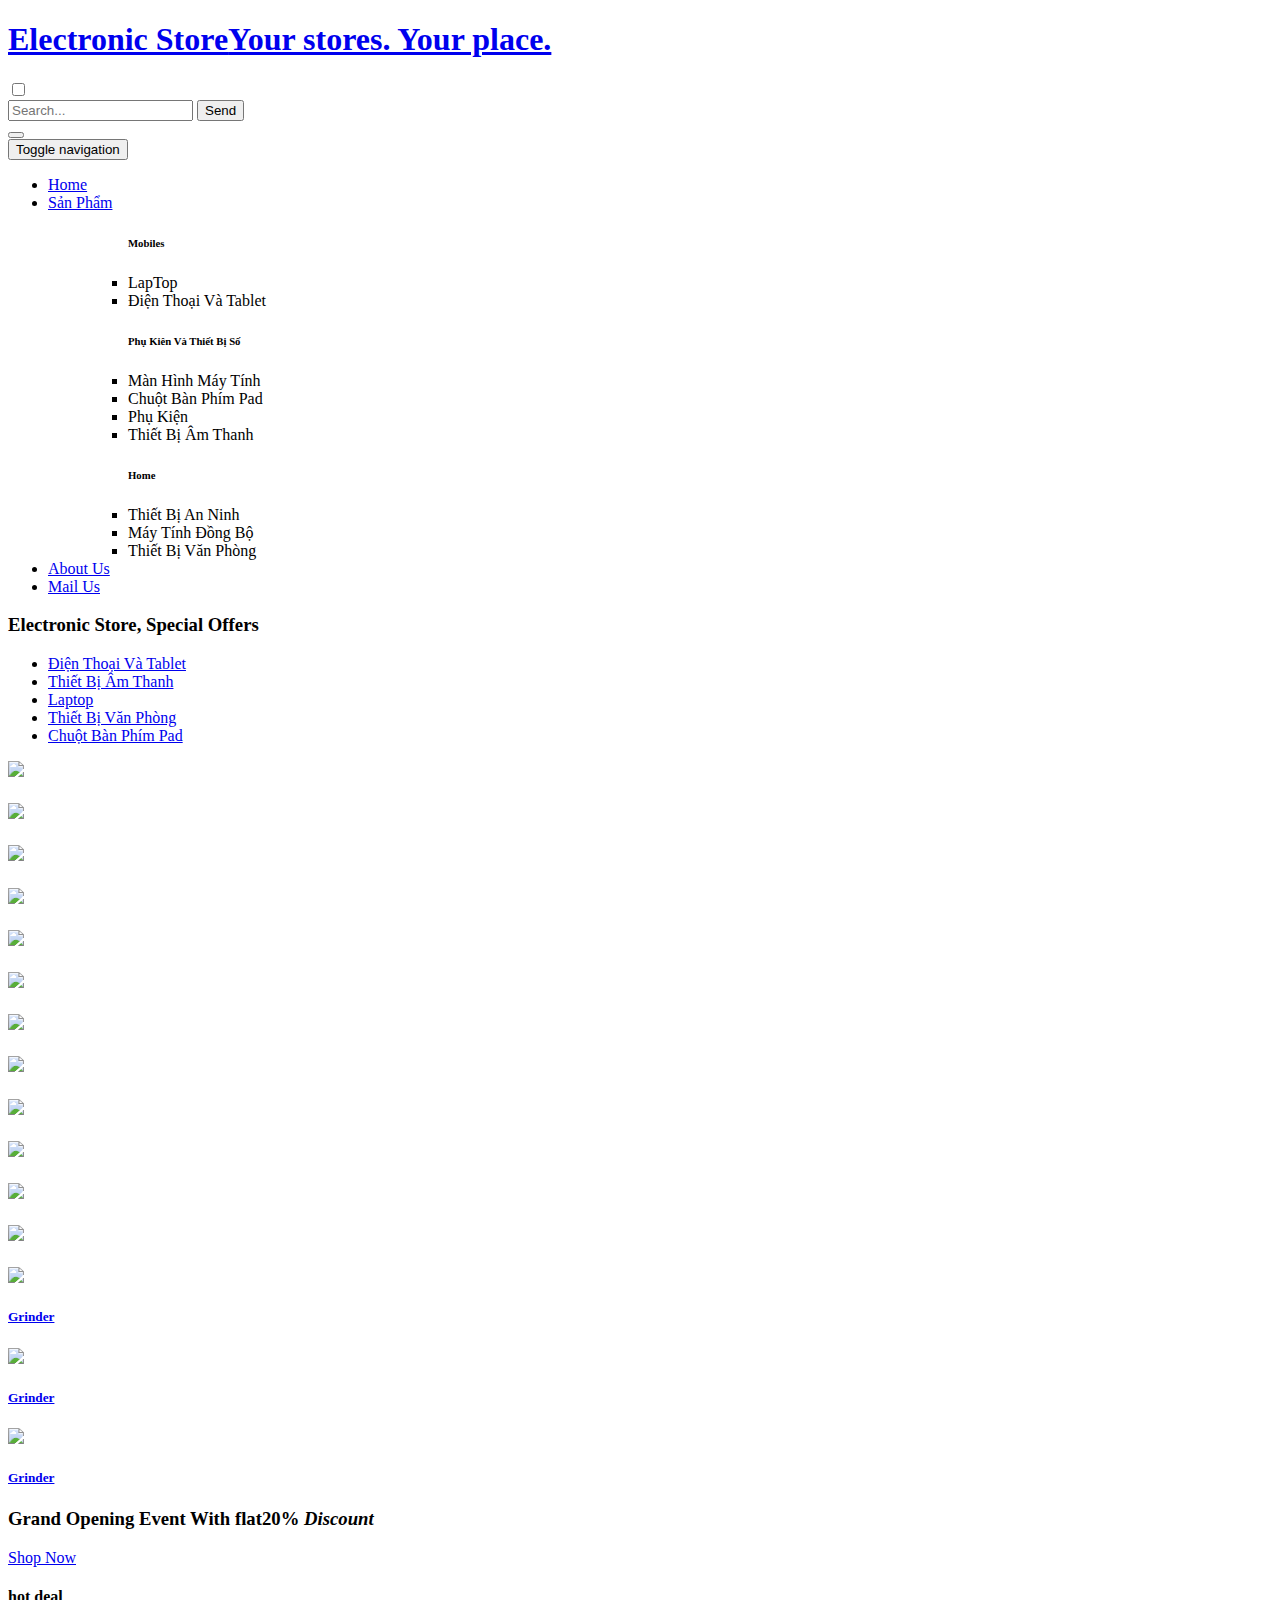
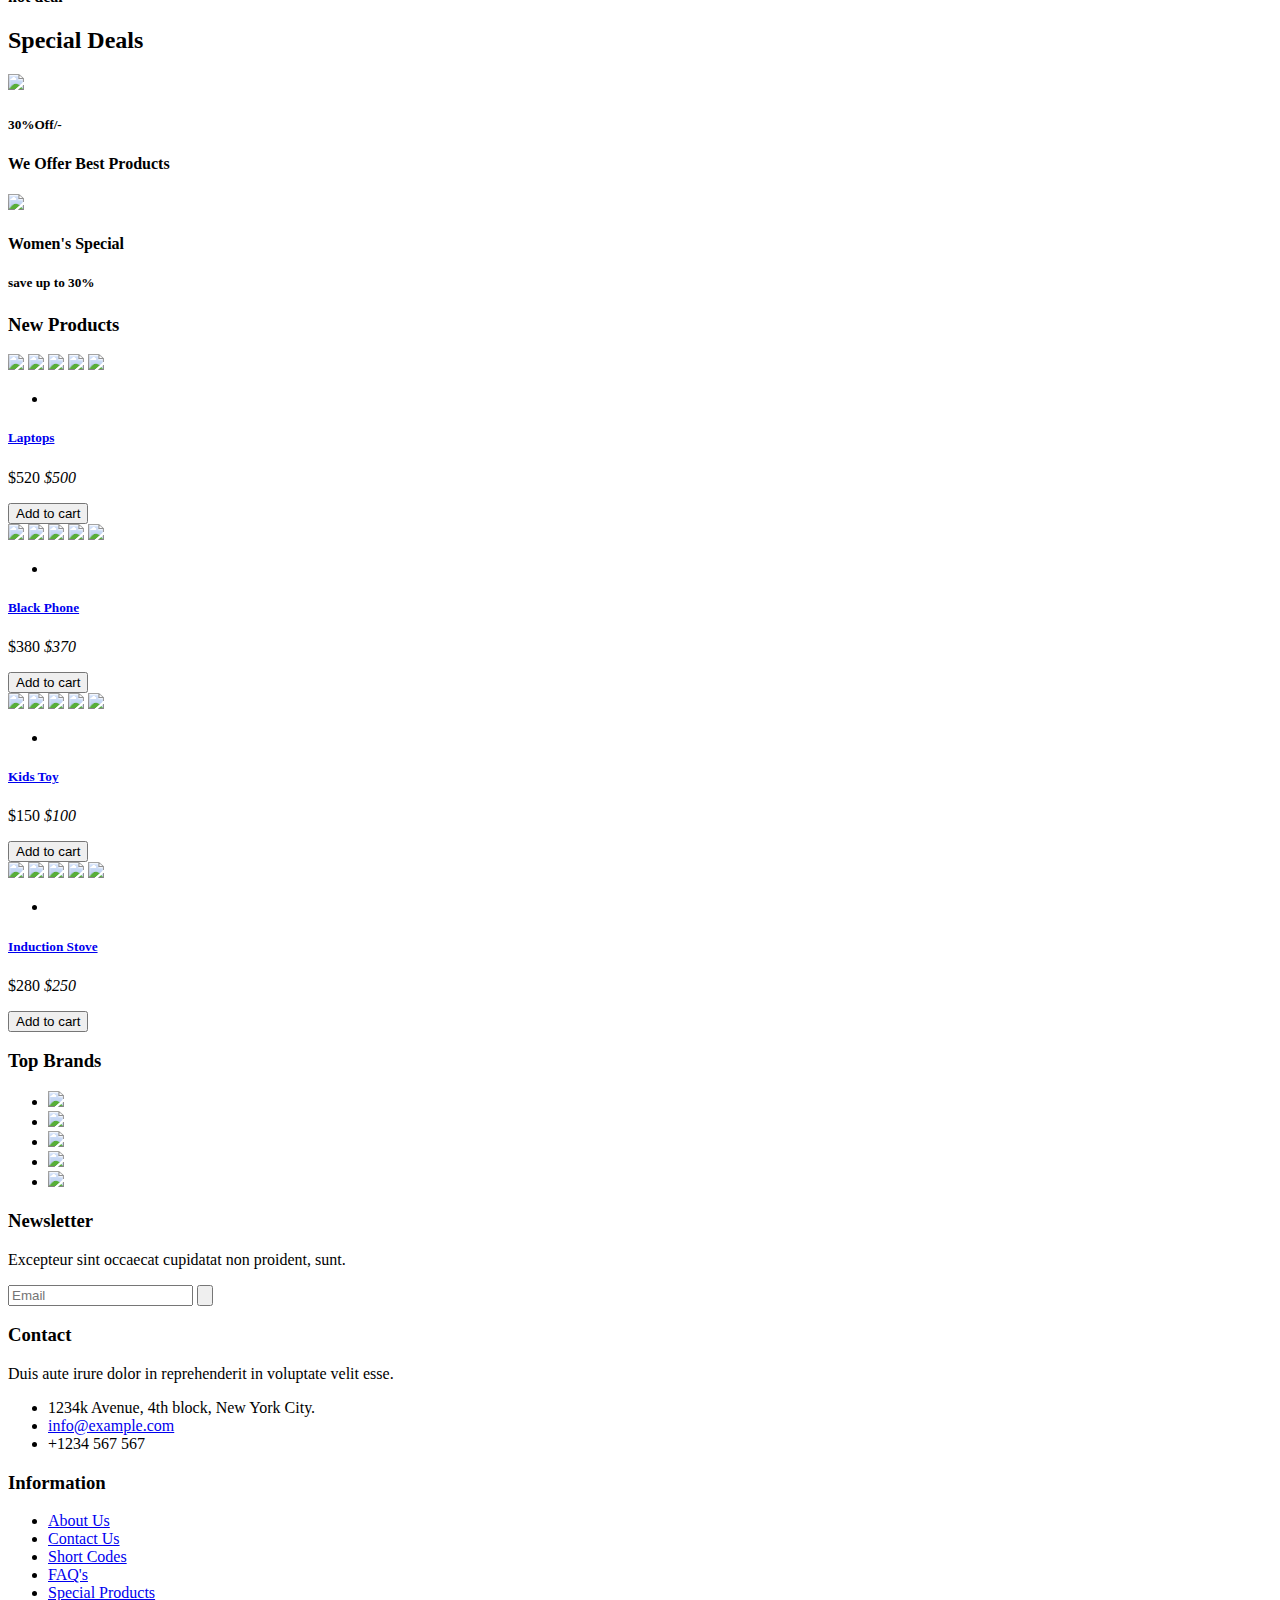
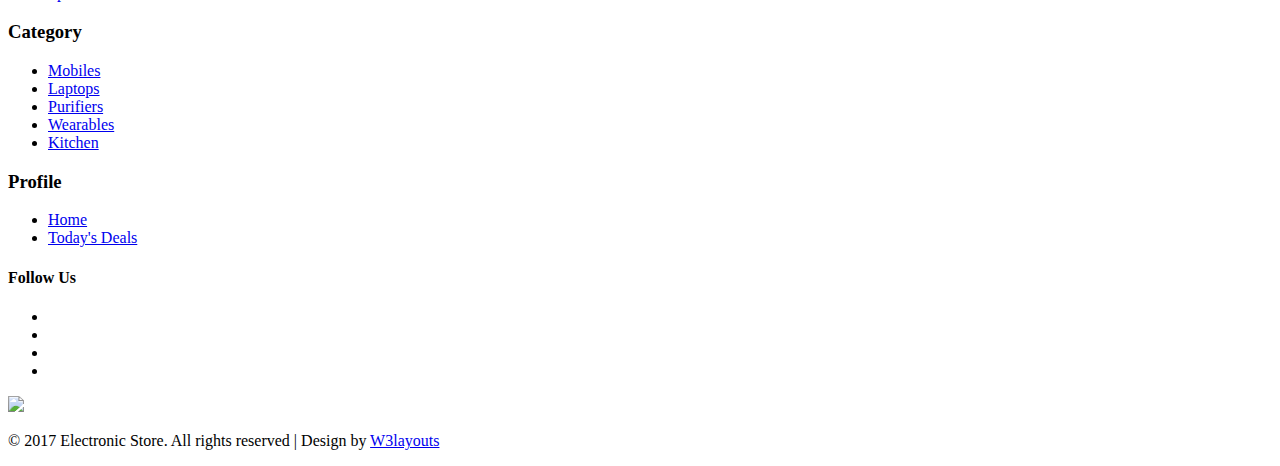
==== commit d305dba4: "comit final" ====
--- a/src/main/resources/templates/home.html
+++ b/src/main/resources/templates/home.html
@@ -48,92 +48,6 @@
 	<!-- for bootstrap working -->
 	<script type="text/javascript" src="js/bootstrap-3.1.1.min.js"></script>
 	<!-- //for bootstrap working -->
-	<!-- header modal -->
-	<div class="modal fade" id="myModal88" tabindex="-1" role="dialog" aria-labelledby="myModal88"
-		aria-hidden="true">
-		<div class="modal-dialog modal-lg">
-			<div class="modal-content">
-				<div class="modal-header">
-					<button type="button" class="close" data-dismiss="modal" aria-hidden="true">
-						&times;</button>
-					<h4 class="modal-title" id="myModalLabel">Don't Wait, Login now!</h4>
-				</div>
-				<div class="modal-body modal-body-sub">
-					<div class="row">
-						<div class="col-md-8 modal_body_left modal_body_left1" style="border-right: 1px dotted #C2C2C2;padding-right:3em;">
-							<div class="sap_tabs">	
-								<div id="horizontalTab" style="display: block; width: 100%; margin: 0px;">
-									<ul>
-										<li class="resp-tab-item" aria-controls="tab_item-0"><span>Sign in</span></li>
-										<li class="resp-tab-item" aria-controls="tab_item-1"><span>Sign up</span></li>
-									</ul>		
-									<div class="tab-1 resp-tab-content" aria-labelledby="tab_item-0">
-										<div class="facts">
-											<div class="register">
-												<form action="#" method="post">			
-													<input name="Email" placeholder="Email Address" type="text" required="">						
-													<input name="Password" placeholder="Password" type="password" required="">										
-													<div class="sign-up">
-														<input type="submit" value="Sign in"/>
-													</div>
-												</form>
-											</div>
-										</div> 
-									</div>	 
-									<div class="tab-2 resp-tab-content" aria-labelledby="tab_item-1">
-										<div class="facts">
-											<div class="register">
-												<form action="#" method="post">			
-													<input placeholder="Name" name="Name" type="text" required="">
-													<input placeholder="Email Address" name="Email" type="email" required="">	
-													<input placeholder="Password" name="Password" type="password" required="">	
-													<input placeholder="Confirm Password" name="Password" type="password" required="">
-													<div class="sign-up">
-														<input type="submit" value="Create Account"/>
-													</div>
-												</form>
-											</div>
-										</div>
-									</div> 			        					            	      
-								</div>	
-							</div>
-							<script src="js/easyResponsiveTabs.js" type="text/javascript"></script>
-							<script type="text/javascript">
-								$(document).ready(function () {
-									$('#horizontalTab').easyResponsiveTabs({
-										type: 'default', //Types: default, vertical, accordion           
-										width: 'auto', //auto or any width like 600px
-										fit: true   // 100% fit in a container
-									});
-								});
-							</script>
-							<div id="OR" class="hidden-xs">OR</div>
-						</div>
-						<div class="col-md-4 modal_body_right modal_body_right1">
-							<div class="row text-center sign-with">
-								<div class="col-md-12">
-									<h3 class="other-nw">Sign in with</h3>
-								</div>
-								<div class="col-md-12">
-									<ul class="social">
-										<li class="social_facebook"><a href="#" class="entypo-facebook"></a></li>
-										<li class="social_dribbble"><a href="#" class="entypo-dribbble"></a></li>
-										<li class="social_twitter"><a href="#" class="entypo-twitter"></a></li>
-										<li class="social_behance"><a href="#" class="entypo-behance"></a></li>
-									</ul>
-								</div>
-							</div>
-						</div>
-					</div>
-				</div>
-			</div>
-		</div>
-	</div>
-	<script>
-		$('#myModal88').modal('show');
-	</script>  
-	<!-- header modal -->
-	<!-- header -->
 	<div class="header" id="home1">
 		<div class="container">
 			<div class="w3l_login">
@@ -180,53 +94,38 @@
 						<li><a href="index.html" class="act">Home</a></li>	
 						<!-- Mega Menu -->
 						<li class="dropdown">
-							<a href="#" class="dropdown-toggle" data-toggle="dropdown">Products <b class="caret"></b></a>
+							<a href="#" class="dropdown-toggle" data-toggle="dropdown">Sản Phẩm <b class="caret"></b></a>
 							<ul class="dropdown-menu multi-column columns-3">
 								<div class="row">
 									<div class="col-sm-3">
 										<ul class="multi-column-dropdown">
 											<h6>Mobiles</h6>
-											<li><a href="products.html">Mobile Phones</a></li>
-											<li><a href="products.html">Mp3 Players <span>New</span></a></li> 
-											<li><a href="products.html">Popular Models</a></li>
-											<li><a href="products.html">All Tablets<span>New</span></a></li>
+											<li><a th:href="@{/home/{productCatelogy}(productCatelogy=LapTop)}">LapTop</a></li>
+											<li><a th:href="@{/home/{productCatelogy}(productCatelogy=Mobile)}">Điện Thoại Và Tablet</a></li> 
 										</ul>
 									</div>
 									<div class="col-sm-3">
 										<ul class="multi-column-dropdown">
-											<h6>Accessories</h6>
-											<li><a href="products1.html">Laptop</a></li>
-											<li><a href="products1.html">Desktop</a></li>
-											<li><a href="products1.html">Wearables <span>New</span></a></li>
-											<li><a href="products1.html"><i>Summer Store</i></a></li>
+											<h6>Phụ Kiên Và Thiết Bị Số</h6>
+											<li><a th:href="@{/home/{productCatelogy}(productCatelogy=MHMT)}">Màn Hình Máy Tính</a></li>
+											<li><a th:href="@{/home/{productCatelogy}(productCatelogy=Key)}">Chuột Bàn Phím Pad</a></li>
+											<li><a th:href="@{/home/{productCatelogy}(productCatelogy=PhuKien}">Phụ Kiện </a></li>
+											<li><a th:href="@{/home/{productCatelogy}(productCatelogy=Audio)}">Thiết Bị Âm Thanh</a></li>
 										</ul>
 									</div>
 									<div class="col-sm-2">
 										<ul class="multi-column-dropdown">
 											<h6>Home</h6>
-											<li><a href="products2.html">Tv</a></li>
-											<li><a href="products2.html">Camera</a></li>
-											<li><a href="products2.html">AC</a></li>
-											<li><a href="products2.html">Grinders</a></li>
+											<li><a th:href="@{/home/{productCatelogy}(productCatelogy=Security)}">Thiết Bị An Ninh</a></li>
+											<li><a th:href="@{/home/{productCatelogy}(productCatelogy=Computer)}">Máy Tính Đồng Bộ</a></li>
+											<li><a th:href="@{/home/{productCatelogy}(productCatelogy=VP)}">Thiết Bị Văn Phòng</a></li>
 										</ul>
-									</div>
-									<div class="col-sm-4">
-										<div class="w3ls_products_pos">
-											<h4>30%<i>Off/-</i></h4>
-											<img src="images/1.jpg" alt=" " class="img-responsive" />
-										</div>
 									</div>
 									<div class="clearfix"></div>
 								</div>
 							</ul>
 						</li>
-						<li><a href="about.html">About Us</a></li> 
-						<li class="w3pages"><a href="#" class="dropdown-toggle" data-toggle="dropdown" role="button" aria-haspopup="true" aria-expanded="false">Pages <span class="caret"></span></a>
-							<ul class="dropdown-menu">
-								<li><a href="icons.html">Web Icons</a></li>
-								<li><a href="codes.html">Short Codes</a></li>     
-							</ul>
-						</li>  
+						<li><a href="about.html">About Us</a></li>
 						<li><a href="mail.html">Mail Us</a></li>
 					</ul>
 				</div>
@@ -244,135 +143,37 @@
 	<!-- banner-bottom -->
 	<div class="banner-bottom">
 		<div class="container">
-			<div class="col-md-5 wthree_banner_bottom_left">
-				<div class="video-img">
-					<a class="play-icon popup-with-zoom-anim" href="#small-dialog">
-						<span class="glyphicon glyphicon-expand" aria-hidden="true"></span>
-					</a>
-				</div> 
-					<!-- pop-up-box -->     
-					<script src="js/jquery.magnific-popup.js" type="text/javascript"></script>
-					<!--//pop-up-box -->
-					<div id="small-dialog" class="mfp-hide">
-						<iframe src="https://www.youtube.com/embed/ZQa6GUVnbNM"></iframe>
-					</div>
-					<script>
-						$(document).ready(function() {
-						$('.popup-with-zoom-anim').magnificPopup({
-							type: 'inline',
-							fixedContentPos: false,
-							fixedBgPos: true,
-							overflowY: 'auto',
-							closeBtnInside: true,
-							preloader: false,
-							midClick: true,
-							removalDelay: 300,
-							mainClass: 'my-mfp-zoom-in'
-						});
-																						
-						});
-					</script>
-			</div>
-			<div class="col-md-7 wthree_banner_bottom_right">
+			<div class="col-md-12 wthree_banner_bottom_right">
 				<div class="bs-example bs-example-tabs" role="tabpanel" data-example-id="togglable-tabs">
 					<ul id="myTab" class="nav nav-tabs" role="tablist">
-						<li role="presentation" class="active"><a href="#home" id="home-tab" role="tab" data-toggle="tab" aria-controls="home">Mobiles</a></li>
-						<li role="presentation"><a href="#audio" role="tab" id="audio-tab" data-toggle="tab" aria-controls="audio">Audio</a></li>
-						<li role="presentation"><a href="#video" role="tab" id="video-tab" data-toggle="tab" aria-controls="video">Computer</a></li>
-						<li role="presentation"><a href="#tv" role="tab" id="tv-tab" data-toggle="tab" aria-controls="tv">Household</a></li>
-						<li role="presentation"><a href="#kitchen" role="tab" id="kitchen-tab" data-toggle="tab" aria-controls="kitchen">Kitchen</a></li>
+						<li role="presentation" class="active"><a href="#home" id="home-tab" role="tab" data-toggle="tab" aria-controls="home">Điện Thoại Và Tablet</a></li>
+						<li role="presentation"><a href="#audio" role="tab" id="audio-tab" data-toggle="tab" aria-controls="audio">Thiết Bị Âm Thanh</a></li>
+						<li role="presentation"><a href="#video" role="tab" id="video-tab" data-toggle="tab" aria-controls="video">Laptop</a></li>
+						<li role="presentation"><a href="#tv" role="tab" id="tv-tab" data-toggle="tab" aria-controls="tv">Thiết Bị Văn Phòng</a></li>
+						<li role="presentation"><a href="#kitchen" role="tab" id="kitchen-tab" data-toggle="tab" aria-controls="kitchen">Chuột Bàn Phím Pad</a></li>
 					</ul>
 					<div id="myTabContent" class="tab-content">
 						<div role="tabpanel" class="tab-pane fade active in" id="home" aria-labelledby="home-tab">
 							<div class="agile_ecommerce_tabs">
 								<div class="col-md-4 agile_ecommerce_tab_left">
-									<div class="hs-wrapper">
-										<img src="images/3.jpg" alt=" " class="img-responsive" />
-										<img src="images/4.jpg" alt=" " class="img-responsive" />
-										<img src="images/5.jpg" alt=" " class="img-responsive" />
-										<img src="images/6.jpg" alt=" " class="img-responsive" />
-										<img src="images/7.jpg" alt=" " class="img-responsive" />
-										<img src="images/3.jpg" alt=" " class="img-responsive" />
-										<img src="images/4.jpg" alt=" " class="img-responsive" />
-										<img src="images/5.jpg" alt=" " class="img-responsive" />
-										<div class="w3_hs_bottom">
-											<ul>
-												<li>
-													<a href="#" data-toggle="modal" data-target="#myModal"><span class="glyphicon glyphicon-eye-open" aria-hidden="true"></span></a>
-												</li>
-											</ul>
-										</div>
-									</div> 
-									<h5><a href="single.html">Mobile Phone1</a></h5>
-									<div class="simpleCart_shelfItem">
-										<p><span>$380</span> <i class="item_price">$350</i></p>
-										<form action="#" method="post">
-											<input type="hidden" name="cmd" value="_cart" />
-											<input type="hidden" name="add" value="1" /> 
-											<input type="hidden" name="w3ls_item" value="Mobile Phone1" /> 
-											<input type="hidden" name="amount" value="350.00" />   
-											<button type="submit" class="w3ls-cart">Add to cart</button>
-										</form>  
-									</div>
-								</div>
-								<div class="col-md-4 agile_ecommerce_tab_left">
-									<div class="hs-wrapper">
-										<img src="images/4.jpg" alt=" " class="img-responsive" />
-										<img src="images/5.jpg" alt=" " class="img-responsive" />
-										<img src="images/6.jpg" alt=" " class="img-responsive" />
-										<img src="images/7.jpg" alt=" " class="img-responsive" />
-										<img src="images/3.jpg" alt=" " class="img-responsive" />
-										<img src="images/4.jpg" alt=" " class="img-responsive" />
-										<img src="images/5.jpg" alt=" " class="img-responsive" />
-										<img src="images/6.jpg" alt=" " class="img-responsive" />
-										<div class="w3_hs_bottom">
-											<ul>
-												<li>
-													<a href="#" data-toggle="modal" data-target="#myModal"><span class="glyphicon glyphicon-eye-open" aria-hidden="true"></span></a>
-												</li>
-											</ul>
-										</div>
-									</div>
-									<h5><a href="single.html">Mobile Phone2</a></h5>
-									<div class="simpleCart_shelfItem">
-										<p><span>$330</span> <i class="item_price">$302</i></p>
-										<form action="#" method="post">
-											<input type="hidden" name="cmd" value="_cart" />
-											<input type="hidden" name="add" value="1" /> 
-											<input type="hidden" name="w3ls_item" value="Mobile Phone2" /> 
-											<input type="hidden" name="amount" value="302.00" />   
-											<button type="submit" class="w3ls-cart">Add to cart</button>
-										</form>
-									</div>
-								</div>
-								<div class="col-md-4 agile_ecommerce_tab_left">
-									<div class="hs-wrapper">
-										<img src="images/7.jpg" alt=" " class="img-responsive" />
-										<img src="images/6.jpg" alt=" " class="img-responsive" />
-										<img src="images/4.jpg" alt=" " class="img-responsive" />
-										<img src="images/3.jpg" alt=" " class="img-responsive" />
-										<img src="images/5.jpg" alt=" " class="img-responsive" />
-										<img src="images/7.jpg" alt=" " class="img-responsive" />
-										<img src="images/4.jpg" alt=" " class="img-responsive" />
-										<img src="images/6.jpg" alt=" " class="img-responsive" />
-										<div class="w3_hs_bottom">
-											<ul>
-												<li>
-													<a href="#" data-toggle="modal" data-target="#myModal"><span class="glyphicon glyphicon-eye-open" aria-hidden="true"></span></a>
-												</li>
-											</ul>
-										</div>
-									</div>
-									<h5><a href="single.html">Mobile Phone3</a></h5>
-									<div class="simpleCart_shelfItem">
-										<p><span>$250</span> <i class="item_price">$245</i></p>
-										<form action="#" method="post">
-											<input type="hidden" name="cmd" value="_cart" />
-											<input type="hidden" name="add" value="1" /> 
-											<input type="hidden" name="w3ls_item" value="Mobile Phone3" /> 
-											<input type="hidden" name="amount" value="245.00"/>   
-											<button type="submit" class="w3ls-cart">Add to cart</button>
-										</form>
+									<img th:attr="src=@{${lsMobile[0].getProductImages().get(8)}}" style="width: 196px; height: 223px" alt=" "  />
+									<h5><a href="single.html" th:text="${lsMobile[0].productName}"></a></h5>
+									<div class="simpleCart_shelfItem">
+										<p><i class="item_price" th:text="${lsMobile[0].productPrice}"></i></p>
+									</div>
+								</div>
+								<div class="col-md-4 agile_ecommerce_tab_left">
+									<img th:attr="src=@{${lsMobile[1].getProductImages().get(0)}}" style="width: 196px; height: 223px" alt=" "  />
+									<h5><a href="single.html" th:text="${lsMobile[1].productName}"></a></h5>
+									<div class="simpleCart_shelfItem">
+										<p> <i class="item_price"  th:text="${lsMobile[1].productPrice}"></i></p>
+									</div>
+								</div>
+								<div class="col-md-4 agile_ecommerce_tab_left">
+									<img th:attr="src=@{${lsMobile[2].getProductImages().get(1)}}" style="width: 196px; height: 223px" alt=" "  />
+									<h5><a href="single.html" th:text="${lsMobile[2].productName}"></a></h5>
+									<div class="simpleCart_shelfItem">
+										<p> <i class="item_price" th:text="${lsMobile[2].productPrice}"></i></p>
 									</div>
 								</div>
 								<div class="clearfix"> </div>
@@ -381,93 +182,27 @@
 						<div role="tabpanel" class="tab-pane fade" id="audio" aria-labelledby="audio-tab">
 							<div class="agile_ecommerce_tabs">
 								<div class="col-md-4 agile_ecommerce_tab_left">
-									<div class="hs-wrapper">
-										<img src="images/8.jpg" alt=" " class="img-responsive" />
-										<img src="images/9.jpg" alt=" " class="img-responsive" />
-										<img src="images/10.jpg" alt=" " class="img-responsive" />
-										<img src="images/8.jpg" alt=" " class="img-responsive" />
-										<img src="images/9.jpg" alt=" " class="img-responsive" />
-										<img src="images/10.jpg" alt=" " class="img-responsive" />
-										<img src="images/8.jpg" alt=" " class="img-responsive" />
-										<img src="images/9.jpg" alt=" " class="img-responsive" />
-										<div class="w3_hs_bottom">
-											<ul>
-												<li>
-													<a href="#" data-toggle="modal" data-target="#myModal1"><span class="glyphicon glyphicon-eye-open" aria-hidden="true"></span></a>
-												</li>
-											</ul>
-										</div>
-									</div>
-									<h5><a href="single.html">Speakers</a></h5>
-										<p><span>$320</span> <i class="item_price">$250</i></p>
-									<div class="simpleCart_shelfItem">
-										<form action="#" method="post">
-											<input type="hidden" name="cmd" value="_cart" />
-											<input type="hidden" name="add" value="1" /> 
-											<input type="hidden" name="w3ls_item" value="Speakers" /> 
-											<input type="hidden" name="amount" value="250.00" />   
-											<button type="submit" class="w3ls-cart">Add to cart</button>
-										</form>
-									</div>
-								</div>
-								<div class="col-md-4 agile_ecommerce_tab_left">
-									<div class="hs-wrapper">
-										<img src="images/9.jpg" alt=" " class="img-responsive" />
-										<img src="images/8.jpg" alt=" " class="img-responsive" />
-										<img src="images/10.jpg" alt=" " class="img-responsive" />
-										<img src="images/8.jpg" alt=" " class="img-responsive" />
-										<img src="images/9.jpg" alt=" " class="img-responsive" />
-										<img src="images/10.jpg" alt=" " class="img-responsive" />
-										<img src="images/8.jpg" alt=" " class="img-responsive" />
-										<img src="images/9.jpg" alt=" " class="img-responsive" />
-										<div class="w3_hs_bottom">
-											<ul>
-												<li>
-													<a href="#" data-toggle="modal" data-target="#myModal1"><span class="glyphicon glyphicon-eye-open" aria-hidden="true"></span></a>
-												</li>
-											</ul>
-										</div>
-									</div>
-									<h5><a href="single.html">Headphones</a></h5>
-									<div class="simpleCart_shelfItem">
-										<p><span>$180</span> <i class="item_price">$150</i></p>
-										<form action="#" method="post">
-											<input type="hidden" name="cmd" value="_cart" />
-											<input type="hidden" name="add" value="1" /> 
-											<input type="hidden" name="w3ls_item" value="Headphones" /> 
-											<input type="hidden" name="amount" value="150.00" />   
-											<button type="submit" class="w3ls-cart">Add to cart</button>
-										</form>
-									</div>
-								</div>
-								<div class="col-md-4 agile_ecommerce_tab_left">
-									<div class="hs-wrapper">
-										<img src="images/10.jpg" alt=" " class="img-responsive" />
-										<img src="images/8.jpg" alt=" " class="img-responsive" />
-										<img src="images/9.jpg" alt=" " class="img-responsive" />
-										<img src="images/8.jpg" alt=" " class="img-responsive" />
-										<img src="images/9.jpg" alt=" " class="img-responsive" />
-										<img src="images/10.jpg" alt=" " class="img-responsive" />
-										<img src="images/8.jpg" alt=" " class="img-responsive" />
-										<img src="images/9.jpg" alt=" " class="img-responsive" />
-										<div class="w3_hs_bottom">
-											<ul>
-												<li>
-													<a href="#" data-toggle="modal" data-target="#myModal1"><span class="glyphicon glyphicon-eye-open" aria-hidden="true"></span></a>
-												</li>
-											</ul>
-										</div>
-									</div>
-									<h5><a href="single.html">Audio Player</a></h5>
-									<div class="simpleCart_shelfItem">
-										<p><span>$220</span> <i class="item_price">$180</i></p>
-										<form action="#" method="post">
-											<input type="hidden" name="cmd" value="_cart" />
-											<input type="hidden" name="add" value="1" /> 
-											<input type="hidden" name="w3ls_item" value="Audio Player" /> 
-											<input type="hidden" name="amount" value="180.00"/>   
-											<button type="submit" class="w3ls-cart">Add to cart</button>
-										</form>
+									<img th:attr="src=@{${lsAudio[0].getProductImages().get(1)}}" style="width: 196px; height: 223px" alt=" "  />
+									<h5><a href="single.html" th:text="${lsAudio[1].productName}"></a></h5>
+										<p> <i class="item_price" th:text="${lsAudio[1].productPrice}"></i></p>
+									<div class="simpleCart_shelfItem">
+								
+									</div>
+								</div>
+								<div class="col-md-4 agile_ecommerce_tab_left">
+									<img th:attr="src=@{${lsAudio[3].getProductImages().get(0)}}" style="width: 196px; height: 223px" alt=" "  />
+									<h5><a href="single.html" th:text="${lsAudio[3].productName}"></a></h5>
+									<div class="simpleCart_shelfItem">
+										<p> <i class="item_price"  th:text="${lsAudio[3].productPrice}"></i></p>
+										
+									</div>
+								</div>
+								<div class="col-md-4 agile_ecommerce_tab_left">
+									<img th:attr="src=@{${lsAudio[4].getProductImages().get(0)}}" style="width: 196px; height: 223px" alt=" "  />
+									<h5><a href="single.html" th:text="${lsAudio[4].productName}"></a></h5>
+									<div class="simpleCart_shelfItem">
+										<p> <i class="item_price"  th:text="${lsAudio[4].productPrice}"></i></p>
+										
 									</div>
 								</div>
 								<div class="clearfix"> </div>
@@ -476,93 +211,27 @@
 						<div role="tabpanel" class="tab-pane fade" id="video" aria-labelledby="video-tab">
 							<div class="agile_ecommerce_tabs">
 								<div class="col-md-4 agile_ecommerce_tab_left">
-									<div class="hs-wrapper">
-										<img src="images/11.jpg" alt=" " class="img-responsive" />
-										<img src="images/12.jpg" alt=" " class="img-responsive" />
-										<img src="images/13.jpg" alt=" " class="img-responsive" />
-										<img src="images/11.jpg" alt=" " class="img-responsive" />
-										<img src="images/12.jpg" alt=" " class="img-responsive" />
-										<img src="images/13.jpg" alt=" " class="img-responsive" />
-										<img src="images/11.jpg" alt=" " class="img-responsive" />
-										<img src="images/12.jpg" alt=" " class="img-responsive" />
-										<div class="w3_hs_bottom">
-											<ul>
-												<li>
-													<a href="#" data-toggle="modal" data-target="#myModal2"><span class="glyphicon glyphicon-eye-open" aria-hidden="true"></span></a>
-												</li>
-											</ul>
-										</div>
-									</div>
-									<h5><a href="single.html">Laptop</a></h5>
-									<div class="simpleCart_shelfItem">
-										<p><span>$880</span> <i class="item_price">$850</i></p>
-										<form action="#" method="post">
-											<input type="hidden" name="cmd" value="_cart" />
-											<input type="hidden" name="add" value="1" /> 
-											<input type="hidden" name="w3ls_item" value="Laptop" /> 
-											<input type="hidden" name="amount" value="850.00" />   
-											<button type="submit" class="w3ls-cart">Add to cart</button>
-										</form>
-									</div>
-								</div>
-								<div class="col-md-4 agile_ecommerce_tab_left">
-									<div class="hs-wrapper">
-										<img src="images/12.jpg" alt=" " class="img-responsive" />
-										<img src="images/11.jpg" alt=" " class="img-responsive" />
-										<img src="images/13.jpg" alt=" " class="img-responsive" />
-										<img src="images/11.jpg" alt=" " class="img-responsive" />
-										<img src="images/12.jpg" alt=" " class="img-responsive" />
-										<img src="images/13.jpg" alt=" " class="img-responsive" />
-										<img src="images/11.jpg" alt=" " class="img-responsive" />
-										<img src="images/12.jpg" alt=" " class="img-responsive" />
-										<div class="w3_hs_bottom">
-											<ul>
-												<li>
-													<a href="#" data-toggle="modal" data-target="#myModal2"><span class="glyphicon glyphicon-eye-open" aria-hidden="true"></span></a>
-												</li>
-											</ul>
-										</div>
-									</div>
-									<h5><a href="single.html">Notebook</a></h5>
-									<div class="simpleCart_shelfItem">
-										<p><span>$290</span> <i class="item_price">$280</i></p>
-										<form action="#" method="post">
-											<input type="hidden" name="cmd" value="_cart" />
-											<input type="hidden" name="add" value="1" /> 
-											<input type="hidden" name="w3ls_item" value="Notebook" /> 
-											<input type="hidden" name="amount" value="280.00" />   
-											<button type="submit" class="w3ls-cart">Add to cart</button>
-										</form>
-									</div>
-								</div>
-								<div class="col-md-4 agile_ecommerce_tab_left">
-									<div class="hs-wrapper">
-										<img src="images/13.jpg" alt=" " class="img-responsive" />
-										<img src="images/11.jpg" alt=" " class="img-responsive" />
-										<img src="images/12.jpg" alt=" " class="img-responsive" />
-										<img src="images/11.jpg" alt=" " class="img-responsive" />
-										<img src="images/12.jpg" alt=" " class="img-responsive" />
-										<img src="images/13.jpg" alt=" " class="img-responsive" />
-										<img src="images/11.jpg" alt=" " class="img-responsive" />
-										<img src="images/12.jpg" alt=" " class="img-responsive" />
-										<div class="w3_hs_bottom">
-											<ul>
-												<li>
-													<a href="#" data-toggle="modal" data-target="#myModal2"><span class="glyphicon glyphicon-eye-open" aria-hidden="true"></span></a>
-												</li>
-											</ul>
-										</div>
-									</div>
-									<h5><a href="single.html">Kid's Toy</a></h5>
-									<div class="simpleCart_shelfItem">
-										<p><span>$120</span> <i class="item_price">$80</i></p>
-										<form action="#" method="post">
-											<input type="hidden" name="cmd" value="_cart" />
-											<input type="hidden" name="add" value="1" /> 
-											<input type="hidden" name="w3ls_item" value="Kid's Toy" /> 
-											<input type="hidden" name="amount" value="80.00" />   
-											<button type="submit" class="w3ls-cart">Add to cart</button>
-										</form>
+									<img th:attr="src=@{${lsLapTop[0].getProductImages().get(0)}}" style="width: 196px; height: 223px" alt=" "  />
+									<h5><a href="single.html" th:text="${lsLapTop[0].productName}"></a></h5>
+									<div class="simpleCart_shelfItem">
+										<p> <i class="item_price" th:text="${lsLapTop[0].productPrice}"></i></p>
+										
+									</div>
+								</div>
+								<div class="col-md-4 agile_ecommerce_tab_left">
+									<img th:attr="src=@{${lsLapTop[1].getProductImages().get(2)}}" style="width: 196px; height: 223px" alt=" "  />
+									<h5><a href="single.html" th:text="${lsLapTop[1].productName}"></a></h5>
+									<div class="simpleCart_shelfItem">
+										<p> <i class="item_price" th:text="${lsLapTop[1].productPrice}"></i></p>
+										
+									</div>
+								</div>
+								<div class="col-md-4 agile_ecommerce_tab_left">
+									<img th:attr="src=@{${lsLapTop[2].getProductImages().get(0)}}" style="width: 196px; height: 223px" alt=" "  />
+									<h5><a href="single.html" th:text="${lsLapTop[2].productName}"></a></h5>
+									<div class="simpleCart_shelfItem">
+										<p> <i class="item_price" th:text="${lsLapTop[2].productPrice}"></i></p>
+										
 									</div>
 								</div>
 								<div class="clearfix"> </div>
@@ -571,93 +240,24 @@
 						<div role="tabpanel" class="tab-pane fade" id="tv" aria-labelledby="tv-tab">
 							<div class="agile_ecommerce_tabs">
 								<div class="col-md-4 agile_ecommerce_tab_left">
-									<div class="hs-wrapper">
-										<img src="images/14.jpg" alt=" " class="img-responsive" />
-										<img src="images/15.jpg" alt=" " class="img-responsive" />
-										<img src="images/16.jpg" alt=" " class="img-responsive" />
-										<img src="images/14.jpg" alt=" " class="img-responsive" />
-										<img src="images/15.jpg" alt=" " class="img-responsive" />
-										<img src="images/16.jpg" alt=" " class="img-responsive" />
-										<img src="images/14.jpg" alt=" " class="img-responsive" />
-										<img src="images/15.jpg" alt=" " class="img-responsive" />
-										<div class="w3_hs_bottom">
-											<ul>
-												<li>
-													<a href="#" data-toggle="modal" data-target="#myModal3"><span class="glyphicon glyphicon-eye-open" aria-hidden="true"></span></a>
-												</li>
-											</ul>
-										</div>
-									</div>
-									<h5><a href="single.html">Refrigerator</a></h5>
-									<div class="simpleCart_shelfItem">
-										<p><span>$950</span> <i class="item_price">$820</i></p>
-										<form action="#" method="post">
-											<input type="hidden" name="cmd" value="_cart" />
-											<input type="hidden" name="add" value="1" /> 
-											<input type="hidden" name="w3ls_item" value="Refrigerator" /> 
-											<input type="hidden" name="amount" value="820.00" />   
-											<button type="submit" class="w3ls-cart">Add to cart</button>
-										</form>
-									</div>
-								</div>
-								<div class="col-md-4 agile_ecommerce_tab_left">
-									<div class="hs-wrapper">
-										<img src="images/15.jpg" alt=" " class="img-responsive" />
-										<img src="images/14.jpg" alt=" " class="img-responsive" />
-										<img src="images/16.jpg" alt=" " class="img-responsive" />
-										<img src="images/14.jpg" alt=" " class="img-responsive" />
-										<img src="images/15.jpg" alt=" " class="img-responsive" />
-										<img src="images/16.jpg" alt=" " class="img-responsive" />
-										<img src="images/14.jpg" alt=" " class="img-responsive" />
-										<img src="images/15.jpg" alt=" " class="img-responsive" />
-										<div class="w3_hs_bottom">
-											<ul>
-												<li>
-													<a href="#" data-toggle="modal" data-target="#myModal3"><span class="glyphicon glyphicon-eye-open" aria-hidden="true"></span></a>
-												</li>
-											</ul>
-										</div>
-									</div>
-									<h5><a href="single.html">LED Tv</a></h5>
-									<div class="simpleCart_shelfItem">
-										<p><span>$700</span> <i class="item_price">$680</i></p>
-										<form action="#" method="post">
-											<input type="hidden" name="cmd" value="_cart" />
-											<input type="hidden" name="add" value="1" /> 
-											<input type="hidden" name="w3ls_item" value="LED Tv"/> 
-											<input type="hidden" name="amount" value="680.00"/>   
-											<button type="submit" class="w3ls-cart">Add to cart</button>
-										</form>
-									</div>
-								</div>
-								<div class="col-md-4 agile_ecommerce_tab_left">
-									<div class="hs-wrapper">
-										<img src="images/16.jpg" alt=" " class="img-responsive" />
-										<img src="images/14.jpg" alt=" " class="img-responsive" />
-										<img src="images/15.jpg" alt=" " class="img-responsive" />
-										<img src="images/14.jpg" alt=" " class="img-responsive" />
-										<img src="images/15.jpg" alt=" " class="img-responsive" />
-										<img src="images/16.jpg" alt=" " class="img-responsive" />
-										<img src="images/14.jpg" alt=" " class="img-responsive" />
-										<img src="images/15.jpg" alt=" " class="img-responsive" />
-										<div class="w3_hs_bottom">
-											<ul>
-												<li>
-													<a href="#" data-toggle="modal" data-target="#myModal3"><span class="glyphicon glyphicon-eye-open" aria-hidden="true"></span></a>
-												</li>
-											</ul>
-										</div>
-									</div>
-									<h5><a href="single.html">Washing Machine</a></h5>
-									<div class="simpleCart_shelfItem">
-										<p><span>$520</span> <i class="item_price">$510</i></p>
-										<form action="#" method="post">
-											<input type="hidden" name="cmd" value="_cart" />
-											<input type="hidden" name="add" value="1" /> 
-											<input type="hidden" name="w3ls_item" value="Washing Machine" /> 
-											<input type="hidden" name="amount" value="510.00" />   
-											<button type="submit" class="w3ls-cart">Add to cart</button>
-										</form>
+									<img th:attr="src=@{${lsVP[0].getProductImages().get(0)}}" style="width: 196px; height: 223px" alt=" "  />
+									<h5><a href="single.html" th:text="${lsVP[0].productName}"></a></h5>
+									<div class="simpleCart_shelfItem">
+										<p><i class="item_price" th:text="${lsVP[0].productPrice}"></i></p>
+									</div>
+								</div>
+								<div class="col-md-4 agile_ecommerce_tab_left">
+									<img th:attr="src=@{${lsVP[1].getProductImages().get(0)}}" style="width: 196px; height: 223px" alt=" "  />
+									<h5><a href="single.html" th:text="${lsVP[1].productName}"></a></h5>
+									<div class="simpleCart_shelfItem">
+										<p><i class="item_price" th:text="${lsVP[1].productPrice}"></i></p>
+									</div>
+								</div>
+								<div class="col-md-4 agile_ecommerce_tab_left">
+									<img th:attr="src=@{${lsVP[2].getProductImages().get(0)}}" style="width: 196px; height: 223px" alt=" "  />
+									<h5><a href="single.html" th:text="${lsVP[2].productName}"></a></h5>
+									<div class="simpleCart_shelfItem">
+										<p><i class="item_price" th:text="${lsVP[2].productPrice}"></i></p>
 									</div>
 								</div>
 								<div class="clearfix"> </div>
@@ -666,93 +266,27 @@
 						<div role="tabpanel" class="tab-pane fade" id="kitchen" aria-labelledby="kitchen-tab">
 							<div class="agile_ecommerce_tabs">
 								<div class="col-md-4 agile_ecommerce_tab_left">
-									<div class="hs-wrapper">
-										<img src="images/17.jpg" alt=" " class="img-responsive" />
-										<img src="images/18.jpg" alt=" " class="img-responsive" />
-										<img src="images/19.jpg" alt=" " class="img-responsive" />
-										<img src="images/17.jpg" alt=" " class="img-responsive" />
-										<img src="images/18.jpg" alt=" " class="img-responsive" />
-										<img src="images/19.jpg" alt=" " class="img-responsive" />
-										<img src="images/17.jpg" alt=" " class="img-responsive" />
-										<img src="images/18.jpg" alt=" " class="img-responsive" />
-										<div class="w3_hs_bottom">
-											<ul>
-												<li>
-													<a href="#" data-toggle="modal" data-target="#myModal4"><span class="glyphicon glyphicon-eye-open" aria-hidden="true"></span></a>
-												</li>
-											</ul>
-										</div>
-									</div>
-									<h5><a href="single.html">Grinder</a></h5>
-									<div class="simpleCart_shelfItem">
-										<p><span>$460</span> <i class="item_price">$450</i></p>
-										<form action="#" method="post">
-											<input type="hidden" name="cmd" value="_cart" />
-											<input type="hidden" name="add" value="1" /> 
-											<input type="hidden" name="w3ls_item" value="Grinder" /> 
-											<input type="hidden" name="amount" value="450.00" />   
-											<button type="submit" class="w3ls-cart">Add to cart</button>
-										</form>
-									</div>
-								</div>
-								<div class="col-md-4 agile_ecommerce_tab_left">
-									<div class="hs-wrapper">
-										<img src="images/18.jpg" alt=" " class="img-responsive" />
-										<img src="images/17.jpg" alt=" " class="img-responsive" />
-										<img src="images/19.jpg" alt=" " class="img-responsive" />
-										<img src="images/17.jpg" alt=" " class="img-responsive" />
-										<img src="images/18.jpg" alt=" " class="img-responsive" />
-										<img src="images/19.jpg" alt=" " class="img-responsive" />
-										<img src="images/17.jpg" alt=" " class="img-responsive" />
-										<img src="images/18.jpg" alt=" " class="img-responsive" />
-										<div class="w3_hs_bottom">
-											<ul>
-												<li>
-													<a href="#" data-toggle="modal" data-target="#myModal4"><span class="glyphicon glyphicon-eye-open" aria-hidden="true"></span></a>
-												</li>
-											</ul>
-										</div>
-									</div>
-									<h5><a href="single.html">Water Purifier</a></h5>
-									<div class="simpleCart_shelfItem">
-										<p><span>$390</span> <i class="item_price">$350</i></p>
-										<form action="#" method="post">
-											<input type="hidden" name="cmd" value="_cart" />
-											<input type="hidden" name="add" value="1" /> 
-											<input type="hidden" name="w3ls_item" value="Water Purifier" /> 
-											<input type="hidden" name="amount" value="350.00" />   
-											<button type="submit" class="w3ls-cart">Add to cart</button>
-										</form>
-									</div>
-								</div>
-								<div class="col-md-4 agile_ecommerce_tab_left">
-									<div class="hs-wrapper">
-										<img src="images/19.jpg" alt=" " class="img-responsive" />
-										<img src="images/17.jpg" alt=" " class="img-responsive" />
-										<img src="images/18.jpg" alt=" " class="img-responsive" />
-										<img src="images/17.jpg" alt=" " class="img-responsive" />
-										<img src="images/18.jpg" alt=" " class="img-responsive" />
-										<img src="images/19.jpg" alt=" " class="img-responsive" />
-										<img src="images/17.jpg" alt=" " class="img-responsive" />
-										<img src="images/18.jpg" alt=" " class="img-responsive" />
-										<div class="w3_hs_bottom">
-											<ul>
-												<li>
-													<a href="#" data-toggle="modal" data-target="#myModal4"><span class="glyphicon glyphicon-eye-open" aria-hidden="true"></span></a>
-												</li>
-											</ul>
-										</div>
-									</div>
-									<h5><a href="single.html">Coffee Maker</a></h5>
-									<div class="simpleCart_shelfItem">
-										<p><span>$250</span> <i class="item_price">$220</i></p>
-										<form action="#" method="post">
-											<input type="hidden" name="cmd" value="_cart" />
-											<input type="hidden" name="add" value="1" /> 
-											<input type="hidden" name="w3ls_item" value="Coffee Maker" /> 
-											<input type="hidden" name="amount" value="220.00" />   
-											<button type="submit" class="w3ls-cart">Add to cart</button>
-										</form>
+									<img th:attr="src=@{${lsKey[0].getProductImages().get(0)}}" style="width: 196px; height: 223px" alt=" "  />
+									<h5><a href="single.html" th:text="${lsKey[0].productName}">Grinder</a></h5>
+									<div class="simpleCart_shelfItem">
+										<p><i class="item_price" th:text="${lsKey[0].productPrice}"></i></p>
+										
+									</div>
+								</div>
+								<div class="col-md-4 agile_ecommerce_tab_left">
+										<img th:attr="src=@{${lsKey[1].getProductImages().get(0)}}" style="width: 196px; height: 223px" alt=" "  />
+									<h5><a href="single.html" th:text="${lsKey[1].productName}">Grinder</a></h5>
+									<div class="simpleCart_shelfItem">
+										<p><i class="item_price" th:text="${lsKey[1].productPrice}"></i></p>
+										
+									</div>
+								</div>
+								<div class="col-md-4 agile_ecommerce_tab_left">
+									<img th:attr="src=@{${lsKey[2].getProductImages().get(0)}}" style="width: 196px; height: 223px" alt=" "  />
+									<h5><a href="single.html" th:text="${lsKey[2].productName}">Grinder</a></h5>
+									<div class="simpleCart_shelfItem">
+										<p><i class="item_price" th:text="${lsKey[2].productPrice}"></i></p>
+										
 									</div>
 								</div>
 								<div class="clearfix"> </div>
@@ -765,433 +299,6 @@
 		</div>
 	</div>
 	<!-- //banner-bottom --> 
-	<!-- modal-video -->
-	<div class="modal video-modal fade" id="myModal" tabindex="-1" role="dialog" aria-labelledby="myModal">
-		<div class="modal-dialog" role="document">
-			<div class="modal-content">
-				<div class="modal-header">
-					<button type="button" class="close" data-dismiss="modal" aria-label="Close"><span aria-hidden="true">&times;</span></button>						
-				</div>
-				<section>
-					<div class="modal-body">
-						<div class="col-md-5 modal_body_left">
-							<img src="images/3.jpg" alt=" " class="img-responsive" />
-						</div>
-						<div class="col-md-7 modal_body_right">
-							<h4>The Best Mobile Phone 3GB</h4>
-							<p>Ut enim ad minim veniam, quis nostrud exercitation ullamco laboris nisi ut aliquip ex ea 
-								commodo consequat.Duis aute irure dolor in reprehenderit in voluptate velit esse cillum dolore eu fugiat nulla pariatur. </p>
-							<div class="rating">
-								<div class="rating-left">
-									<img src="images/star-.png" alt=" " class="img-responsive" />
-								</div>
-								<div class="rating-left">
-									<img src="images/star-.png" alt=" " class="img-responsive" />
-								</div>
-								<div class="rating-left">
-									<img src="images/star-.png" alt=" " class="img-responsive" />
-								</div>
-								<div class="rating-left">
-									<img src="images/star.png" alt=" " class="img-responsive" />
-								</div>
-								<div class="rating-left">
-									<img src="images/star.png" alt=" " class="img-responsive" />
-								</div>
-								<div class="clearfix"> </div>
-							</div>
-							<div class="modal_body_right_cart simpleCart_shelfItem">
-								<p><span>$380</span> <i class="item_price">$350</i></p>
-								<form action="#" method="post">
-									<input type="hidden" name="cmd" value="_cart">
-									<input type="hidden" name="add" value="1"> 
-									<input type="hidden" name="w3ls_item" value="Mobile Phone1"> 
-									<input type="hidden" name="amount" value="350.00">   
-									<button type="submit" class="w3ls-cart">Add to cart</button>
-								</form>
-							</div>
-							<h5>Color</h5>
-							<div class="color-quality">
-								<ul>
-									<li><a href="#"><span></span></a></li>
-									<li><a href="#" class="brown"><span></span></a></li>
-									<li><a href="#" class="purple"><span></span></a></li>
-									<li><a href="#" class="gray"><span></span></a></li>
-								</ul>
-							</div>
-						</div>
-						<div class="clearfix"> </div>
-					</div>
-				</section>
-			</div>
-		</div>
-	</div>
-	<div class="modal video-modal fade" id="myModal1" tabindex="-1" role="dialog" aria-labelledby="myModal1">
-		<div class="modal-dialog" role="document">
-			<div class="modal-content">
-				<div class="modal-header">
-					<button type="button" class="close" data-dismiss="modal" aria-label="Close"><span aria-hidden="true">&times;</span></button>						
-				</div>
-				<section>
-					<div class="modal-body">
-						<div class="col-md-5 modal_body_left">
-							<img src="images/9.jpg" alt=" " class="img-responsive" />
-						</div>
-						<div class="col-md-7 modal_body_right">
-							<h4>Multimedia Home Accessories</h4>
-							<p>Ut enim ad minim veniam, quis nostrud 
-								exercitation ullamco laboris nisi ut aliquip ex ea 
-								commodo consequat.Duis aute irure dolor in 
-								reprehenderit in voluptate velit esse cillum dolore 
-								eu fugiat nulla pariatur. Excepteur sint occaecat 
-								cupidatat non proident, sunt in culpa qui officia 
-								deserunt mollit anim id est laborum.</p>
-							<div class="rating">
-								<div class="rating-left">
-									<img src="images/star-.png" alt=" " class="img-responsive" />
-								</div>
-								<div class="rating-left">
-									<img src="images/star-.png" alt=" " class="img-responsive" />
-								</div>
-								<div class="rating-left">
-									<img src="images/star-.png" alt=" " class="img-responsive" />
-								</div>
-								<div class="rating-left">
-									<img src="images/star.png" alt=" " class="img-responsive" />
-								</div>
-								<div class="rating-left">
-									<img src="images/star.png" alt=" " class="img-responsive" />
-								</div>
-								<div class="clearfix"> </div>
-							</div>
-							<div class="modal_body_right_cart simpleCart_shelfItem">
-								<p><span>$180</span> <i class="item_price">$150</i></p>
-								<form action="#" method="post">
-									<input type="hidden" name="cmd" value="_cart">
-									<input type="hidden" name="add" value="1"> 
-									<input type="hidden" name="w3ls_item" value="Headphones"> 
-									<input type="hidden" name="amount" value="150.00">   
-									<button type="submit" class="w3ls-cart">Add to cart</button>
-								</form>
-							</div>
-							<h5>Color</h5>
-							<div class="color-quality">
-								<ul>
-									<li><a href="#"><span></span></a></li>
-									<li><a href="#" class="brown"><span></span></a></li>
-									<li><a href="#" class="purple"><span></span></a></li>
-									<li><a href="#" class="gray"><span></span></a></li>
-								</ul>
-							</div>
-						</div>
-						<div class="clearfix"> </div>
-					</div>
-				</section>
-			</div>
-		</div>
-	</div>
-	<div class="modal video-modal fade" id="myModal2" tabindex="-1" role="dialog" aria-labelledby="myModal2">
-		<div class="modal-dialog" role="document">
-			<div class="modal-content">
-				<div class="modal-header">
-					<button type="button" class="close" data-dismiss="modal" aria-label="Close"><span aria-hidden="true">&times;</span></button>						
-				</div>
-				<section>
-					<div class="modal-body">
-						<div class="col-md-5 modal_body_left">
-							<img src="images/11.jpg" alt=" " class="img-responsive" />
-						</div>
-						<div class="col-md-7 modal_body_right">
-							<h4>Quad Core Colorful Laptop</h4>
-							<p>Ut enim ad minim veniam, quis nostrud exercitation ullamco laboris nisi ut aliquip ex ea commodo consequat.Duis aute irure dolor in 
-								reprehenderit in voluptate velit esse cillum dolore eu fugiat nulla pariatur. Excepteur sint occaecat cupidatat non proident, sunt in culpa qui officia  deserunt.</p>
-							<div class="rating">
-								<div class="rating-left">
-									<img src="images/star-.png" alt=" " class="img-responsive" />
-								</div>
-								<div class="rating-left">
-									<img src="images/star-.png" alt=" " class="img-responsive" />
-								</div>
-								<div class="rating-left">
-									<img src="images/star-.png" alt=" " class="img-responsive" />
-								</div>
-								<div class="rating-left">
-									<img src="images/star-.png" alt=" " class="img-responsive" />
-								</div>
-								<div class="rating-left">
-									<img src="images/star.png" alt=" " class="img-responsive" />
-								</div>
-								<div class="clearfix"> </div>
-							</div>
-							<div class="modal_body_right_cart simpleCart_shelfItem">
-								<p><span>$880</span> <i class="item_price">$850</i></p>
-								<form action="#" method="post">
-									<input type="hidden" name="cmd" value="_cart">
-									<input type="hidden" name="add" value="1"> 
-									<input type="hidden" name="w3ls_item" value="Laptop"> 
-									<input type="hidden" name="amount" value="850.00">   
-									<button type="submit" class="w3ls-cart">Add to cart</button>
-								</form>
-							</div>
-							<h5>Color</h5>
-							<div class="color-quality">
-								<ul>
-									<li><a href="#"><span></span></a></li>
-									<li><a href="#" class="brown"><span></span></a></li>
-									<li><a href="#" class="purple"><span></span></a></li>
-									<li><a href="#" class="gray"><span></span></a></li>
-								</ul>
-							</div>
-						</div>
-						<div class="clearfix"> </div>
-					</div>
-				</section>
-			</div>
-		</div>
-	</div>
-	<div class="modal video-modal fade" id="myModal3" tabindex="-1" role="dialog" aria-labelledby="myModal3">
-		<div class="modal-dialog" role="document">
-			<div class="modal-content">
-				<div class="modal-header">
-					<button type="button" class="close" data-dismiss="modal" aria-label="Close"><span aria-hidden="true">&times;</span></button>						
-				</div>
-				<section>
-					<div class="modal-body">
-						<div class="col-md-5 modal_body_left">
-							<img src="images/14.jpg" alt=" " class="img-responsive" />
-						</div>
-						<div class="col-md-7 modal_body_right">
-							<h4>Cool Single Door Refrigerator </h4>
-							<p>Duis aute irure dolor inreprehenderit in voluptate velit esse cillum dolore 
-								eu fugiat nulla pariatur. Excepteur sint occaecat cupidatat non proident, sunt in culpa qui officia deserunt mollit anim id est laborum.</p>
-							<div class="rating">
-								<div class="rating-left">
-									<img src="images/star-.png" alt=" " class="img-responsive" />
-								</div>
-								<div class="rating-left">
-									<img src="images/star-.png" alt=" " class="img-responsive" />
-								</div>
-								<div class="rating-left">
-									<img src="images/star-.png" alt=" " class="img-responsive" />
-								</div>
-								<div class="rating-left">
-									<img src="images/star.png" alt=" " class="img-responsive" />
-								</div>
-								<div class="rating-left">
-									<img src="images/star.png" alt=" " class="img-responsive" />
-								</div>
-								<div class="clearfix"> </div>
-							</div>
-							<div class="modal_body_right_cart simpleCart_shelfItem">
-								<p><span>$950</span> <i class="item_price">$820</i></p>
-								<form action="#" method="post">
-									<input type="hidden" name="cmd" value="_cart">
-									<input type="hidden" name="add" value="1"> 
-									<input type="hidden" name="w3ls_item" value="Mobile Phone1"> 
-									<input type="hidden" name="amount" value="820.00">   
-									<button type="submit" class="w3ls-cart">Add to cart</button>
-								</form>
-							</div>
-							<h5>Color</h5>
-							<div class="color-quality">
-								<ul>
-									<li><a href="#"><span></span></a></li>
-									<li><a href="#" class="brown"><span></span></a></li>
-									<li><a href="#" class="purple"><span></span></a></li>
-									<li><a href="#" class="gray"><span></span></a></li>
-								</ul>
-							</div>
-						</div>
-						<div class="clearfix"> </div>
-					</div>
-				</section>
-			</div>
-		</div>
-	</div>
-	<div class="modal video-modal fade" id="myModal4" tabindex="-1" role="dialog" aria-labelledby="myModal4">
-		<div class="modal-dialog" role="document">
-			<div class="modal-content">
-				<div class="modal-header">
-					<button type="button" class="close" data-dismiss="modal" aria-label="Close"><span aria-hidden="true">&times;</span></button>						
-				</div>
-				<section>
-					<div class="modal-body">
-						<div class="col-md-5 modal_body_left">
-							<img src="images/17.jpg" alt=" " class="img-responsive" />
-						</div>
-						<div class="col-md-7 modal_body_right">
-							<h4>New Model Mixer Grinder</h4>
-							<p>Excepteur sint occaecat laboris nisi ut aliquip ex ea 
-								commodo consequat.Duis aute irure dolor in reprehenderit in voluptate velit esse cillum dolore 
-								eu fugiat nulla pariatur cupidatat non proident, sunt in culpa qui officia deserunt mollit anim id est laborum.</p>
-							<div class="rating">
-								<div class="rating-left">
-									<img src="images/star-.png" alt=" " class="img-responsive" />
-								</div>
-								<div class="rating-left">
-									<img src="images/star-.png" alt=" " class="img-responsive" />
-								</div>
-								<div class="rating-left">
-									<img src="images/star-.png" alt=" " class="img-responsive" />
-								</div>
-								<div class="rating-left">
-									<img src="images/star.png" alt=" " class="img-responsive" />
-								</div>
-								<div class="rating-left">
-									<img src="images/star.png" alt=" " class="img-responsive" />
-								</div>
-								<div class="clearfix"> </div>
-							</div>
-							<div class="modal_body_right_cart simpleCart_shelfItem">
-								<p><span>$460</span> <i class="item_price">$450</i></p>
-								<form action="#" method="post">
-									<input type="hidden" name="cmd" value="_cart">
-									<input type="hidden" name="add" value="1"> 
-									<input type="hidden" name="w3ls_item" value="Mobile Phone1"> 
-									<input type="hidden" name="amount" value="450.00">   
-									<button type="submit" class="w3ls-cart">Add to cart</button>
-								</form>
-							</div>
-							<h5>Color</h5>
-							<div class="color-quality">
-								<ul>
-									<li><a href="#"><span></span></a></li>
-									<li><a href="#" class="brown"><span></span></a></li>
-									<li><a href="#" class="purple"><span></span></a></li>
-									<li><a href="#" class="gray"><span></span></a></li>
-								</ul>
-							</div>
-						</div>
-						<div class="clearfix"> </div>
-					</div>
-				</section>
-			</div>
-		</div>
-	</div>
-	<div class="modal video-modal fade" id="myModal5" tabindex="-1" role="dialog" aria-labelledby="myModal5">
-		<div class="modal-dialog" role="document">
-			<div class="modal-content">
-				<div class="modal-header">
-					<button type="button" class="close" data-dismiss="modal" aria-label="Close"><span aria-hidden="true">&times;</span></button>						
-				</div>
-				<section>
-					<div class="modal-body">
-						<div class="col-md-5 modal_body_left">
-							<img src="images/36.jpg" alt=" " class="img-responsive" />
-						</div>
-						<div class="col-md-7 modal_body_right">
-							<h4>Dry Vacuum Cleaner</h4>
-							<p>Ut enim ad minim veniam, quis nostrud exercitation ullamco laboris nisi ut aliquip ex ea 
-								commodo consequat.Duis aute irure dolor in reprehenderit in voluptate velit esse cillum dolore eu fugiat nulla pariatur. Excepteur sint occaecat 
-								cupidatat non proident, sunt in culpa qui officia deserunt mollit anim id est laborum.</p>
-							<div class="rating">
-								<div class="rating-left">
-									<img src="images/star-.png" alt=" " class="img-responsive" />
-								</div>
-								<div class="rating-left">
-									<img src="images/star-.png" alt=" " class="img-responsive" />
-								</div>
-								<div class="rating-left">
-									<img src="images/star-.png" alt=" " class="img-responsive" />
-								</div>
-								<div class="rating-left">
-									<img src="images/star.png" alt=" " class="img-responsive" />
-								</div>
-								<div class="rating-left">
-									<img src="images/star.png" alt=" " class="img-responsive" />
-								</div>
-								<div class="clearfix"> </div>
-							</div>
-							<div class="modal_body_right_cart simpleCart_shelfItem">
-								<p><span>$960</span> <i class="item_price">$920</i></p>
-								<form action="#" method="post">
-									<input type="hidden" name="cmd" value="_cart">
-									<input type="hidden" name="add" value="1"> 
-									<input type="hidden" name="w3ls_item" value="Vacuum Cleaner"> 
-									<input type="hidden" name="amount" value="920.00">   
-									<button type="submit" class="w3ls-cart">Add to cart</button>
-								</form>
-							</div>
-							<h5>Color</h5>
-							<div class="color-quality">
-								<ul>
-									<li><a href="#"><span></span></a></li>
-									<li><a href="#" class="brown"><span></span></a></li>
-									<li><a href="#" class="purple"><span></span></a></li>
-									<li><a href="#" class="gray"><span></span></a></li>
-								</ul>
-							</div>
-						</div>
-						<div class="clearfix"> </div>
-					</div>
-				</section>
-			</div>
-		</div>
-	</div>
-	<div class="modal video-modal fade" id="myModal6" tabindex="-1" role="dialog" aria-labelledby="myModal6">
-		<div class="modal-dialog" role="document">
-			<div class="modal-content">
-				<div class="modal-header">
-					<button type="button" class="close" data-dismiss="modal" aria-label="Close"><span aria-hidden="true">&times;</span></button>						
-				</div>
-				<section>
-					<div class="modal-body">
-						<div class="col-md-5 modal_body_left">
-							<img src="images/37.jpg" alt=" " class="img-responsive" />
-						</div>
-						<div class="col-md-7 modal_body_right">
-							<h4>Kitchen & Dining Accessories</h4>
-							<p>Ut enim ad minim veniam, quis nostrud 
-								exercitation ullamco laboris nisi ut aliquip ex ea 
-								commodo consequat.Duis aute irure dolor in 
-								reprehenderit in voluptate velit esse cillum dolore 
-								eu fugiat nulla pariatur. Excepteur sint occaecat 
-								cupidatat non proident, sunt in culpa qui officia 
-								deserunt mollit anim id est laborum.</p>
-							<div class="rating">
-								<div class="rating-left">
-									<img src="images/star-.png" alt=" " class="img-responsive" />
-								</div>
-								<div class="rating-left">
-									<img src="images/star-.png" alt=" " class="img-responsive" />
-								</div>
-								<div class="rating-left">
-									<img src="images/star-.png" alt=" " class="img-responsive" />
-								</div>
-								<div class="rating-left">
-									<img src="images/star.png" alt=" " class="img-responsive" />
-								</div>
-								<div class="rating-left">
-									<img src="images/star.png" alt=" " class="img-responsive" />
-								</div>
-								<div class="clearfix"> </div>
-							</div>
-							<div class="modal_body_right_cart simpleCart_shelfItem">
-								<p><span>$280</span> <i class="item_price">$250</i></p>
-								<form action="#" method="post">
-									<input type="hidden" name="cmd" value="_cart">
-									<input type="hidden" name="add" value="1"> 
-									<input type="hidden" name="w3ls_item" value="Induction Stove"> 
-									<input type="hidden" name="amount" value="250.00">   
-									<button type="submit" class="w3ls-cart">Add to cart</button>
-								</form>
-							</div>
-							<h5>Color</h5>
-							<div class="color-quality">
-								<ul>
-									<li><a href="#"><span></span></a></li>
-									<li><a href="#" class="brown"><span></span></a></li>
-									<li><a href="#" class="purple"><span></span></a></li>
-									<li><a href="#" class="gray"><span></span></a></li>
-								</ul>
-							</div>
-						</div>
-						<div class="clearfix"> </div>
-					</div>
-				</section>
-			</div>
-		</div>
-	</div>
-	<!-- //modal-video -->
 	<!-- banner-bottom1 -->
 	<div class="banner-bottom1">
 		<div class="agileinfo_banner_bottom1_grids">
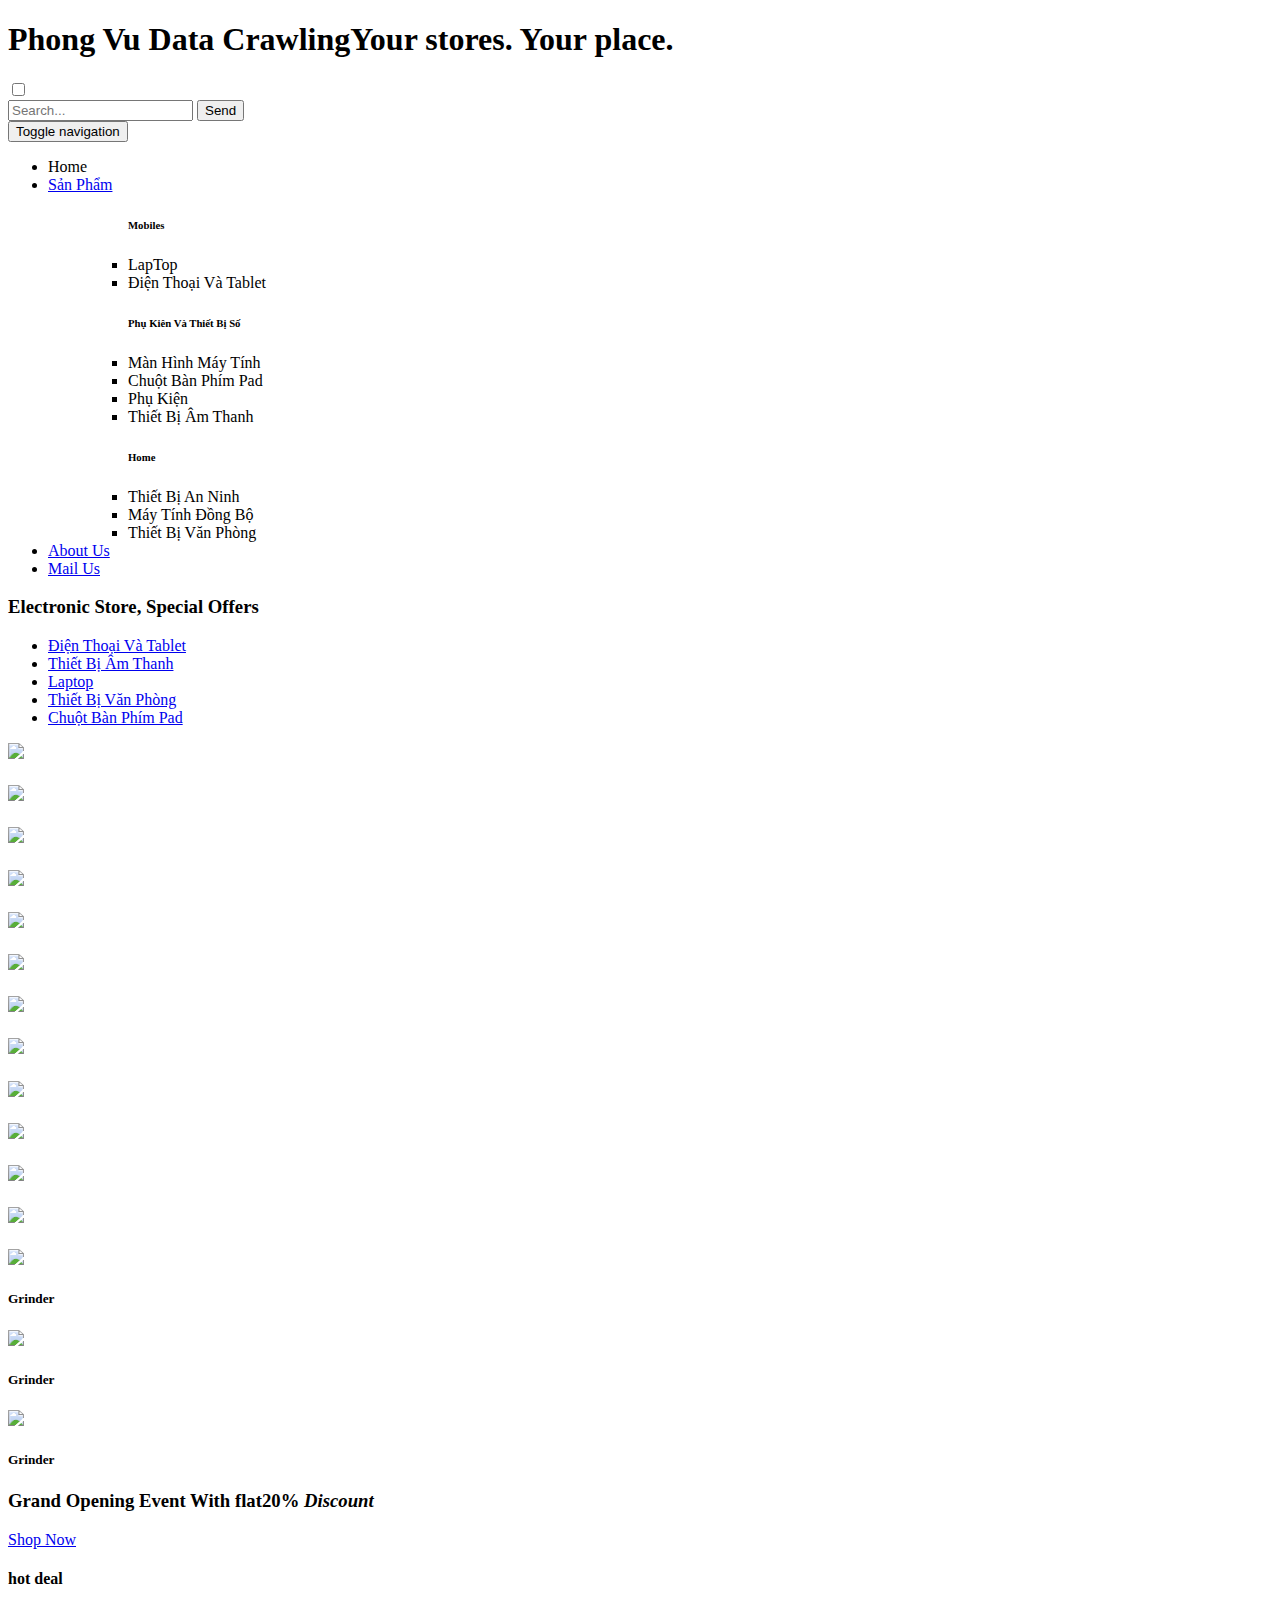
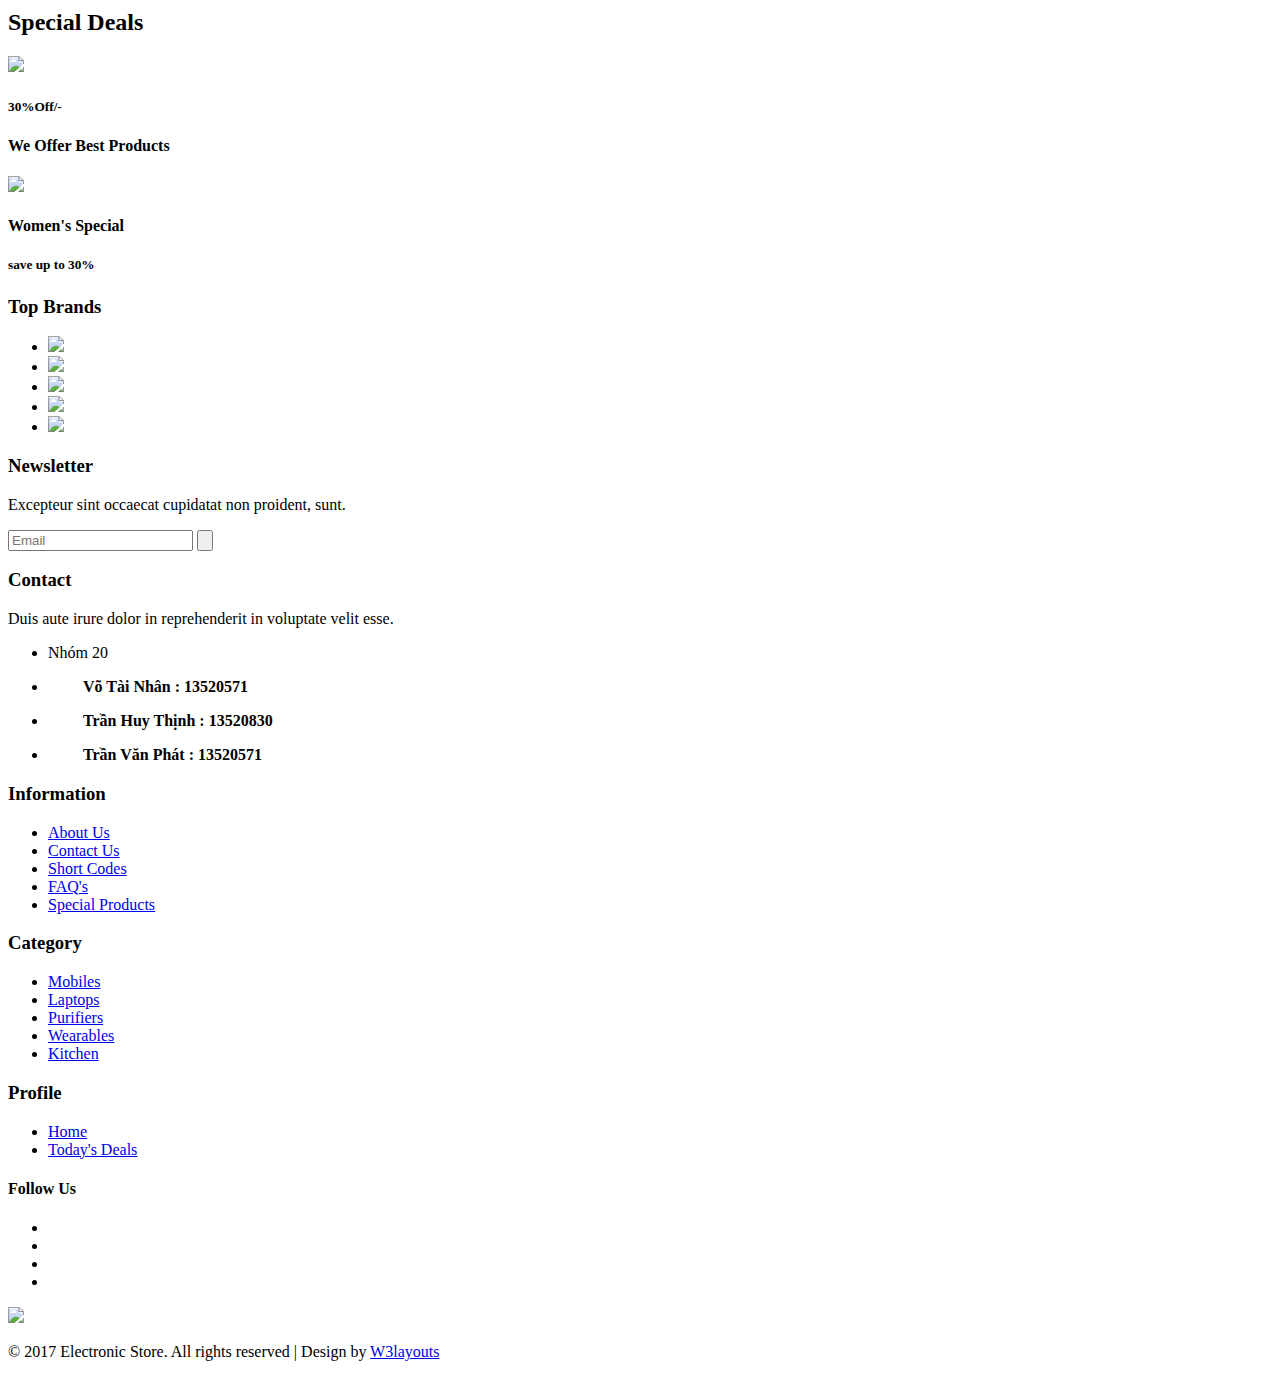
==== commit 0a1c7a6f: "commit final" ====
--- a/src/main/resources/templates/home.html
+++ b/src/main/resources/templates/home.html
@@ -50,29 +50,19 @@
 	<!-- //for bootstrap working -->
 	<div class="header" id="home1">
 		<div class="container">
-			<div class="w3l_login">
-				<a href="#" data-toggle="modal" data-target="#myModal88"><span class="glyphicon glyphicon-user" aria-hidden="true"></span></a>
-			</div>
 			<div class="w3l_logo">
-				<h1><a href="index.html">Electronic Store<span>Your stores. Your place.</span></a></h1>
+				<h1><a  th:href="@{/home}">Phong Vu Data Crawling<span>Your stores. Your place.</span></a></h1>
 			</div>
 			<div class="search">
 				<input class="search_box" type="checkbox" id="search_box">
 				<label class="icon-search" for="search_box"><span class="glyphicon glyphicon-search" aria-hidden="true"></span></label>
 				<div class="search_form">
-					<form action="#" method="post">
+					<form action="{/home}" method="post">
 						<input type="text" name="Search" placeholder="Search...">
 						<input type="submit" value="Send">
 					</form>
 				</div>
 			</div>
-			<div class="cart cart box_1"> 
-				<form action="#" method="post" class="last"> 
-					<input type="hidden" name="cmd" value="_cart" />
-					<input type="hidden" name="display" value="1" />
-					<button class="w3view-cart" type="submit" name="submit" value=""><i class="fa fa-cart-arrow-down" aria-hidden="true"></i></button>
-				</form>   
-			</div>  
 		</div>
 	</div>
 	<!-- //header -->
@@ -91,7 +81,7 @@
 				</div> 
 				<div class="collapse navbar-collapse" id="bs-megadropdown-tabs">
 					<ul class="nav navbar-nav">
-						<li><a href="index.html" class="act">Home</a></li>	
+						<li><a th:href="@{/home}" class="act">Home</a></li>	
 						<!-- Mega Menu -->
 						<li class="dropdown">
 							<a href="#" class="dropdown-toggle" data-toggle="dropdown">Sản Phẩm <b class="caret"></b></a>
@@ -157,21 +147,21 @@
 							<div class="agile_ecommerce_tabs">
 								<div class="col-md-4 agile_ecommerce_tab_left">
 									<img th:attr="src=@{${lsMobile[0].getProductImages().get(8)}}" style="width: 196px; height: 223px" alt=" "  />
-									<h5><a href="single.html" th:text="${lsMobile[0].productName}"></a></h5>
+									<h5><a th:href="@{/home/{producCategory}/{productId}(producCategory=Mobile,productId=${lsMobile[0].productId})}" th:text="${lsMobile[0].productName}"></a></h5>
 									<div class="simpleCart_shelfItem">
 										<p><i class="item_price" th:text="${lsMobile[0].productPrice}"></i></p>
 									</div>
 								</div>
 								<div class="col-md-4 agile_ecommerce_tab_left">
-									<img th:attr="src=@{${lsMobile[1].getProductImages().get(0)}}" style="width: 196px; height: 223px" alt=" "  />
-									<h5><a href="single.html" th:text="${lsMobile[1].productName}"></a></h5>
-									<div class="simpleCart_shelfItem">
-										<p> <i class="item_price"  th:text="${lsMobile[1].productPrice}"></i></p>
+									<img th:attr="src=@{${lsMobile[3].getProductImages().get(0)}}" style="width: 196px; height: 223px" alt=" "  />
+									<h5><a th:href="@{/home/{producCategory}/{productId}(producCategory=Mobile,productId=${lsMobile[3].productId})}" th:text="${lsMobile[1].productName}"></a></h5>
+									<div class="simpleCart_shelfItem">
+										<p> <i class="item_price"  th:text="${lsMobile[3].productPrice}"></i></p>
 									</div>
 								</div>
 								<div class="col-md-4 agile_ecommerce_tab_left">
 									<img th:attr="src=@{${lsMobile[2].getProductImages().get(1)}}" style="width: 196px; height: 223px" alt=" "  />
-									<h5><a href="single.html" th:text="${lsMobile[2].productName}"></a></h5>
+									<h5><a th:href="@{/home/{producCategory}/{productId}(producCategory=Mobile,productId=${lsMobile[2].productId})}" th:text="${lsMobile[2].productName}"></a></h5>
 									<div class="simpleCart_shelfItem">
 										<p> <i class="item_price" th:text="${lsMobile[2].productPrice}"></i></p>
 									</div>
@@ -183,7 +173,7 @@
 							<div class="agile_ecommerce_tabs">
 								<div class="col-md-4 agile_ecommerce_tab_left">
 									<img th:attr="src=@{${lsAudio[0].getProductImages().get(1)}}" style="width: 196px; height: 223px" alt=" "  />
-									<h5><a href="single.html" th:text="${lsAudio[1].productName}"></a></h5>
+									<h5><a th:href="@{/home/{producCategory}/{productId}(producCategory=Audio,productId=${lsAudio[1].productId})}" th:text="${lsAudio[1].productName}"></a></h5>
 										<p> <i class="item_price" th:text="${lsAudio[1].productPrice}"></i></p>
 									<div class="simpleCart_shelfItem">
 								
@@ -191,7 +181,7 @@
 								</div>
 								<div class="col-md-4 agile_ecommerce_tab_left">
 									<img th:attr="src=@{${lsAudio[3].getProductImages().get(0)}}" style="width: 196px; height: 223px" alt=" "  />
-									<h5><a href="single.html" th:text="${lsAudio[3].productName}"></a></h5>
+									<h5><a th:href="@{/home/{producCategory}/{productId}(producCategory=Audio,productId=${lsAudio[3].productId})}" th:text="${lsAudio[3].productName}"></a></h5>
 									<div class="simpleCart_shelfItem">
 										<p> <i class="item_price"  th:text="${lsAudio[3].productPrice}"></i></p>
 										
@@ -199,7 +189,7 @@
 								</div>
 								<div class="col-md-4 agile_ecommerce_tab_left">
 									<img th:attr="src=@{${lsAudio[4].getProductImages().get(0)}}" style="width: 196px; height: 223px" alt=" "  />
-									<h5><a href="single.html" th:text="${lsAudio[4].productName}"></a></h5>
+									<h5><a th:href="@{/home/{producCategory}/{productId}(producCategory=Audio,productId=${lsAudio[4].productId})}" th:text="${lsAudio[4].productName}"></a></h5>
 									<div class="simpleCart_shelfItem">
 										<p> <i class="item_price"  th:text="${lsAudio[4].productPrice}"></i></p>
 										
@@ -212,7 +202,7 @@
 							<div class="agile_ecommerce_tabs">
 								<div class="col-md-4 agile_ecommerce_tab_left">
 									<img th:attr="src=@{${lsLapTop[0].getProductImages().get(0)}}" style="width: 196px; height: 223px" alt=" "  />
-									<h5><a href="single.html" th:text="${lsLapTop[0].productName}"></a></h5>
+									<h5><a th:href="@{/home/{producCategory}/{productId}(producCategory=Laptop,productId=${lsLapTop[0].productId})}" th:text="${lsLapTop[0].productName}"></a></h5>
 									<div class="simpleCart_shelfItem">
 										<p> <i class="item_price" th:text="${lsLapTop[0].productPrice}"></i></p>
 										
@@ -220,7 +210,7 @@
 								</div>
 								<div class="col-md-4 agile_ecommerce_tab_left">
 									<img th:attr="src=@{${lsLapTop[1].getProductImages().get(2)}}" style="width: 196px; height: 223px" alt=" "  />
-									<h5><a href="single.html" th:text="${lsLapTop[1].productName}"></a></h5>
+									<h5><a th:href="@{/home/{producCategory}/{productId}(producCategory=Laptop,productId=${lsLapTop[1].productId})}" th:text="${lsLapTop[1].productName}"></a></h5>
 									<div class="simpleCart_shelfItem">
 										<p> <i class="item_price" th:text="${lsLapTop[1].productPrice}"></i></p>
 										
@@ -228,7 +218,7 @@
 								</div>
 								<div class="col-md-4 agile_ecommerce_tab_left">
 									<img th:attr="src=@{${lsLapTop[2].getProductImages().get(0)}}" style="width: 196px; height: 223px" alt=" "  />
-									<h5><a href="single.html" th:text="${lsLapTop[2].productName}"></a></h5>
+									<h5><a th:href="@{/home/{producCategory}/{productId}(producCategory=Laptop,productId=${lsLapTop[2].productId})}" th:text="${lsLapTop[2].productName}"></a></h5>
 									<div class="simpleCart_shelfItem">
 										<p> <i class="item_price" th:text="${lsLapTop[2].productPrice}"></i></p>
 										
@@ -241,21 +231,21 @@
 							<div class="agile_ecommerce_tabs">
 								<div class="col-md-4 agile_ecommerce_tab_left">
 									<img th:attr="src=@{${lsVP[0].getProductImages().get(0)}}" style="width: 196px; height: 223px" alt=" "  />
-									<h5><a href="single.html" th:text="${lsVP[0].productName}"></a></h5>
+									<h5><a th:href="@{/home/{producCategory}/{productId}(producCategory=VP,productId=${lsVP[0].productId})}" th:text="${lsVP[0].productName}"></a></h5>
 									<div class="simpleCart_shelfItem">
 										<p><i class="item_price" th:text="${lsVP[0].productPrice}"></i></p>
 									</div>
 								</div>
 								<div class="col-md-4 agile_ecommerce_tab_left">
 									<img th:attr="src=@{${lsVP[1].getProductImages().get(0)}}" style="width: 196px; height: 223px" alt=" "  />
-									<h5><a href="single.html" th:text="${lsVP[1].productName}"></a></h5>
+									<h5><a th:href="@{/home/{producCategory}/{productId}(producCategory=VP,productId=${lsVP[1].productId})}" th:text="${lsVP[1].productName}"></a></h5>
 									<div class="simpleCart_shelfItem">
 										<p><i class="item_price" th:text="${lsVP[1].productPrice}"></i></p>
 									</div>
 								</div>
 								<div class="col-md-4 agile_ecommerce_tab_left">
 									<img th:attr="src=@{${lsVP[2].getProductImages().get(0)}}" style="width: 196px; height: 223px" alt=" "  />
-									<h5><a href="single.html" th:text="${lsVP[2].productName}"></a></h5>
+									<h5><a th:href="@{/home/{producCategory}/{productId}(producCategory=VP,productId=${lsVP[2].productId})}" th:text="${lsVP[2].productName}"></a></h5>
 									<div class="simpleCart_shelfItem">
 										<p><i class="item_price" th:text="${lsVP[2].productPrice}"></i></p>
 									</div>
@@ -267,7 +257,7 @@
 							<div class="agile_ecommerce_tabs">
 								<div class="col-md-4 agile_ecommerce_tab_left">
 									<img th:attr="src=@{${lsKey[0].getProductImages().get(0)}}" style="width: 196px; height: 223px" alt=" "  />
-									<h5><a href="single.html" th:text="${lsKey[0].productName}">Grinder</a></h5>
+									<h5><a th:href="@{/home/{producCategory}/{productId}(producCategory=Key,productId=${lsKey[0].productId})}" th:text="${lsKey[0].productName}">Grinder</a></h5>
 									<div class="simpleCart_shelfItem">
 										<p><i class="item_price" th:text="${lsKey[0].productPrice}"></i></p>
 										
@@ -275,7 +265,7 @@
 								</div>
 								<div class="col-md-4 agile_ecommerce_tab_left">
 										<img th:attr="src=@{${lsKey[1].getProductImages().get(0)}}" style="width: 196px; height: 223px" alt=" "  />
-									<h5><a href="single.html" th:text="${lsKey[1].productName}">Grinder</a></h5>
+									<h5><a th:href="@{/home/{producCategory}/{productId}(producCategory=Key,productId=${lsKey[1].productId})}" th:text="${lsKey[1].productName}">Grinder</a></h5>
 									<div class="simpleCart_shelfItem">
 										<p><i class="item_price" th:text="${lsKey[1].productPrice}"></i></p>
 										
@@ -283,7 +273,7 @@
 								</div>
 								<div class="col-md-4 agile_ecommerce_tab_left">
 									<img th:attr="src=@{${lsKey[2].getProductImages().get(0)}}" style="width: 196px; height: 223px" alt=" "  />
-									<h5><a href="single.html" th:text="${lsKey[2].productName}">Grinder</a></h5>
+									<h5><a th:href="@{/home/{producCategory}/{productId}(producCategory=Key,productId=${lsKey[2].productId})}" th:text="${lsKey[2].productName}">Grinder</a></h5>
 									<div class="simpleCart_shelfItem">
 										<p><i class="item_price" th:text="${lsKey[2].productPrice}"></i></p>
 										
@@ -387,132 +377,6 @@
 		</div>
 	</div>
 	<!-- //special-deals -->
-	<!-- new-products -->
-	<div class="new-products">
-		<div class="container">
-			<h3>New Products</h3>
-			<div class="agileinfo_new_products_grids">
-				<div class="col-md-3 agileinfo_new_products_grid">
-					<div class="agile_ecommerce_tab_left agileinfo_new_products_grid1">
-						<div class="hs-wrapper hs-wrapper1">
-							<img src="images/25.jpg" alt=" " class="img-responsive" />
-							<img src="images/23.jpg" alt=" " class="img-responsive" />
-							<img src="images/24.jpg" alt=" " class="img-responsive" />
-							<img src="images/22.jpg" alt=" " class="img-responsive" />
-							<img src="images/26.jpg" alt=" " class="img-responsive" /> 
-							<div class="w3_hs_bottom w3_hs_bottom_sub">
-								<ul>
-									<li>
-										<a href="#" data-toggle="modal" data-target="#myModal2"><span class="glyphicon glyphicon-eye-open" aria-hidden="true"></span></a>
-									</li>
-								</ul>
-							</div>
-						</div>
-						<h5><a href="single.html">Laptops</a></h5>
-						<div class="simpleCart_shelfItem">
-							<p><span>$520</span> <i class="item_price">$500</i></p>
-							<form action="#" method="post">
-								<input type="hidden" name="cmd" value="_cart">
-								<input type="hidden" name="add" value="1"> 
-								<input type="hidden" name="w3ls_item" value="Red Laptop"> 
-								<input type="hidden" name="amount" value="500.00">   
-								<button type="submit" class="w3ls-cart">Add to cart</button>
-							</form>
-						</div>
-					</div>
-				</div>
-				<div class="col-md-3 agileinfo_new_products_grid">
-					<div class="agile_ecommerce_tab_left agileinfo_new_products_grid1">
-						<div class="hs-wrapper hs-wrapper1">
-							<img src="images/27.jpg" alt=" " class="img-responsive" />
-							<img src="images/28.jpg" alt=" " class="img-responsive" />
-							<img src="images/29.jpg" alt=" " class="img-responsive" />
-							<img src="images/30.jpg" alt=" " class="img-responsive" />
-							<img src="images/31.jpg" alt=" " class="img-responsive" /> 
-							<div class="w3_hs_bottom w3_hs_bottom_sub">
-								<ul>
-									<li>
-										<a href="#" data-toggle="modal" data-target="#myModal"><span class="glyphicon glyphicon-eye-open" aria-hidden="true"></span></a>
-									</li>
-								</ul>
-							</div>
-						</div>
-						<h5><a href="single.html">Black Phone</a></h5>
-						<div class="simpleCart_shelfItem">
-							<p><span>$380</span> <i class="item_price">$370</i></p>
-							<form action="#" method="post">
-								<input type="hidden" name="cmd" value="_cart">
-								<input type="hidden" name="add" value="1"> 
-								<input type="hidden" name="w3ls_item" value="Black Phone"> 
-								<input type="hidden" name="amount" value="370.00">   
-								<button type="submit" class="w3ls-cart">Add to cart</button>
-							</form>
-						</div>
-					</div>
-				</div>
-				<div class="col-md-3 agileinfo_new_products_grid">
-					<div class="agile_ecommerce_tab_left agileinfo_new_products_grid1">
-						<div class="hs-wrapper hs-wrapper1">
-							<img src="images/34.jpg" alt=" " class="img-responsive" />
-							<img src="images/33.jpg" alt=" " class="img-responsive" />
-							<img src="images/32.jpg" alt=" " class="img-responsive" />
-							<img src="images/35.jpg" alt=" " class="img-responsive" />
-							<img src="images/36.jpg" alt=" " class="img-responsive" /> 
-							<div class="w3_hs_bottom w3_hs_bottom_sub">
-								<ul>
-									<li>
-										<a href="#" data-toggle="modal" data-target="#myModal5"><span class="glyphicon glyphicon-eye-open" aria-hidden="true"></span></a>
-									</li>
-								</ul>
-							</div>
-						</div>
-						<h5><a href="single.html">Kids Toy</a></h5>
-						<div class="simpleCart_shelfItem">
-							<p><span>$150</span> <i class="item_price">$100</i></p>
-							<form action="#" method="post">
-								<input type="hidden" name="cmd" value="_cart">
-								<input type="hidden" name="add" value="1"> 
-								<input type="hidden" name="w3ls_item" value="Kids Toy"> 
-								<input type="hidden" name="amount" value="100.00">   
-								<button type="submit" class="w3ls-cart">Add to cart</button>
-							</form>
-						</div>  
-					</div>
-				</div>
-				<div class="col-md-3 agileinfo_new_products_grid">
-					<div class="agile_ecommerce_tab_left agileinfo_new_products_grid1">
-						<div class="hs-wrapper hs-wrapper1">
-							<img src="images/37.jpg" alt=" " class="img-responsive" />
-							<img src="images/38.jpg" alt=" " class="img-responsive" />
-							<img src="images/39.jpg" alt=" " class="img-responsive" />
-							<img src="images/40.jpg" alt=" " class="img-responsive" />
-							<img src="images/41.jpg" alt=" " class="img-responsive" /> 
-							<div class="w3_hs_bottom w3_hs_bottom_sub">
-								<ul>
-									<li>
-										<a href="#" data-toggle="modal" data-target="#myModal6"><span class="glyphicon glyphicon-eye-open" aria-hidden="true"></span></a>
-									</li>
-								</ul>
-							</div>
-						</div>
-						<h5><a href="single.html">Induction Stove</a></h5>
-						<div class="simpleCart_shelfItem">
-							<p><span>$280</span> <i class="item_price">$250</i></p>
-							<form action="#" method="post">
-								<input type="hidden" name="cmd" value="_cart">
-								<input type="hidden" name="add" value="1"> 
-								<input type="hidden" name="w3ls_item" value="Induction Stove"> 
-								<input type="hidden" name="amount" value="250.00">   
-								<button type="submit" class="w3ls-cart">Add to cart</button>
-							</form>
-						</div>
-					</div>
-				</div>
-				<div class="clearfix"> </div>
-			</div>
-		</div>
-	</div>
-	<!-- //new-products -->
 	<!-- top-brands -->
 	<div class="top-brands">
 		<div class="container">
@@ -592,9 +456,10 @@
 					<h3>Contact</h3>
 					<p>Duis aute irure dolor in reprehenderit in voluptate velit esse.</p>
 					<ul class="address">
-						<li><i class="glyphicon glyphicon-map-marker" aria-hidden="true"></i>1234k Avenue, 4th block, <span>New York City.</span></li>
-						<li><i class="glyphicon glyphicon-envelope" aria-hidden="true"></i><a href="mailto:info@example.com">info@example.com</a></li>
-						<li><i class="glyphicon glyphicon-earphone" aria-hidden="true"></i>+1234 567 567</li>
+						<li><i class="glyphicon glyphicon-map-marker" aria-hidden="true"></i>Nhóm 20</li>
+						<li><p style="font-weight: bold; margin-left: 35px;">Võ Tài Nhân : 13520571</p></li>
+						<li><p style="font-weight: bold;margin-left: 35px;">Trần Huy Thịnh : 13520830</p></li>
+						<li><p style="font-weight: bold;margin-left: 35px;">Trần Văn Phát : 13520571</p></li>
 					</ul>
 				</div>
 				<div class="col-md-3 w3_footer_grid">
